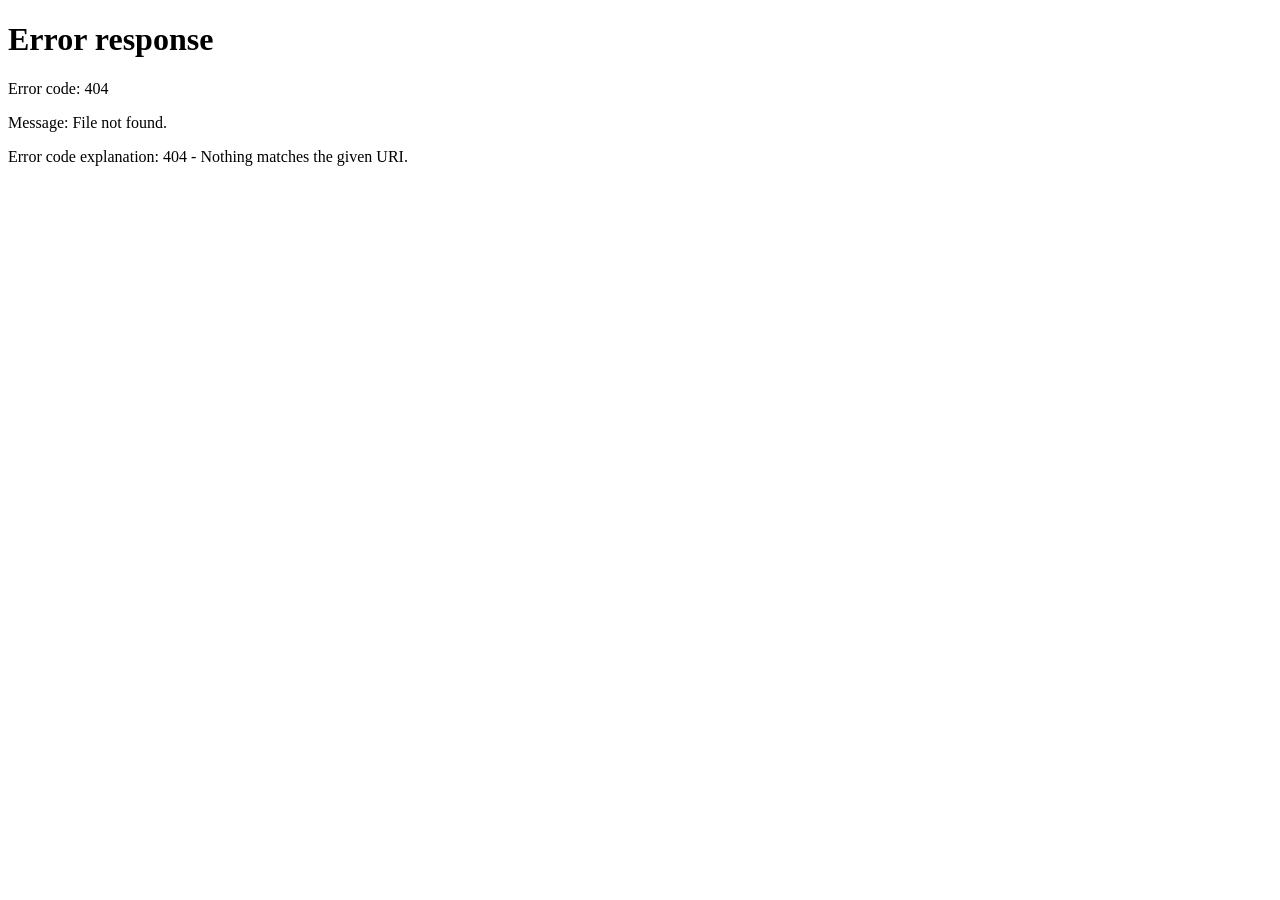
==== dien_tho.html @ 9df23c96 "Update dien_tho.html" ====
<!DOCTYPE html>
<html lang="vi">
<head>
    <meta charset="UTF-8">
    <meta name="viewport" content="width=device-width, initial-scale=1.0, maximum-scale=1.0, user-scalable=no">
    <title>K-Drive - Điện Thờ Phong Thủy</title>
    <link href="https://fonts.googleapis.com/css2?family=Space+Grotesk:wght@500;600;700&display=swap" rel="stylesheet">
    <style>
        * { box-sizing: border-box; margin: 0; padding: 0; touch-action: manipulation; }
        body { background-color: #050505; height: 100vh; width: 100vw; display: flex; justify-content: center; align-items: center; overflow: hidden; font-family: 'Space Grotesk', sans-serif; user-select: none; -webkit-user-select: none; -webkit-touch-callout: none; overscroll-behavior: none; }
        input, select { user-select: auto !important; -webkit-user-select: auto !important; touch-action: auto !important; pointer-events: auto !important; }

        /* --- LỚP MA TRẬN NẰM DƯỚI CÙNG --- */
        #matrixCanvas { position: fixed; top: 0; left: 0; width: 100vw; height: 100vh; z-index: 0; opacity: 0.35; pointer-events: none; }

        .kdrive-bg-target { width: 100%; height: 100%; object-fit: fill; position: absolute; z-index: 1; opacity: 0.15; filter: blur(4px) grayscale(100%) brightness(0.5); }
        .hexagon-forcefield { position: absolute; top: 0; left: 0; width: 100%; height: 100%; z-index: 2; pointer-events: none; opacity: 0.2; }
        #hexCanvas { width: 100%; height: 100%; display: block; }

        /* MÀN HÌNH CHỜ THỈNH THẦN */
        .thantai-preview-overlay { position: fixed; top: 0; left: 0; width: 100vw; height: 100vh; background: rgba(5, 5, 5, 0.85); backdrop-filter: blur(8px); z-index: 45000; display: flex; flex-direction: column; justify-content: center; align-items: center; opacity: 1; transition: opacity 0.4s; }
        .big-thantai-img { width: 300px; max-width: 85vw; filter: drop-shadow(0 0 20px rgba(128, 128, 128, 0.5)); animation: levitateGod 3s ease-in-out infinite; cursor: pointer; pointer-events: none; }
        @keyframes levitateGod { 0%, 100% { transform: translateY(0); } 50% { transform: translateY(-15px); filter: drop-shadow(0 0 35px rgba(210, 210, 210, 0.6)); } }
        .summon-text { margin-top: 30px; font-family: 'Share Tech Mono', monospace; font-size: 16px; color: #808080; text-shadow: 0 0 10px #808080; letter-spacing: 2px; pointer-events: none; animation: pulseAlpha 1.5s infinite; }
        @keyframes pulseAlpha { 0%, 100% { opacity: 1; filter: drop-shadow(0 0 10px #808080); } 50% { opacity: 0.5; filter: drop-shadow(0 0 20px #808080); } }

        /* KHUNG ĐIỆN THỜ (ĐÃ XÓA VIỀN) */
        .altar-overlay { position: fixed; top: 0; left: 0; width: 100vw; height: 100vh; background: rgba(5,5,5,0.85); backdrop-filter: blur(8px); z-index: 50000; display: flex; justify-content: center; align-items: center; opacity: 0; pointer-events: none; transition: 0.4s cubic-bezier(0.1, 0.8, 0.3, 1); }
        .altar-overlay.active { opacity: 1; pointer-events: auto; }
        
        .altar-panel { 
            background: linear-gradient(135deg, rgba(15,15,15,0.9), rgba(5,5,5,0.95));
            border: none; /* Bỏ viền khung chính */
            box-shadow: inset 0 0 30px rgba(0,0,0,0.8); /* Chỉ giữ lại bóng đổ chìm */
            width: 92%; max-width: 380px; padding: 20px; position: relative; max-height: 85vh; overflow-y: auto; overflow-x: hidden;
            clip-path: polygon(15px 0%, calc(100% - 15px) 0%, 100% 15px, 100% calc(100% - 15px), calc(100% - 15px) 100%, 15px 100%, 0% calc(100% - 15px), 0% 15px);
        }
        .altar-panel::-webkit-scrollbar { width: 4px; }
        .altar-panel::-webkit-scrollbar-thumb { background: #555; border-radius: 4px; }
        
        /* BÁT QUÁI XOAY */
        .altar-panel::after { 
            content: ''; position: absolute; top: 50%; left: 50%; width: 280px; height: 280px; 
            background-image: url('https://upload.wikimedia.org/wikipedia/commons/0/07/Bagua_Taijitu.svg');
            background-size: contain; background-repeat: no-repeat; background-position: center;
            opacity: 0.2; pointer-events: none; z-index: 0; filter: invert(1);
            animation: spinBaguaCore 15s linear infinite;
        }
        @keyframes spinBaguaCore { 0% { transform: translate(-50%, -50%) rotate(0deg); } 100% { transform: translate(-50%, -50%) rotate(360deg); } }
        
        .altar-panel > * { position: relative; z-index: 1; }
        .altar-panel::before { content: 'NEURAL ALTAR'; position: absolute; top: -10px; left: 25px; background: transparent; padding: 0 10px; font-family: 'Share Tech Mono', monospace; font-size: 12px; color: #555; letter-spacing: 2px; z-index: 2;}
        .altar-title { font-family: 'Share Tech Mono', monospace; color: #808080; font-size: 15px; margin-bottom: 10px; border-bottom: 1px solid rgba(128,128,128,0.2); padding-bottom: 5px; text-shadow: 0 0 5px rgba(128,128,128,0.3); }
        .altar-info { font-family: 'Space Grotesk', sans-serif; font-size: 12px; color: #808080; line-height: 1.5; margin-bottom: 15px; }
        .altar-info .highlight { color: #d2d2d2; font-weight: bold; }
        
        /* Ô NHẬP LIỆU (ĐÃ BỎ KHUNG, CHỈ CÒN ĐƯỜNG KẺ DƯỚI) */
        .input-box { margin-bottom: 12px; display: flex; flex-direction: column; transition: 0.3s; }
        .input-box label { font-family: 'Share Tech Mono', monospace; font-size: 11px; color: #808080; margin-bottom: 4px; text-transform: uppercase; letter-spacing: 1px;}
        .input-box input, .input-box select { 
            background: transparent; /* Nền trong suốt */
            border: none; /* Bỏ viền */
            border-bottom: 1px dashed rgba(128,128,128,0.5); /* Chỉ giữ đường đứt nét dưới */
            padding: 8px 0; 
            color: #d2d2d2; 
            font-family: 'Space Grotesk', sans-serif; 
            font-size: 14px; 
            border-radius: 0; 
            outline: none; 
            transition: 0.3s;
        }
        .input-box input:focus, .input-box select:focus { border-bottom-color: #d2d2d2; text-shadow: 0 0 5px rgba(210,210,210,0.5); }
        .input-box select option { background: #111; color: #ccc; }
        
        /* LA BÀN (ĐÃ BỎ KHUNG, TRÔI LƠ LỬNG) */
        .compass-wrapper { 
            width: 80px; height: 80px; margin: 10px auto; 
            background: transparent; /* Nền trong suốt */
            position: relative; cursor: crosshair; overflow: hidden; transition: 0.3s; 
            border: none; /* Bỏ khung la bàn */
        }
        .compass-wrapper.scanning { filter: drop-shadow(0 0 10px rgba(210,210,210,0.3)); }
        .compass-dial { width: 100%; height: 100%; position: absolute; top: 0; left: 0; transition: transform 0.1s ease-out; }
        .compass-dial span { position: absolute; font-family: 'Share Tech Mono', monospace; font-weight: bold; color: #808080; font-size: 12px; text-shadow: 0 0 5px #808080; }
        .dir-n { top: 2px; left: 50%; transform: translateX(-50%); color: #ff3333 !important; text-shadow: 0 0 5px #ff3333 !important; }
        .dir-s { bottom: 2px; left: 50%; transform: translateX(-50%); }
        .dir-e { top: 50%; right: 4px; transform: translateY(-50%); }
        .dir-w { top: 50%; left: 4px; transform: translateY(-50%); }
        .compass-pointer { position: absolute; top: 50%; left: 50%; width: 2px; height: 35px; background: #ff3333; transform: translate(-50%, -100%); box-shadow: 0 0 8px #ff3333; clip-path: polygon(50% 0%, 100% 100%, 0% 100%); z-index: 2; pointer-events: none; }
        .compass-status { text-align: center; color: #808080; font-family: 'Share Tech Mono', monospace; font-size: 10px; margin-top: 5px; font-weight: normal; cursor: pointer; }

        /* BÀN POKER (ĐÃ BỎ KHUNG, CHỈ CÒN CÁC VỊ TRÍ GHẾ) */
        .poker-table-hologram { width: 100%; height: 80px; margin: 15px 0 5px 0; position: relative; display: flex; justify-content: center; align-items: center; }
        .table-surface { 
            width: 180px; height: 60px; 
            border: none; /* Bỏ viền bàn */
            background: transparent; /* Nền trong suốt */
            position: relative; 
        }
        .table-surface::after { content: 'NEURAL RING'; position: absolute; top: 50%; left: 50%; transform: translate(-50%, -50%); font-family: 'Share Tech Mono', monospace; font-size: 11px; color: rgba(128, 128, 128, 0.2); letter-spacing: 2px; pointer-events: none; }
        .seat { position: absolute; width: 22px; height: 22px; background: #0a0a0a; border: 1px dashed #555; border-radius: 50%; display: flex; justify-content: center; align-items: center; font-size: 10px; font-family: 'Share Tech Mono', monospace; color: #808080; cursor: pointer; transition: 0.2s; z-index: 2; transform: translate(-50%, -50%); }
        .seat.selected { background: transparent; border: 1px solid #d2d2d2; color: #d2d2d2; font-weight: bold; box-shadow: 0 0 10px rgba(210,210,210,0.5); transform: translate(-50%, -50%) scale(1.15); }
        .s1 { left: 25%; top: 100%; } .s2 { left: 0%; top: 50%; } .s3 { left: 20%; top: 0%; } .s4 { left: 40%; top: 0%; } .s5 { left: 60%; top: 0%; } .s6 { left: 80%; top: 0%; } .s7 { left: 100%; top: 50%; } .s8 { left: 75%; top: 100%; } .s9 { left: 50%; top: 100%; }
        .seat-status { text-align: center; color: #808080; font-family: 'Share Tech Mono', monospace; font-size: 11px; margin-top: 8px; font-weight: normal; }

        /* NÚT BẤM (GỌN GÀNG, KHÔNG KHUNG CỨNG) */
        .login-btn-submit { padding: 12px 25px; background: transparent; color: #a0a0a0; font-weight: 600; font-size: 14px; border: 1px dashed #555; border-radius: 4px; cursor: pointer; width: 100%; font-family: 'Space Grotesk', sans-serif; transition: all 0.3s; letter-spacing: 1px;}
        .login-btn-submit:hover { background: rgba(128,128,128,0.1); border-color: #d2d2d2; color: #d2d2d2; }
        .login-btn-submit.active-btn { border-style: solid; background: rgba(210,210,210,0.1); color: #d2d2d2; border-color: #d2d2d2; }
        
        .close-btn { position: absolute; top: -15px; right: -15px; width: 36px; height: 36px; background: #050505; border: 1px solid #555; border-radius: 50%; color: #808080; font-weight: normal; cursor: pointer; display: flex; justify-content: center; align-items: center; z-index: 35001; transition: 0.3s;}
        .close-btn:hover { background: rgba(128,128,128,0.2); color: #d2d2d2; border-color: #d2d2d2; }
        .btn-back-home { position: absolute; top: 20px; left: 20px; color: #808080; font-weight: bold; text-shadow: 0 0 10px #808080; cursor: pointer; z-index: 60000; font-family: 'Share Tech Mono', monospace; font-size: 14px; text-decoration: underline; }

        .incense-container { display: flex; justify-content: center; gap: 20px; margin: 15px 0; height: 35px; position: relative; }
        .laser-stick { width: 2px; height: 100%; background: rgba(128,128,128,0.1); transition: 0.5s; position: relative; border-radius: 2px; }
        .laser-stick.ignited { background: #d2d2d2; box-shadow: 0 0 12px #d2d2d2, 0 0 25px #fff; animation: burnDown 10s linear forwards; }
        @keyframes burnDown { 100% { height: 10%; opacity: 0.5; } }
    </style>
</head>
<body>
    <canvas id="matrixCanvas"></canvas>

    <img src="https://i.postimg.cc/J4xHjMr7/1.webp" class="kdrive-bg-target">
    <div class="hexagon-forcefield" id="hexShield"><canvas id="hexCanvas"></canvas></div>
    
    <div class="btn-back-home" onclick="window.location.href='index.html'">[ 🔙 VỀ SẢNH CHÍNH ]</div>

    <div id="thantaiPreviewOverlay" class="thantai-preview-overlay" onclick="openAltarForm()">
        <img src="https://github.com/happyk1900/anh-va-nhac-tram-huan-luyen-chien-binh-/blob/main/ban%20tho%20ong%20dia.png?raw=true" class="big-thantai-img">
        <div class="summon-text">[ CHẠM ĐỂ THỈNH THẦN ]</div>
    </div>

    <div class="altar-overlay" id="altarOverlay">
        <div class="altar-panel">
            <div class="close-btn" onclick="window.location.href='index.html'">X</div>
            <div class="altar-title">> NEURAL MONITOR / ĐIỆN THỜ</div>
            
            <div class="altar-info">
                • Thiên thời: <span class="highlight" id="lblLunar">Đang tính toán...</span><br>
                • Thời khắc: <span class="highlight" id="lblZodiac">Đang định vị...</span><br>
                • Phân tích AI: <span class="highlight" style="color:#d2d2d2;" id="lblBuff">Đang quét...</span>
            </div>

            <div id="altarStage1_PhongThuy">
                <div class="input-box">
                    <label>1. Địa lợi (Hướng Bắc Thực)</label>
                    <div class="compass-wrapper" onclick="toggleCompass()">
                        <div id="compassDial" class="compass-dial"><span class="dir-n">B</span><span class="dir-e">Đ</span><span class="dir-s">N</span><span class="dir-w">T</span></div>
                        <div class="compass-pointer"></div>
                    </div>
                    <div class="compass-status" id="compassStatus" onclick="toggleCompass()">[ CHẠM ĐỂ QUÉT - LẮC SỐ 8 NẾU KẸT ]</div>
                    <input type="hidden" id="inpFacing" value="Chưa đồng bộ">
                </div>

                <div class="input-box">
                    <label>2. Vị trí ghế (Table Position)</label>
                    <div class="poker-table-hologram">
                        <div class="table-surface">
                            <span class="seat s1" onclick="selectSeat(1)">1</span><span class="seat s2" onclick="selectSeat(2)">2</span>
                            <span class="seat s3" onclick="selectSeat(3)">3</span><span class="seat s4" onclick="selectSeat(4)">4</span>
                            <span class="seat s5" onclick="selectSeat(5)">5</span><span class="seat s6" onclick="selectSeat(6)">6</span>
                            <span class="seat s7" onclick="selectSeat(7)">7</span><span class="seat s8" onclick="selectSeat(8)">8</span>
                            <span class="seat s9" onclick="selectSeat(9)">9</span>
                        </div>
                    </div>
                    <div class="seat-status" id="seatStatus">[ CHẠM VÀO SƠ ĐỒ ĐỂ CHỌN GHẾ ]</div>
                    <input type="hidden" id="inpPosition" value="Chưa đồng bộ">
                </div>
            </div>

            <div id="btnDoiBanWrapper" style="display: none; text-align: center; margin: 10px 0;">
                <button class="login-btn-submit" onclick="startChangeTable()">[ 🔄 XÁC NHẬN PHONG THỦY ]</button>
            </div>

            <div id="altarStage1_TaiChinh" style="display: flex; gap: 15px; margin-top: 10px;">
                <div class="input-box" style="flex: 1; margin-bottom: 0;">
                    <label>3. SỐ MẠNG</label>
                    <select id="inpLives">
                        <option value="Mạng 1">Mạng 1</option><option value="Mạng 2">Mạng 2</option><option value="Mạng 3">Mạng 3</option><option value="Mạng 4">Mạng 4</option><option value="Mạng 5">Mạng 5</option>
                    </select>
                </div>
                <div class="input-box" style="flex: 1.5; margin-bottom: 0;">
                    <label>4. TIỀN VỐN</label>
                    <input type="text" id="inpBuyIn" placeholder="VD: 10,000" oninput="formatCurrency(this)">
                </div>
            </div>

            <div id="altarStage2" style="display: none;">
                <div class="input-box" style="margin-top: 20px;">
                    <label style="color: #d2d2d2;">5. KẾT THÚC (ÂM HAY DƯƠNG BAO NHIÊU)</label>
                    <input type="text" id="inpLoss" placeholder="VD: +5,000 hoặc -5,000" style="font-weight: bold; color: #d2d2d2;" oninput="formatCurrency(this)">
                </div>
            </div>

            <div class="incense-container" id="incenseBox">
                <div class="laser-stick" id="inc1"></div><div class="laser-stick" id="inc2"></div><div class="laser-stick" id="inc3"></div>
            </div>

            <button class="login-btn-submit active-btn" id="btnThapNhang" onclick="executeRitual()">[ THẮP NHANG & XUẤT TRẬN ]</button>
        </div>
    </div>

    <script>
        const mCanvas = document.getElementById('matrixCanvas');
        if (mCanvas) {
            const mCtx = mCanvas.getContext('2d');
            mCanvas.width = window.innerWidth; mCanvas.height = window.innerHeight;
            const mChars = "天地玄黃宇宙洪荒日月盈昃辰宿列張".split("");
            let drops = Array(Math.floor(mCanvas.width/15)).fill(1);
            function drawMatrix() {
                mCtx.fillStyle = "rgba(5, 5, 5, 0.15)";
                mCtx.fillRect(0, 0, mCanvas.width, mCanvas.height);
                mCtx.fillStyle = "#888888";
                mCtx.font = "14px monospace";
                drops.forEach((y, i) => {
                    const text = mChars[Math.floor(Math.random()*mChars.length)];
                    mCtx.fillText(text, i*15, y*15);
                    if(y*15 > mCanvas.height && Math.random() > 0.975) drops[i] = 0;
                    drops[i]++;
                });
            }
            setInterval(drawMatrix, 1000); 
        }

        const templeAudio = new Audio("https://github.com/happyk1900/anh-va-nhac-tram-huan-luyen-chien-binh-/raw/refs/heads/main/Temple%20of%20Zero%20dien%20tho.mp3");
        templeAudio.loop = true;

        const RITUAL_API_URL = "https://script.google.com/macros/s/AKfycbzCFY9erioL9YUCjhMf76YJWYORTaV6ADVEGh7wsQcdX8XeIJAST0VtQqd9xMz_8UgO/exec";
        let currentUsername = sessionStorage.getItem('kdrive_username');

        window.addEventListener('DOMContentLoaded', () => {
            if (sessionStorage.getItem('kdrive_session') !== 'active') {
                window.location.href = 'index.html'; return;
            }
            initHexGrid(); renderCanvas();
        });

        const hexCanvas = document.getElementById('hexCanvas');
        const hexCtx = hexCanvas.getContext('2d'); let hexGrid = []; let canvasW = 0, canvasH = 0;
        function initHexGrid() { hexCanvas.width = window.innerWidth; hexCanvas.height = window.innerHeight; canvasW = hexCanvas.width; canvasH = hexCanvas.height; hexGrid = []; let r = 24; let h3 = Math.sqrt(3) * r; let cols = Math.ceil(canvasW / h3) + 1; let rows = Math.ceil(canvasH / (r*1.5)) + 1; for(let row=0; row<rows; row++) { for(let col=0; col<cols; col++) { hexGrid.push({x: col * h3 + (row%2===1 ? h3/2 : 0), y: row * r*1.5, energy: 0}); } } }
        window.addEventListener('resize', initHexGrid);
        function renderCanvas() { hexCtx.clearRect(0, 0, canvasW, canvasH); hexCtx.lineWidth = 1.2; for(let hex of hexGrid) { hex.energy = Math.random() * 0.9; hex.energy *= 0.88; let alpha = 0.12 + hex.energy; if(alpha>1) alpha=1; hexCtx.strokeStyle = `rgba(128,128,128,${alpha})`; hexCtx.fillStyle = alpha > 0.22 ? `rgba(128,128,128,${(alpha-0.15)*0.3})` : 'transparent'; hexCtx.beginPath(); for (let i=0; i<6; i++) { let a = Math.PI/180*(60*i-30); hexCtx.lineTo(hex.x + 20*Math.cos(a), hex.y + 20*Math.sin(a)); } hexCtx.closePath(); hexCtx.stroke(); if(hexCtx.fillStyle!=='transparent') hexCtx.fill(); } requestAnimationFrame(renderCanvas); }

        function formatCurrency(input) { let isNegative = input.value.startsWith('-'); let isPositive = input.value.startsWith('+'); let val = input.value.replace(/[^0-9]/g, ''); if(val === '') { input.value = isNegative ? '-' : (isPositive ? '+' : ''); return; } let formatted = parseInt(val, 10).toLocaleString('en-US'); if (isNegative) formatted = '-' + formatted; if (isPositive) formatted = '+' + formatted; input.value = formatted; }

        function checkAltarState() {
            const savedSession = localStorage.getItem('kdrive_altar_session_' + currentUsername);
            let btn = document.getElementById('btnThapNhang');
            let boxIncense = document.getElementById('incenseBox');
            if(savedSession) {
                document.getElementById('altarStage1_PhongThuy').style.display = 'none';
                document.getElementById('altarStage1_TaiChinh').style.display = 'none';
                document.getElementById('altarStage2').style.display = 'block'; document.getElementById('btnDoiBanWrapper').style.display = 'block'; boxIncense.style.display = 'none';
                btn.innerHTML = "[ TẠ LỄ & LƯU SỔ SINH TỬ ]"; btn.onclick = finishRitual; 
            } else {
                document.getElementById('altarStage1_PhongThuy').style.display = 'block';
                document.getElementById('altarStage1_TaiChinh').style.display = 'flex';
                document.getElementById('altarStage2').style.display = 'none'; document.getElementById('btnDoiBanWrapper').style.display = 'none'; boxIncense.style.display = 'flex'; 
                document.getElementById('inc1').classList.remove('ignited'); document.getElementById('inc2').classList.remove('ignited'); document.getElementById('inc3').classList.remove('ignited');
                btn.innerHTML = "[ THẮP NHANG & XUẤT TRẬN ]"; btn.onclick = executeRitual;
            }
        }

        function startChangeTable() {
            document.getElementById('altarStage1_PhongThuy').style.display = 'block';
            document.getElementById('altarStage2').style.display = 'none'; document.getElementById('btnDoiBanWrapper').style.display = 'none';
            let btn = document.getElementById('btnThapNhang'); btn.innerHTML = "[ XÁC NHẬN PHONG THỦY ]"; btn.onclick = saveNewTable; 
        }

        function saveNewTable() {
            let sessionData = JSON.parse(localStorage.getItem('kdrive_altar_session_' + currentUsername));
            if(sessionData) {
                let newFacing = document.getElementById('inpFacing').value; let newPosition = document.getElementById('inpPosition').value;
                if (newFacing !== "Chưa đồng bộ") { sessionData.facing += " ➔ " + newFacing; } if (newPosition !== "Chưa đồng bộ") { sessionData.position += " ➔ " + newPosition; }
                localStorage.setItem('kdrive_altar_session_' + currentUsername, JSON.stringify(sessionData));
                document.getElementById('inpFacing').value = "Chưa đồng bộ"; document.getElementById('inpPosition').value = "Chưa đồng bộ";
                document.getElementById('compassStatus').innerText = "[ ĐÃ CỘNG DỒN LỊCH SỬ ]"; document.getElementById('seatStatus').innerText = "[ ĐÃ CỘNG DỒN VỊ TRÍ ]";
                let btn = document.getElementById('btnThapNhang'); btn.innerHTML = "[ CẬP NHẬT THÀNH CÔNG ✓ ]"; btn.classList.remove('active-btn');
                setTimeout(() => { checkAltarState(); btn.classList.add('active-btn'); }, 1500);
            }
        }

        function openAltarForm() {
            templeAudio.play().catch(e => console.log("Trình duyệt chặn Audio"));
            
            const preview = document.getElementById('thantaiPreviewOverlay'); preview.style.display = 'none';
            const altar = document.getElementById('altarOverlay');
            let d = new Date(); let lunarFormatter = new Intl.DateTimeFormat('vi-VN-u-ca-chinese', {day: '2-digit', month: '2-digit'});
            document.getElementById('lblLunar').innerText = "Ngày " + lunarFormatter.format(d) + " [Âm Lịch]";
            let zInfo = getZodiacHour(); document.getElementById('lblZodiac').innerText = zInfo.z; document.getElementById('lblBuff').innerText = zInfo.b;
            checkAltarState(); altar.classList.add('active');
        }

        function getZodiacHour() {
            const hrs = new Date().getHours();
            if(hrs >= 23 || hrs < 1) return {z: "Giờ Tý (Chuột)", b: "Tâm điểm bóng tối. Tránh All-in."};
            if(hrs >= 1 && hrs < 3) return {z: "Giờ Sửu (Trâu)", b: "Năng lượng bền bỉ. Chơi chậm."};
            if(hrs >= 3 && hrs < 5) return {z: "Giờ Dần (Hổ)", b: "Hoang dã. Sẵn sàng ép sân."};
            if(hrs >= 5 && hrs < 7) return {z: "Giờ Mão (Mèo)", b: "Linh hoạt. Phù hợp rình rập."};
            if(hrs >= 7 && hrs < 9) return {z: "Giờ Thìn (Rồng)", b: "Quyền lực. Tăng tỷ lệ Bluff."};
            if(hrs >= 9 && hrs < 11) return {z: "Giờ Tỵ (Rắn)", b: "Hiểm độc. Setup bẫy Check-raise."};
            if(hrs >= 11 && hrs < 13) return {z: "Giờ Ngọ (Ngựa)", b: "Tốc độ. Lối chơi càn lướt."};
            if(hrs >= 13 && hrs < 15) return {z: "Giờ Mùi (Dê)", b: "Ôn hòa. Giữ Pot nhỏ."};
            if(hrs >= 15 && hrs < 17) return {z: "Giờ Thân (Khỉ)", b: "Đột biến. Đánh lừa phán đoán."};
            if(hrs >= 17 && hrs < 19) return {z: "Giờ Dậu (Gà)", b: "Cảnh giác. Quan sát Sizing."};
            if(hrs >= 19 && hrs < 21) return {z: "Giờ Tuất (Chó)", b: "Phòng thủ. Bảo vệ Blind."};
            return {z: "Giờ Hợi (Heo)", b: "Tĩnh lặng. Kín đáo thu hoạch."};
        }

        let isCompassActive = false; let currentHeading = 0;
        function toggleCompass() {
            const statusEl = document.getElementById('compassStatus'); const wrapperEl = document.querySelector('.compass-wrapper');
            if(isCompassActive) {
                isCompassActive = false; window.removeEventListener('deviceorientationabsolute', handleOrientation); window.removeEventListener('deviceorientation', handleOrientation);
                wrapperEl.classList.remove('scanning'); let finalDir = getDirectionString(currentHeading);
                statusEl.innerText = "[ ĐÃ KHÓA: " + finalDir + " ]"; statusEl.style.color = "#d2d2d2"; document.getElementById('inpFacing').value = finalDir;
                if(navigator.vibrate) navigator.vibrate([50, 50, 100]);
            } else {
                if (typeof DeviceOrientationEvent !== 'undefined' && typeof DeviceOrientationEvent.requestPermission === 'function') { DeviceOrientationEvent.requestPermission().then(permissionState => { if (permissionState === 'granted') { startCompassHardware(); } else { alert("BOO cần quyền la bàn!"); } }).catch(console.error); } else { startCompassHardware(); }
            }
        }
        function startCompassHardware() {
            isCompassActive = true; document.querySelector('.compass-wrapper').classList.add('scanning');
            document.getElementById('compassStatus').innerText = "[ ĐANG QUÉT TIÊN THIÊN... ]"; document.getElementById('compassStatus').style.color = "#d2d2d2";
            if ('ondeviceorientationabsolute' in window) { window.addEventListener('deviceorientationabsolute', handleOrientation); } else { window.addEventListener('deviceorientation', handleOrientation); }
        }
        function handleOrientation(event) {
            let alpha = event.alpha; if(event.webkitCompassHeading) { alpha = event.webkitCompassHeading; } else if (event.absolute || 'ondeviceorientationabsolute' in window) { alpha = 360 - alpha; } else { alpha = 360 - alpha; } 
            currentHeading = alpha; document.getElementById('compassDial').style.transform = `rotate(${-alpha}deg)`;
        }
        function getDirectionString(angle) {
            if (angle >= 337.5 || angle < 22.5) return "CHÍNH BẮC (Rình Rập)"; if (angle >= 22.5 && angle < 67.5) return "ĐÔNG BẮC (Cẩn Trọng)";
            if (angle >= 67.5 && angle < 112.5) return "CHÍNH ĐÔNG (Tấn Công)"; if (angle >= 112.5 && angle < 157.5) return "ĐÔNG NAM (Tài Lộc)";
            if (angle >= 157.5 && angle < 202.5) return "CHÍNH NAM (Đỉnh Cao)"; if (angle >= 202.5 && angle < 247.5) return "TÂY NAM (Phòng Thủ)";
            if (angle >= 247.5 && angle < 292.5) return "CHÍNH TÂY (Sát Phạt)"; return "TÂY BẮC (Thống Trị)";
        }

        function selectSeat(seatNum) {
            document.querySelectorAll('.seat').forEach(el => el.classList.remove('selected')); event.target.classList.add('selected');
            document.getElementById('seatStatus').innerText = `[ ĐÃ KHÓA: GHẾ SỐ ${seatNum} ]`; document.getElementById('seatStatus').style.color = "#d2d2d2"; document.getElementById('inpPosition').value = `Ghế ${seatNum}`;
            if(navigator.vibrate) navigator.vibrate([50]);
        }

        function executeRitual() {
            const btn = document.getElementById('btnThapNhang');
            if(document.getElementById('inpFacing').value === 'Chưa đồng bộ' || !document.getElementById('inpBuyIn').value) {
                btn.innerText = "[ ĐIỀN THIẾU THÔNG TIN ]"; btn.style.borderColor = "#ff3333"; btn.style.color = "#ff3333";
                setTimeout(() => { btn.innerText = "[ THẮP NHANG & XUẤT TRẬN ]"; btn.style.borderColor = "#d2d2d2"; btn.style.color = "#d2d2d2"; }, 1500); return;
            }
            btn.disabled = true; btn.innerText = "[ ĐANG KẾT NỐI TÂM LINH... ]";
            const sessionData = { lunarDate: document.getElementById('lblLunar').innerText, zodiacHour: document.getElementById('lblZodiac').innerText, facing: document.getElementById('inpFacing').value, position: document.getElementById('inpPosition').value, buyIn: document.getElementById('inpLives').value + " - Vốn: " + document.getElementById('inpBuyIn').value, aiEvaluation: "Buff: " + document.getElementById('lblBuff').innerText };
            localStorage.setItem('kdrive_altar_session_' + currentUsername, JSON.stringify(sessionData));
            document.getElementById('inc1').classList.add('ignited'); document.getElementById('inc2').classList.add('ignited'); document.getElementById('inc3').classList.add('ignited');
            if(navigator.vibrate) navigator.vibrate([100, 50, 100]);
            btn.innerText = "[ ĐÃ THỈNH THẦN ✓ ]"; btn.style.background = "rgba(210,210,210,0.1)"; btn.style.color = "#d2d2d2";
            setTimeout(() => { window.location.href = 'index.html'; }, 2200);
        }

        function finishRitual() {
            let lossVal = document.getElementById('inpLoss').value;
            if(!lossVal) { alert('Hãy nhập số tiền Kết thúc Âm hay Dương!'); return; }
            const btn = document.getElementById('btnThapNhang'); btn.disabled = true; btn.innerText = "[ ĐANG GHI SỔ SINH TỬ... ]";
            let sessionData = JSON.parse(localStorage.getItem('kdrive_altar_session_' + currentUsername)); sessionData.loss = lossVal;
            fetch(RITUAL_API_URL, { method: "POST", mode: "no-cors", headers: { "Content-Type": "application/json" }, body: JSON.stringify(sessionData) })
            .then(() => {
                localStorage.removeItem('kdrive_altar_session_' + currentUsername);
                if(navigator.vibrate) navigator.vibrate([100, 50, 100]);
                btn.innerText = "[ ĐÃ KHÓA SỔ THÀNH CÔNG ✓ ]"; btn.style.background = "rgba(210,210,210,0.1)"; btn.style.color = "#d2d2d2";
                setTimeout(() => { window.location.href = 'index.html'; }, 2200);
            }).catch(err => { btn.disabled = false; btn.innerText = "[ LỖI KẾT NỐI - THỬ LẠI ]"; btn.style.borderColor = "#ff3333"; btn.style.color = "#ff3333"; });
        }
    </script>
</body>
</html>
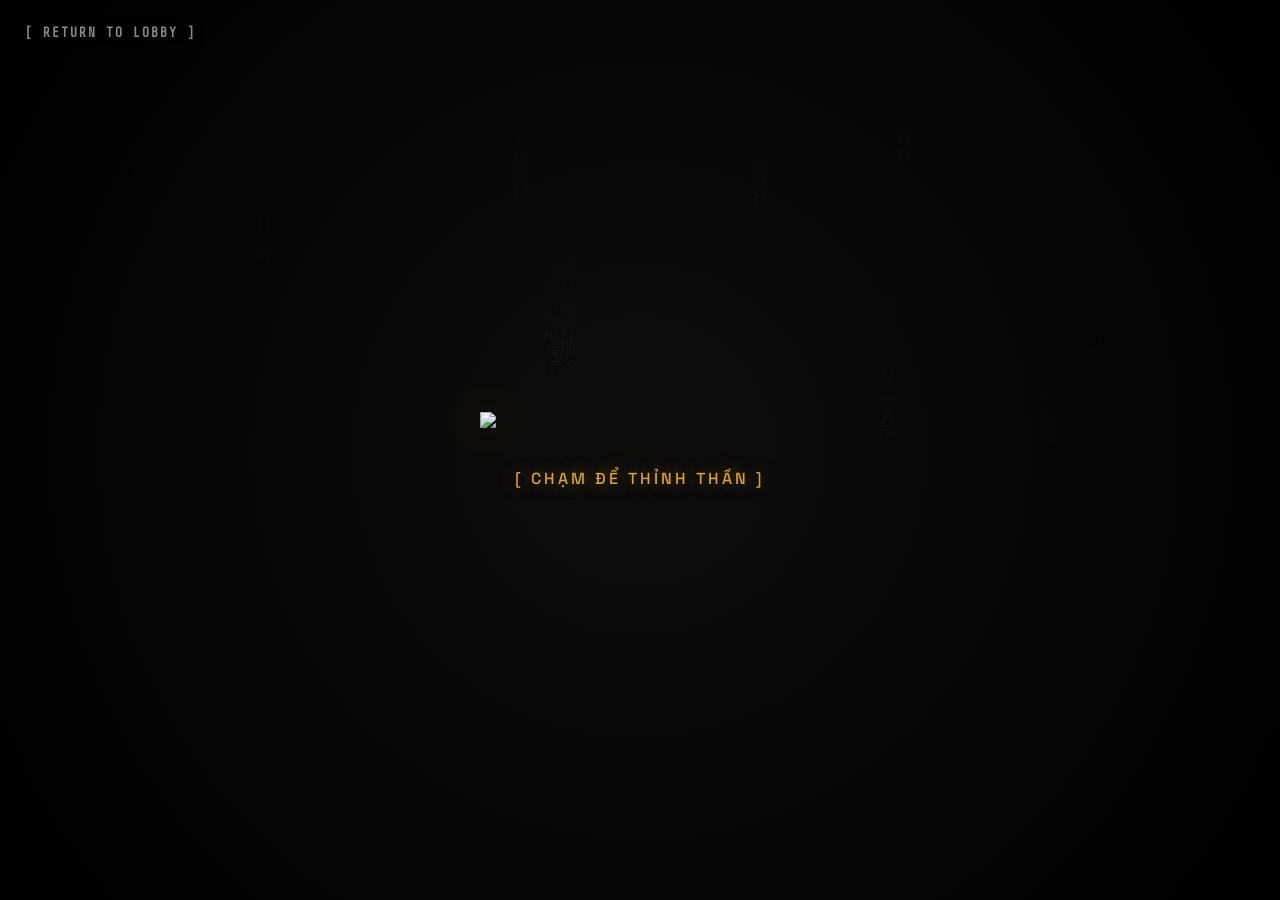
==== commit 895c0444: "Update dien_tho.html" ====
--- a/dien_tho.html
+++ b/dien_tho.html
@@ -3,372 +3,359 @@
 <head>
     <meta charset="UTF-8">
     <meta name="viewport" content="width=device-width, initial-scale=1.0, maximum-scale=1.0, user-scalable=no">
-    <title>K-Drive - Điện Thờ Phong Thủy</title>
-    <link href="https://fonts.googleapis.com/css2?family=Space+Grotesk:wght@500;600;700&display=swap" rel="stylesheet">
+    <title>K-Drive - Neural Altar</title>
+    <link href="https://fonts.googleapis.com/css2?family=Space+Grotesk:ital,wght@0,400;0,500;0,700;1,400&family=Share+Tech+Mono&display=swap" rel="stylesheet">
     <style>
         * { box-sizing: border-box; margin: 0; padding: 0; touch-action: manipulation; }
-        body { background-color: #050505; height: 100vh; width: 100vw; display: flex; justify-content: center; align-items: center; overflow: hidden; font-family: 'Space Grotesk', sans-serif; user-select: none; -webkit-user-select: none; -webkit-touch-callout: none; overscroll-behavior: none; }
+        body { background-color: #000; height: 100vh; width: 100vw; display: flex; justify-content: center; align-items: center; overflow: hidden; font-family: 'Space Grotesk', sans-serif; user-select: none; -webkit-user-select: none; -webkit-touch-callout: none; color: #d2d2d2; }
         input, select { user-select: auto !important; -webkit-user-select: auto !important; touch-action: auto !important; pointer-events: auto !important; }
 
-        /* --- LỚP MA TRẬN NẰM DƯỚI CÙNG --- */
-        #matrixCanvas { position: fixed; top: 0; left: 0; width: 100vw; height: 100vh; z-index: 0; opacity: 0.35; pointer-events: none; }
-
-        .kdrive-bg-target { width: 100%; height: 100%; object-fit: fill; position: absolute; z-index: 1; opacity: 0.15; filter: blur(4px) grayscale(100%) brightness(0.5); }
-        .hexagon-forcefield { position: absolute; top: 0; left: 0; width: 100%; height: 100%; z-index: 2; pointer-events: none; opacity: 0.2; }
-        #hexCanvas { width: 100%; height: 100%; display: block; }
-
-        /* MÀN HÌNH CHỜ THỈNH THẦN */
-        .thantai-preview-overlay { position: fixed; top: 0; left: 0; width: 100vw; height: 100vh; background: rgba(5, 5, 5, 0.85); backdrop-filter: blur(8px); z-index: 45000; display: flex; flex-direction: column; justify-content: center; align-items: center; opacity: 1; transition: opacity 0.4s; }
-        .big-thantai-img { width: 300px; max-width: 85vw; filter: drop-shadow(0 0 20px rgba(128, 128, 128, 0.5)); animation: levitateGod 3s ease-in-out infinite; cursor: pointer; pointer-events: none; }
-        @keyframes levitateGod { 0%, 100% { transform: translateY(0); } 50% { transform: translateY(-15px); filter: drop-shadow(0 0 35px rgba(210, 210, 210, 0.6)); } }
-        .summon-text { margin-top: 30px; font-family: 'Share Tech Mono', monospace; font-size: 16px; color: #808080; text-shadow: 0 0 10px #808080; letter-spacing: 2px; pointer-events: none; animation: pulseAlpha 1.5s infinite; }
-        @keyframes pulseAlpha { 0%, 100% { opacity: 1; filter: drop-shadow(0 0 10px #808080); } 50% { opacity: 0.5; filter: drop-shadow(0 0 20px #808080); } }
-
-        /* KHUNG ĐIỆN THỜ (ĐÃ XÓA VIỀN) */
-        .altar-overlay { position: fixed; top: 0; left: 0; width: 100vw; height: 100vh; background: rgba(5,5,5,0.85); backdrop-filter: blur(8px); z-index: 50000; display: flex; justify-content: center; align-items: center; opacity: 0; pointer-events: none; transition: 0.4s cubic-bezier(0.1, 0.8, 0.3, 1); }
-        .altar-overlay.active { opacity: 1; pointer-events: auto; }
-        
-        .altar-panel { 
-            background: linear-gradient(135deg, rgba(15,15,15,0.9), rgba(5,5,5,0.95));
-            border: none; /* Bỏ viền khung chính */
-            box-shadow: inset 0 0 30px rgba(0,0,0,0.8); /* Chỉ giữ lại bóng đổ chìm */
-            width: 92%; max-width: 380px; padding: 20px; position: relative; max-height: 85vh; overflow-y: auto; overflow-x: hidden;
-            clip-path: polygon(15px 0%, calc(100% - 15px) 0%, 100% 15px, 100% calc(100% - 15px), calc(100% - 15px) 100%, 15px 100%, 0% calc(100% - 15px), 0% 15px);
-        }
-        .altar-panel::-webkit-scrollbar { width: 4px; }
-        .altar-panel::-webkit-scrollbar-thumb { background: #555; border-radius: 4px; }
-        
-        /* BÁT QUÁI XOAY */
-        .altar-panel::after { 
-            content: ''; position: absolute; top: 50%; left: 50%; width: 280px; height: 280px; 
-            background-image: url('https://upload.wikimedia.org/wikipedia/commons/0/07/Bagua_Taijitu.svg');
-            background-size: contain; background-repeat: no-repeat; background-position: center;
-            opacity: 0.2; pointer-events: none; z-index: 0; filter: invert(1);
-            animation: spinBaguaCore 15s linear infinite;
-        }
-        @keyframes spinBaguaCore { 0% { transform: translate(-50%, -50%) rotate(0deg); } 100% { transform: translate(-50%, -50%) rotate(360deg); } }
-        
-        .altar-panel > * { position: relative; z-index: 1; }
-        .altar-panel::before { content: 'NEURAL ALTAR'; position: absolute; top: -10px; left: 25px; background: transparent; padding: 0 10px; font-family: 'Share Tech Mono', monospace; font-size: 12px; color: #555; letter-spacing: 2px; z-index: 2;}
-        .altar-title { font-family: 'Share Tech Mono', monospace; color: #808080; font-size: 15px; margin-bottom: 10px; border-bottom: 1px solid rgba(128,128,128,0.2); padding-bottom: 5px; text-shadow: 0 0 5px rgba(128,128,128,0.3); }
-        .altar-info { font-family: 'Space Grotesk', sans-serif; font-size: 12px; color: #808080; line-height: 1.5; margin-bottom: 15px; }
-        .altar-info .highlight { color: #d2d2d2; font-weight: bold; }
-        
-        /* Ô NHẬP LIỆU (ĐÃ BỎ KHUNG, CHỈ CÒN ĐƯỜNG KẺ DƯỚI) */
-        .input-box { margin-bottom: 12px; display: flex; flex-direction: column; transition: 0.3s; }
-        .input-box label { font-family: 'Share Tech Mono', monospace; font-size: 11px; color: #808080; margin-bottom: 4px; text-transform: uppercase; letter-spacing: 1px;}
-        .input-box input, .input-box select { 
-            background: transparent; /* Nền trong suốt */
-            border: none; /* Bỏ viền */
-            border-bottom: 1px dashed rgba(128,128,128,0.5); /* Chỉ giữ đường đứt nét dưới */
-            padding: 8px 0; 
-            color: #d2d2d2; 
-            font-family: 'Space Grotesk', sans-serif; 
-            font-size: 14px; 
-            border-radius: 0; 
-            outline: none; 
-            transition: 0.3s;
-        }
-        .input-box input:focus, .input-box select:focus { border-bottom-color: #d2d2d2; text-shadow: 0 0 5px rgba(210,210,210,0.5); }
+        /* MA TRẬN XÁM TRẮNG NỔI SÁNG */
+        #matrixCanvas { position: fixed; top: 0; left: 0; width: 100vw; height: 100vh; z-index: 0; opacity: 0.85; pointer-events: none; }
+        
+        /* KHÓI MỜ NỀN */
+        .ambient-smoke { position: fixed; top: 0; left: 0; width: 200vw; height: 100vh; background: url('https://raw.githubusercontent.com/happyk1900/anh-va-nhac-tram-huan-luyen-chien-binh-/main/smoke-texture.png') repeat-x; background-size: auto 100%; opacity: 0.15; z-index: 1; pointer-events: none; animation: driftSmoke 60s linear infinite; filter: blur(5px); mix-blend-mode: screen; }
+        @keyframes driftSmoke { 0% { transform: translateX(0); } 100% { transform: translateX(-50vw); } }
+
+        /* NÚT ĐIỀU HƯỚNG BẢO LƯU TIẾNG ANH */
+        .btn-return-lobby { position: absolute; top: 25px; left: 25px; color: #888; font-weight: bold; cursor: pointer; z-index: 60000; font-family: 'Share Tech Mono', monospace; font-size: 13px; text-decoration: none; text-transform: uppercase; letter-spacing: 2px; transition: 0.3s; text-shadow: 0 0 10px #000, 0 0 5px #000; }
+        .btn-return-lobby:hover { color: #fff; text-shadow: 0 0 15px rgba(255,255,255,0.6), 0 0 5px #000; }
+
+        /* SẢNH CHỜ THẦN TÀI */
+        .thantai-overlay { position: fixed; top: 0; left: 0; width: 100vw; height: 100vh; background: radial-gradient(circle at center, rgba(15,15,15,0.9) 0%, #000 100%); z-index: 45000; display: flex; flex-direction: column; justify-content: center; align-items: center; transition: opacity 1.5s ease-in-out, visibility 1.5s; }
+        .big-thantai-img { width: 320px; max-width: 85vw; filter: drop-shadow(0 0 20px rgba(218, 165, 32, 0.15)) grayscale(10%); animation: levitateGod 4s ease-in-out infinite; cursor: pointer; }
+        @keyframes levitateGod { 0%, 100% { transform: translateY(0) scale(1); filter: drop-shadow(0 0 20px rgba(218, 165, 32, 0.15)) grayscale(10%); } 50% { transform: translateY(-10px) scale(1.02); filter: drop-shadow(0 0 40px rgba(218, 165, 32, 0.4)) grayscale(0%); } }
+        .summon-text { margin-top: 40px; font-family: 'Space Grotesk', sans-serif; font-size: 16px; color: #DAA520; text-shadow: 0 0 15px rgba(218,165,32,0.5), 0 0 5px #000; letter-spacing: 3px; pointer-events: none; animation: pulseAlpha 2s infinite; font-weight: 500; }
+        @keyframes pulseAlpha { 0%, 100% { opacity: 1; } 50% { opacity: 0.4; } }
+
+        /* ĐIỆN THỜ TRONG SUỐT HOÀN TOÀN (VÔ ẢNH) */
+        .altar-overlay { position: fixed; top: 0; left: 0; width: 100vw; height: 100vh; background: transparent; z-index: 50000; display: flex; justify-content: center; align-items: center; opacity: 0; visibility: hidden; transition: 1.5s ease; }
+        .altar-overlay.active { opacity: 1; visibility: visible; }
+        .altar-panel { width: 95%; max-width: 420px; padding: 20px; position: relative; height: 85vh; overflow-y: auto; overflow-x: hidden; scrollbar-width: none; }
+        .altar-panel::-webkit-scrollbar { display: none; }
+        
+        /* ĐỔ BÓNG CHÌM BẢO VỆ CHỮ TRÊN NỀN MA TRẬN */
+        .altar-panel > * { position: relative; z-index: 1; text-shadow: 1px 1px 3px #000, 0 0 10px #000, 0 0 20px #000; }
+        
+        /* TIÊU ĐỀ VÀNG ĐỒNG */
+        .gold-title { font-family: 'Share Tech Mono', monospace; font-size: 13px; color: #DAA520; margin-bottom: 8px; text-transform: uppercase; letter-spacing: 1px; text-align: center; text-shadow: 1px 1px 2px #000, 0 0 10px rgba(0,0,0,1), 0 0 5px rgba(218, 165, 32, 0.5);}
+        
+        /* THÔNG TIN NGÀY GIỜ & BOO TÂM LINH (VỆT SÁNG QUÉT NGANG) */
+        .info-text { text-align: center; color: #fff; font-size: 15px; margin-bottom: 25px; line-height: 1.6; text-shadow: 1px 1px 2px #000, 0 0 10px #000;}
+        .boo-voice { 
+            font-style: italic; font-weight: 500; font-size: 14px;
+            background: linear-gradient(120deg, #888888 0%, #888888 40%, #FFFFFF 50%, #888888 60%, #888888 100%);
+            background-size: 200% auto;
+            -webkit-background-clip: text;
+            -webkit-text-fill-color: transparent;
+            animation: shineSweep 3.5s linear infinite;
+            filter: drop-shadow(0 0 5px rgba(0,0,0,0.8));
+        }
+        @keyframes shineSweep { 0% { background-position: 200% center; } 100% { background-position: -200% center; } }
+
+        /* VÒNG LA BÀN ĐIỆN TRẮNG TINH KHIẾT VÀ BÁT QUÁI */
+        .compass-wrapper { width: 150px; height: 150px; margin: 15px auto 25px auto; position: relative; cursor: pointer; display: flex; justify-content: center; align-items: center;}
+        
+        /* Vòng đứt đoạn mô phỏng hào Bát Quái */
+        .plasma-ring { position: absolute; width: 140px; height: 140px; border: 1px dashed rgba(255,255,255,0.2); border-radius: 50%; box-shadow: inset 0 0 20px rgba(255,255,255,0.05), 0 0 20px rgba(0,0,0,0.8); z-index: 1; }
+        
+        /* Dòng điện Plasma trắng chạy viền */
+        .plasma-spinner { position: absolute; width: 140px; height: 140px; border-radius: 50%; animation: spinPlasma 5s linear infinite; z-index: 2; }
+        .plasma-dot { position: absolute; top: -4px; left: 50%; transform: translateX(-50%); width: 8px; height: 8px; background: #FFF; border-radius: 50%; box-shadow: 0 0 10px #FFF, 0 0 20px #FFF, 0 0 30px #FFF; }
+        
+        /* Trạng thái La bàn */
+        .scanning .plasma-spinner { animation: spinPlasma 0.4s linear infinite; }
+        .locked .plasma-spinner { animation: none; opacity: 0.3; transition: 0.5s; }
+        .locked .plasma-ring { box-shadow: 0 0 30px rgba(255,255,255,0.4), inset 0 0 20px rgba(255,255,255,0.2); border: 1px solid rgba(255,255,255,0.6); transition: 0.5s;}
+        @keyframes spinPlasma { 100% { transform: rotate(360deg); } }
+
+        .compass-dial { width: 100%; height: 100%; position: absolute; transition: transform 0.1s ease-out; z-index: 3;}
+        .compass-dial span { position: absolute; font-family: 'Share Tech Mono', monospace; font-size: 18px; font-weight: bold; color: #C41E3A; text-shadow: 1px 1px 2px #000, 0 0 10px rgba(0,0,0,1), 0 0 8px rgba(196, 30, 58, 0.8); } /* Đỏ Chu Sa */
+        .dir-n { top: 0; left: 50%; transform: translateX(-50%); } .dir-s { bottom: 0; left: 50%; transform: translateX(-50%); } .dir-e { top: 50%; right: 0; transform: translateY(-50%); } .dir-w { top: 50%; left: 0; transform: translateY(-50%); }
+        .compass-pointer { position: absolute; top: 50%; left: 50%; width: 2px; height: 65px; background: #DAA520; transform: translate(-50%, -100%); z-index: 5; pointer-events: none; box-shadow: 0 0 8px #DAA520, 0 0 5px #000; }
+        
+        .compass-status { text-align: center; color: #DAA520; font-family: 'Share Tech Mono', monospace; font-size: 13px; margin-top: 5px; cursor: pointer; height: 20px; text-shadow: 1px 1px 2px #000, 0 0 10px #000;}
+
+        /* BÀN POKER CÓ VIỀN TRẮNG XÁM MỜ */
+        .poker-table-hologram { width: 100%; height: 120px; margin: 15px 0 25px 0; position: relative; display: flex; justify-content: center; align-items: center; }
+        .table-surface { width: 260px; height: 95px; border: 1px dashed rgba(200, 200, 200, 0.2); border-radius: 50px; position: relative; box-shadow: inset 0 0 40px rgba(0,0,0,0.8), 0 0 20px rgba(0,0,0,0.8); background: rgba(0,0,0,0.3); }
+        .seat { position: absolute; width: 28px; height: 28px; background: rgba(10,10,10,0.9); border: 1px solid #555; border-radius: 50%; display: flex; justify-content: center; align-items: center; font-size: 12px; font-family: 'Share Tech Mono', monospace; color: #aaa; cursor: pointer; transition: 0.3s; transform: translate(-50%, -50%); z-index: 2; box-shadow: 0 0 10px #000;}
+        .seat.selected { border: 1px solid #DAA520; color: #DAA520; font-weight: bold; box-shadow: 0 0 15px rgba(218,165,32,0.5), 0 0 10px #000; transform: translate(-50%, -50%) scale(1.2); background: rgba(20,20,20,0.9);}
+        .s1 { left: 25%; top: 100%; } .s2 { left: 0%; top: 50%; } .s3 { left: 20%; top: 0%; } .s4 { left: 40%; top: 0%; } .s5 { left: 60%; top: 0%; } .s6 { left: 80%; top: 0%; } .s7 { left: 100%; top: 50%; } .s8 { left: 75%; top: 100%; } .s9 { left: 50%; top: 100%; }
+
+        /* Ô NHẬP LIỆU */
+        .input-box { margin-bottom: 25px; display: flex; flex-direction: column; }
+        .input-box input, .input-box select { background: transparent; border: none; border-bottom: 1px dashed #666; padding: 10px 0; color: #fff; font-family: 'Space Grotesk', sans-serif; font-size: 16px; border-radius: 0; outline: none; transition: 0.3s; text-align: center; font-weight: 500; text-shadow: 1px 1px 2px #000, 0 0 5px #000, 0 0 15px #000; }
+        .input-box input:focus, .input-box select:focus { border-bottom-color: #DAA520; border-bottom-style: solid; text-shadow: 0 0 5px rgba(218,165,32,0.5), 0 0 15px #000; }
         .input-box select option { background: #111; color: #ccc; }
-        
-        /* LA BÀN (ĐÃ BỎ KHUNG, TRÔI LƠ LỬNG) */
-        .compass-wrapper { 
-            width: 80px; height: 80px; margin: 10px auto; 
-            background: transparent; /* Nền trong suốt */
-            position: relative; cursor: crosshair; overflow: hidden; transition: 0.3s; 
-            border: none; /* Bỏ khung la bàn */
-        }
-        .compass-wrapper.scanning { filter: drop-shadow(0 0 10px rgba(210,210,210,0.3)); }
-        .compass-dial { width: 100%; height: 100%; position: absolute; top: 0; left: 0; transition: transform 0.1s ease-out; }
-        .compass-dial span { position: absolute; font-family: 'Share Tech Mono', monospace; font-weight: bold; color: #808080; font-size: 12px; text-shadow: 0 0 5px #808080; }
-        .dir-n { top: 2px; left: 50%; transform: translateX(-50%); color: #ff3333 !important; text-shadow: 0 0 5px #ff3333 !important; }
-        .dir-s { bottom: 2px; left: 50%; transform: translateX(-50%); }
-        .dir-e { top: 50%; right: 4px; transform: translateY(-50%); }
-        .dir-w { top: 50%; left: 4px; transform: translateY(-50%); }
-        .compass-pointer { position: absolute; top: 50%; left: 50%; width: 2px; height: 35px; background: #ff3333; transform: translate(-50%, -100%); box-shadow: 0 0 8px #ff3333; clip-path: polygon(50% 0%, 100% 100%, 0% 100%); z-index: 2; pointer-events: none; }
-        .compass-status { text-align: center; color: #808080; font-family: 'Share Tech Mono', monospace; font-size: 10px; margin-top: 5px; font-weight: normal; cursor: pointer; }
-
-        /* BÀN POKER (ĐÃ BỎ KHUNG, CHỈ CÒN CÁC VỊ TRÍ GHẾ) */
-        .poker-table-hologram { width: 100%; height: 80px; margin: 15px 0 5px 0; position: relative; display: flex; justify-content: center; align-items: center; }
-        .table-surface { 
-            width: 180px; height: 60px; 
-            border: none; /* Bỏ viền bàn */
-            background: transparent; /* Nền trong suốt */
-            position: relative; 
-        }
-        .table-surface::after { content: 'NEURAL RING'; position: absolute; top: 50%; left: 50%; transform: translate(-50%, -50%); font-family: 'Share Tech Mono', monospace; font-size: 11px; color: rgba(128, 128, 128, 0.2); letter-spacing: 2px; pointer-events: none; }
-        .seat { position: absolute; width: 22px; height: 22px; background: #0a0a0a; border: 1px dashed #555; border-radius: 50%; display: flex; justify-content: center; align-items: center; font-size: 10px; font-family: 'Share Tech Mono', monospace; color: #808080; cursor: pointer; transition: 0.2s; z-index: 2; transform: translate(-50%, -50%); }
-        .seat.selected { background: transparent; border: 1px solid #d2d2d2; color: #d2d2d2; font-weight: bold; box-shadow: 0 0 10px rgba(210,210,210,0.5); transform: translate(-50%, -50%) scale(1.15); }
-        .s1 { left: 25%; top: 100%; } .s2 { left: 0%; top: 50%; } .s3 { left: 20%; top: 0%; } .s4 { left: 40%; top: 0%; } .s5 { left: 60%; top: 0%; } .s6 { left: 80%; top: 0%; } .s7 { left: 100%; top: 50%; } .s8 { left: 75%; top: 100%; } .s9 { left: 50%; top: 100%; }
-        .seat-status { text-align: center; color: #808080; font-family: 'Share Tech Mono', monospace; font-size: 11px; margin-top: 8px; font-weight: normal; }
-
-        /* NÚT BẤM (GỌN GÀNG, KHÔNG KHUNG CỨNG) */
-        .login-btn-submit { padding: 12px 25px; background: transparent; color: #a0a0a0; font-weight: 600; font-size: 14px; border: 1px dashed #555; border-radius: 4px; cursor: pointer; width: 100%; font-family: 'Space Grotesk', sans-serif; transition: all 0.3s; letter-spacing: 1px;}
-        .login-btn-submit:hover { background: rgba(128,128,128,0.1); border-color: #d2d2d2; color: #d2d2d2; }
-        .login-btn-submit.active-btn { border-style: solid; background: rgba(210,210,210,0.1); color: #d2d2d2; border-color: #d2d2d2; }
-        
-        .close-btn { position: absolute; top: -15px; right: -15px; width: 36px; height: 36px; background: #050505; border: 1px solid #555; border-radius: 50%; color: #808080; font-weight: normal; cursor: pointer; display: flex; justify-content: center; align-items: center; z-index: 35001; transition: 0.3s;}
-        .close-btn:hover { background: rgba(128,128,128,0.2); color: #d2d2d2; border-color: #d2d2d2; }
-        .btn-back-home { position: absolute; top: 20px; left: 20px; color: #808080; font-weight: bold; text-shadow: 0 0 10px #808080; cursor: pointer; z-index: 60000; font-family: 'Share Tech Mono', monospace; font-size: 14px; text-decoration: underline; }
-
-        .incense-container { display: flex; justify-content: center; gap: 20px; margin: 15px 0; height: 35px; position: relative; }
-        .laser-stick { width: 2px; height: 100%; background: rgba(128,128,128,0.1); transition: 0.5s; position: relative; border-radius: 2px; }
-        .laser-stick.ignited { background: #d2d2d2; box-shadow: 0 0 12px #d2d2d2, 0 0 25px #fff; animation: burnDown 10s linear forwards; }
-        @keyframes burnDown { 100% { height: 10%; opacity: 0.5; } }
+
+        /* NÚT LỆNH THUẦN VIỆT */
+        .action-btn { padding: 15px; background: rgba(0,0,0,0.7); color: #d2d2d2; font-weight: 500; font-size: 14px; border: 1px solid #555; cursor: pointer; width: 100%; font-family: 'Space Grotesk', sans-serif; letter-spacing: 2px; text-transform: uppercase; transition: 0.4s; margin-top: 10px; text-shadow: 1px 1px 2px #000, 0 0 10px #000; box-shadow: 0 0 20px rgba(0,0,0,0.8);}
+        .btn-ritual { border-color: #DAA520; color: #DAA520; box-shadow: 0 0 20px rgba(0,0,0,0.9), inset 0 0 10px rgba(218,165,32,0.1); background: rgba(20,20,20,0.8); }
+        .btn-ritual.locked { border-color: #555; color: #777; box-shadow: 0 0 20px rgba(0,0,0,0.9); background: rgba(0,0,0,0.6); pointer-events: none; animation: breatheLock 2s infinite; }
+        @keyframes breatheLock { 0%, 100% { opacity: 1; } 50% { opacity: 0.5; } }
+        .btn-system { font-family: 'Share Tech Mono', monospace; font-size: 12px; border-style: dashed; color: #888; margin-bottom: 40px;}
+
+        /* KHU VỰC THẮP NHANG */
+        .incense-shrine { display: flex; justify-content: center; gap: 25px; margin: 30px 0 15px 0; height: 100px; position: relative; align-items: flex-end; }
+        .incense-stick { width: 3px; height: 100%; background: #220000; position: relative; border-radius: 2px 2px 0 0; display: flex; justify-content: center; transition: height 1s linear; }
+        .incense-core { width: 100%; height: 100%; background: linear-gradient(to bottom, #8B0000, #330000); border-radius: 2px 2px 0 0; }
+        .ember { position: absolute; top: 0; width: 5px; height: 5px; background: #ffaa00; border-radius: 50%; transform: translateY(-50%); box-shadow: 0 0 10px #ff3300, 0 0 20px #ff0000; opacity: 0; transition: opacity 0.5s; z-index: 10; }
+        .ember.burning { opacity: 1; animation: pulseEmber 0.5s infinite alternate; }
+        @keyframes pulseEmber { 0% { box-shadow: 0 0 5px #ff3300; background: #ff6600; } 100% { box-shadow: 0 0 15px #ff0000, 0 0 25px #ffaa00; background: #ffcc00; } }
+        .smoke-particle { position: absolute; top: -10px; width: 2px; height: 2px; background: #ddd; border-radius: 50%; filter: blur(3px); opacity: 0; }
+        @keyframes riseSmoke { 0% { transform: translateY(0) scale(1) translateX(0); opacity: 0.5; filter: blur(2px); } 100% { transform: translateY(-60px) scale(15) translateX(calc(10px - 20px * var(--r))); opacity: 0; filter: blur(8px); } }
+
+        /* MŨI TÊN CUỘN TRANG */
+        .scroll-indicator { text-align: center; color: #DAA520; font-size: 12px; margin-top: 15px; animation: bounce 1.5s infinite; opacity: 0.7; transition: 0.5s; text-shadow: 1px 1px 2px #000, 0 0 10px #000; }
+        @keyframes bounce { 0%, 100% { transform: translateY(0); } 50% { transform: translateY(5px); } }
+
     </style>
 </head>
 <body>
     <canvas id="matrixCanvas"></canvas>
-
-    <img src="https://i.postimg.cc/J4xHjMr7/1.webp" class="kdrive-bg-target">
-    <div class="hexagon-forcefield" id="hexShield"><canvas id="hexCanvas"></canvas></div>
-    
-    <div class="btn-back-home" onclick="window.location.href='index.html'">[ 🔙 VỀ SẢNH CHÍNH ]</div>
-
-    <div id="thantaiPreviewOverlay" class="thantai-preview-overlay" onclick="openAltarForm()">
-        <img src="https://github.com/happyk1900/anh-va-nhac-tram-huan-luyen-chien-binh-/blob/main/ban%20tho%20ong%20dia.png?raw=true" class="big-thantai-img">
+    <div class="ambient-smoke"></div>
+
+    <a href="index.html" class="btn-return-lobby" onclick="doHeavyHaptic()">[ RETURN TO LOBBY ]</a>
+
+    <div id="thantaiScreen" class="thantai-overlay">
+        <img src="https://github.com/happyk1900/anh-va-nhac-tram-huan-luyen-chien-binh-/blob/main/ban%20tho%20ong%20dia.png?raw=true" class="big-thantai-img" onclick="initiateAltar()">
         <div class="summon-text">[ CHẠM ĐỂ THỈNH THẦN ]</div>
     </div>
 
-    <div class="altar-overlay" id="altarOverlay">
-        <div class="altar-panel">
-            <div class="close-btn" onclick="window.location.href='index.html'">X</div>
-            <div class="altar-title">> NEURAL MONITOR / ĐIỆN THỜ</div>
-            
-            <div class="altar-info">
-                • Thiên thời: <span class="highlight" id="lblLunar">Đang tính toán...</span><br>
-                • Thời khắc: <span class="highlight" id="lblZodiac">Đang định vị...</span><br>
-                • Phân tích AI: <span class="highlight" style="color:#d2d2d2;" id="lblBuff">Đang quét...</span>
+    <div id="altarScreen" class="altar-overlay">
+        <div class="altar-panel" id="altarPanel" onscroll="hideScrollIndicator()">
+            
+            <div class="gold-title">1. THIÊN THỜI</div>
+            <div class="info-text">
+                Ngày: <span id="lblLunar" style="font-weight: bold;"></span> [Âm lịch]<br>
+                <div class="boo-voice" id="lblZodiac"></div>
             </div>
 
-            <div id="altarStage1_PhongThuy">
+            <div id="setupPhase">
                 <div class="input-box">
-                    <label>1. Địa lợi (Hướng Bắc Thực)</label>
-                    <div class="compass-wrapper" onclick="toggleCompass()">
+                    <div class="gold-title">2. ĐỊA LỢI</div>
+                    <div class="compass-wrapper" id="compassBtn" onclick="toggleCompass()">
+                        <div class="plasma-ring"></div>
+                        <div class="plasma-spinner"><div class="plasma-dot"></div></div>
                         <div id="compassDial" class="compass-dial"><span class="dir-n">B</span><span class="dir-e">Đ</span><span class="dir-s">N</span><span class="dir-w">T</span></div>
                         <div class="compass-pointer"></div>
                     </div>
-                    <div class="compass-status" id="compassStatus" onclick="toggleCompass()">[ CHẠM ĐỂ QUÉT - LẮC SỐ 8 NẾU KẸT ]</div>
-                    <input type="hidden" id="inpFacing" value="Chưa đồng bộ">
+                    <div class="compass-status" id="compassStatus" onclick="toggleCompass()">[ KHAI MỞ LA BÀN ]</div>
+                    <input type="hidden" id="inpFacing" value="Chưa quét">
                 </div>
 
                 <div class="input-box">
-                    <label>2. Vị trí ghế (Table Position)</label>
+                    <div class="gold-title">3. TỌA ĐỘ GHẾ</div>
                     <div class="poker-table-hologram">
                         <div class="table-surface">
-                            <span class="seat s1" onclick="selectSeat(1)">1</span><span class="seat s2" onclick="selectSeat(2)">2</span>
-                            <span class="seat s3" onclick="selectSeat(3)">3</span><span class="seat s4" onclick="selectSeat(4)">4</span>
-                            <span class="seat s5" onclick="selectSeat(5)">5</span><span class="seat s6" onclick="selectSeat(6)">6</span>
-                            <span class="seat s7" onclick="selectSeat(7)">7</span><span class="seat s8" onclick="selectSeat(8)">8</span>
-                            <span class="seat s9" onclick="selectSeat(9)">9</span>
+                            <span class="seat s1" onclick="selectSeat(1)">1</span><span class="seat s2" onclick="selectSeat(2)">2</span><span class="seat s3" onclick="selectSeat(3)">3</span><span class="seat s4" onclick="selectSeat(4)">4</span><span class="seat s5" onclick="selectSeat(5)">5</span><span class="seat s6" onclick="selectSeat(6)">6</span><span class="seat s7" onclick="selectSeat(7)">7</span><span class="seat s8" onclick="selectSeat(8)">8</span><span class="seat s9" onclick="selectSeat(9)">9</span>
                         </div>
                     </div>
-                    <div class="seat-status" id="seatStatus">[ CHẠM VÀO SƠ ĐỒ ĐỂ CHỌN GHẾ ]</div>
-                    <input type="hidden" id="inpPosition" value="Chưa đồng bộ">
+                    <input type="hidden" id="inpPosition" value="Chưa chọn">
+                </div>
+
+                <div id="financesBox" style="display: flex; gap: 15px;">
+                    <div class="input-box" style="flex: 1;">
+                        <div class="gold-title">4. SỐ MẠNG</div>
+                        <select id="inpLives" onchange="playLightClick()"><option>Mạng 1</option><option>Mạng 2</option><option>Mạng 3</option><option>Mạng 4</option></select>
+                    </div>
+                    <div class="input-box" style="flex: 1.5;">
+                        <div class="gold-title">5. TIỀN VỐN</div>
+                        <input type="text" id="inpBuyIn" placeholder="Nhập chip..." oninput="formatCurrency(this)" onfocus="playLightClick()">
+                    </div>
                 </div>
             </div>
 
-            <div id="btnDoiBanWrapper" style="display: none; text-align: center; margin: 10px 0;">
-                <button class="login-btn-submit" onclick="startChangeTable()">[ 🔄 XÁC NHẬN PHONG THỦY ]</button>
-            </div>
-
-            <div id="altarStage1_TaiChinh" style="display: flex; gap: 15px; margin-top: 10px;">
-                <div class="input-box" style="flex: 1; margin-bottom: 0;">
-                    <label>3. SỐ MẠNG</label>
-                    <select id="inpLives">
-                        <option value="Mạng 1">Mạng 1</option><option value="Mạng 2">Mạng 2</option><option value="Mạng 3">Mạng 3</option><option value="Mạng 4">Mạng 4</option><option value="Mạng 5">Mạng 5</option>
-                    </select>
-                </div>
-                <div class="input-box" style="flex: 1.5; margin-bottom: 0;">
-                    <label>4. TIỀN VỐN</label>
-                    <input type="text" id="inpBuyIn" placeholder="VD: 10,000" oninput="formatCurrency(this)">
+            <div id="finishPhase" style="display: none;">
+                <div class="input-box" style="margin-top: 30px;">
+                    <div class="gold-title">KẾT QUẢ THỰC CHIẾN</div>
+                    <input type="text" id="inpLoss" placeholder="+5,000 / -5,000" style="color: #DAA520; font-size: 20px;" oninput="formatCurrency(this)">
                 </div>
             </div>
 
-            <div id="altarStage2" style="display: none;">
-                <div class="input-box" style="margin-top: 20px;">
-                    <label style="color: #d2d2d2;">5. KẾT THÚC (ÂM HAY DƯƠNG BAO NHIÊU)</label>
-                    <input type="text" id="inpLoss" placeholder="VD: +5,000 hoặc -5,000" style="font-weight: bold; color: #d2d2d2;" oninput="formatCurrency(this)">
-                </div>
+            <div class="scroll-indicator" id="scrollArrow">▼ ▼ ▼</div>
+
+            <div class="incense-shrine" id="incenseBox">
+                <div class="incense-stick" id="inc1"><div class="incense-core"></div><div class="ember"></div></div>
+                <div class="incense-stick" id="inc2" style="height: 110%;"><div class="incense-core"></div><div class="ember"></div></div>
+                <div class="incense-stick" id="inc3"><div class="incense-core"></div><div class="ember"></div></div>
             </div>
 
-            <div class="incense-container" id="incenseBox">
-                <div class="laser-stick" id="inc1"></div><div class="laser-stick" id="inc2"></div><div class="laser-stick" id="inc3"></div>
-            </div>
-
-            <button class="login-btn-submit active-btn" id="btnThapNhang" onclick="executeRitual()">[ THẮP NHANG & XUẤT TRẬN ]</button>
+            <button class="action-btn btn-ritual" id="btnAction" onclick="executeRitual()">[ THẮP NHANG & XUẤT TRẬN ]</button>
+            <button class="action-btn btn-system" id="btnUpdateTable" style="display:none;" onclick="updateTable()">[ ĐỔI VỊ TRÍ GHẾ ]</button>
         </div>
     </div>
 
+    <audio id="bgmAudio" src="https://github.com/happyk1900/anh-va-nhac-tram-huan-luyen-chien-binh-/raw/refs/heads/main/Temple%20of%20Zero%20dien%20tho.mp3" loop preload="auto"></audio>
+    <audio id="sfxGong" src="https://assets.mixkit.co/active_storage/sfx/2281/2281-preview.mp3" preload="auto"></audio>
+
     <script>
-        const mCanvas = document.getElementById('matrixCanvas');
-        if (mCanvas) {
-            const mCtx = mCanvas.getContext('2d');
-            mCanvas.width = window.innerWidth; mCanvas.height = window.innerHeight;
-            const mChars = "天地玄黃宇宙洪荒日月盈昃辰宿列張".split("");
-            let drops = Array(Math.floor(mCanvas.width/15)).fill(1);
-            function drawMatrix() {
-                mCtx.fillStyle = "rgba(5, 5, 5, 0.15)";
-                mCtx.fillRect(0, 0, mCanvas.width, mCanvas.height);
-                mCtx.fillStyle = "#888888";
-                mCtx.font = "14px monospace";
-                drops.forEach((y, i) => {
-                    const text = mChars[Math.floor(Math.random()*mChars.length)];
-                    mCtx.fillText(text, i*15, y*15);
-                    if(y*15 > mCanvas.height && Math.random() > 0.975) drops[i] = 0;
-                    drops[i]++;
-                });
-            }
-            setInterval(drawMatrix, 1000); 
-        }
-
-        const templeAudio = new Audio("https://github.com/happyk1900/anh-va-nhac-tram-huan-luyen-chien-binh-/raw/refs/heads/main/Temple%20of%20Zero%20dien%20tho.mp3");
-        templeAudio.loop = true;
-
-        const RITUAL_API_URL = "https://script.google.com/macros/s/AKfycbzCFY9erioL9YUCjhMf76YJWYORTaV6ADVEGh7wsQcdX8XeIJAST0VtQqd9xMz_8UgO/exec";
-        let currentUsername = sessionStorage.getItem('kdrive_username');
-
-        window.addEventListener('DOMContentLoaded', () => {
-            if (sessionStorage.getItem('kdrive_session') !== 'active') {
-                window.location.href = 'index.html'; return;
-            }
-            initHexGrid(); renderCanvas();
-        });
-
-        const hexCanvas = document.getElementById('hexCanvas');
-        const hexCtx = hexCanvas.getContext('2d'); let hexGrid = []; let canvasW = 0, canvasH = 0;
-        function initHexGrid() { hexCanvas.width = window.innerWidth; hexCanvas.height = window.innerHeight; canvasW = hexCanvas.width; canvasH = hexCanvas.height; hexGrid = []; let r = 24; let h3 = Math.sqrt(3) * r; let cols = Math.ceil(canvasW / h3) + 1; let rows = Math.ceil(canvasH / (r*1.5)) + 1; for(let row=0; row<rows; row++) { for(let col=0; col<cols; col++) { hexGrid.push({x: col * h3 + (row%2===1 ? h3/2 : 0), y: row * r*1.5, energy: 0}); } } }
-        window.addEventListener('resize', initHexGrid);
-        function renderCanvas() { hexCtx.clearRect(0, 0, canvasW, canvasH); hexCtx.lineWidth = 1.2; for(let hex of hexGrid) { hex.energy = Math.random() * 0.9; hex.energy *= 0.88; let alpha = 0.12 + hex.energy; if(alpha>1) alpha=1; hexCtx.strokeStyle = `rgba(128,128,128,${alpha})`; hexCtx.fillStyle = alpha > 0.22 ? `rgba(128,128,128,${(alpha-0.15)*0.3})` : 'transparent'; hexCtx.beginPath(); for (let i=0; i<6; i++) { let a = Math.PI/180*(60*i-30); hexCtx.lineTo(hex.x + 20*Math.cos(a), hex.y + 20*Math.sin(a)); } hexCtx.closePath(); hexCtx.stroke(); if(hexCtx.fillStyle!=='transparent') hexCtx.fill(); } requestAnimationFrame(renderCanvas); }
-
-        function formatCurrency(input) { let isNegative = input.value.startsWith('-'); let isPositive = input.value.startsWith('+'); let val = input.value.replace(/[^0-9]/g, ''); if(val === '') { input.value = isNegative ? '-' : (isPositive ? '+' : ''); return; } let formatted = parseInt(val, 10).toLocaleString('en-US'); if (isNegative) formatted = '-' + formatted; if (isPositive) formatted = '+' + formatted; input.value = formatted; }
-
-        function checkAltarState() {
+        /* TẠO ÂM THANH CƠ HỌC & RUNG */
+        const AudioCtx = window.AudioContext || window.webkitAudioContext; let actx;
+        function initAudio() { if(!actx) actx = new AudioCtx(); if(actx.state === 'suspended') actx.resume(); }
+        
+        function playLightClick() { initAudio(); const osc = actx.createOscillator(); const gain = actx.createGain(); osc.connect(gain); gain.connect(actx.destination); osc.type = 'square'; osc.frequency.setValueAtTime(900, actx.currentTime); gain.gain.setValueAtTime(0.02, actx.currentTime); gain.gain.exponentialRampToValueAtTime(0.001, actx.currentTime + 0.05); osc.start(); osc.stop(actx.currentTime + 0.05); if(navigator.vibrate) navigator.vibrate(20); }
+        
+        function playHeavyClack() { initAudio(); const osc = actx.createOscillator(); const gain = actx.createGain(); osc.connect(gain); gain.connect(actx.destination); osc.type = 'sawtooth'; osc.frequency.setValueAtTime(200, actx.currentTime); gain.gain.setValueAtTime(0.15, actx.currentTime); gain.gain.exponentialRampToValueAtTime(0.001, actx.currentTime + 0.1); osc.start(); osc.stop(actx.currentTime + 0.1); if(navigator.vibrate) navigator.vibrate([50]); }
+
+        function doHeavyHaptic() { if(navigator.vibrate) navigator.vibrate([50]); playHeavyClack(); }
+
+        /* MA TRẬN XÁM TRẮNG ĐỤC */
+        const canvas = document.getElementById('matrixCanvas'); const ctx = canvas.getContext('2d');
+        canvas.width = window.innerWidth; canvas.height = window.innerHeight;
+        const chars = "天地玄黃宇宙洪荒日月盈昃辰宿列張".split("");
+        const fontSize = 16; const columns = canvas.width / fontSize; const drops = [];
+        for(let x = 0; x < columns; x++) drops[x] = Math.random() * -100;
+        function drawMatrix() {
+            ctx.fillStyle = 'rgba(0, 0, 0, 0.15)'; ctx.fillRect(0, 0, canvas.width, canvas.height);
+            ctx.fillStyle = 'rgba(200, 200, 200, 0.4)'; /* Xám trắng mờ */
+            ctx.font = fontSize + "px 'Space Grotesk', monospace";
+            for(let i = 0; i < drops.length; i++) {
+                const text = chars[Math.floor(Math.random() * chars.length)];
+                ctx.fillText(text, i * fontSize, drops[i] * fontSize);
+                if(drops[i] * fontSize > canvas.height && Math.random() > 0.975) drops[i] = 0;
+                drops[i]++;
+            }
+        }
+        setInterval(drawMatrix, 50);
+
+        function hideScrollIndicator() { document.getElementById('scrollArrow').style.opacity = '0'; }
+
+        /* KHỞI ĐỘNG VÀO ĐIỆN THỜ */
+        function initiateAltar() {
+            if(navigator.vibrate) navigator.vibrate([150, 50, 80]);
+            let bgm = document.getElementById('bgmAudio'); let gong = document.getElementById('sfxGong');
+            bgm.volume = 0.5; bgm.play().catch(e=>console.log(e));
+            gong.volume = 0.8; gong.play().catch(e=>console.log(e)); 
+            
+            document.getElementById('thantaiScreen').style.opacity = '0';
+            setTimeout(() => { document.getElementById('thantaiScreen').style.display = 'none'; loadAltarData(); document.getElementById('altarScreen').classList.add('active'); }, 1000);
+        }
+
+        let currentUsername = sessionStorage.getItem('kdrive_username') || 'Guest';
+        function loadAltarData() {
+            let d = new Date(); let lunarFormatter = new Intl.DateTimeFormat('vi-VN-u-ca-chinese', {day: '2-digit', month: '2-digit'});
+            document.getElementById('lblLunar').innerText = lunarFormatter.format(d);
+            document.getElementById('lblZodiac').innerHTML = getZodiacHour();
+            
             const savedSession = localStorage.getItem('kdrive_altar_session_' + currentUsername);
-            let btn = document.getElementById('btnThapNhang');
-            let boxIncense = document.getElementById('incenseBox');
             if(savedSession) {
-                document.getElementById('altarStage1_PhongThuy').style.display = 'none';
-                document.getElementById('altarStage1_TaiChinh').style.display = 'none';
-                document.getElementById('altarStage2').style.display = 'block'; document.getElementById('btnDoiBanWrapper').style.display = 'block'; boxIncense.style.display = 'none';
-                btn.innerHTML = "[ TẠ LỄ & LƯU SỔ SINH TỬ ]"; btn.onclick = finishRitual; 
-            } else {
-                document.getElementById('altarStage1_PhongThuy').style.display = 'block';
-                document.getElementById('altarStage1_TaiChinh').style.display = 'flex';
-                document.getElementById('altarStage2').style.display = 'none'; document.getElementById('btnDoiBanWrapper').style.display = 'none'; boxIncense.style.display = 'flex'; 
-                document.getElementById('inc1').classList.remove('ignited'); document.getElementById('inc2').classList.remove('ignited'); document.getElementById('inc3').classList.remove('ignited');
-                btn.innerHTML = "[ THẮP NHANG & XUẤT TRẬN ]"; btn.onclick = executeRitual;
-            }
-        }
-
-        function startChangeTable() {
-            document.getElementById('altarStage1_PhongThuy').style.display = 'block';
-            document.getElementById('altarStage2').style.display = 'none'; document.getElementById('btnDoiBanWrapper').style.display = 'none';
-            let btn = document.getElementById('btnThapNhang'); btn.innerHTML = "[ XÁC NHẬN PHONG THỦY ]"; btn.onclick = saveNewTable; 
-        }
-
-        function saveNewTable() {
-            let sessionData = JSON.parse(localStorage.getItem('kdrive_altar_session_' + currentUsername));
-            if(sessionData) {
-                let newFacing = document.getElementById('inpFacing').value; let newPosition = document.getElementById('inpPosition').value;
-                if (newFacing !== "Chưa đồng bộ") { sessionData.facing += " ➔ " + newFacing; } if (newPosition !== "Chưa đồng bộ") { sessionData.position += " ➔ " + newPosition; }
-                localStorage.setItem('kdrive_altar_session_' + currentUsername, JSON.stringify(sessionData));
-                document.getElementById('inpFacing').value = "Chưa đồng bộ"; document.getElementById('inpPosition').value = "Chưa đồng bộ";
-                document.getElementById('compassStatus').innerText = "[ ĐÃ CỘNG DỒN LỊCH SỬ ]"; document.getElementById('seatStatus').innerText = "[ ĐÃ CỘNG DỒN VỊ TRÍ ]";
-                let btn = document.getElementById('btnThapNhang'); btn.innerHTML = "[ CẬP NHẬT THÀNH CÔNG ✓ ]"; btn.classList.remove('active-btn');
-                setTimeout(() => { checkAltarState(); btn.classList.add('active-btn'); }, 1500);
-            }
-        }
-
-        function openAltarForm() {
-            templeAudio.play().catch(e => console.log("Trình duyệt chặn Audio"));
-            
-            const preview = document.getElementById('thantaiPreviewOverlay'); preview.style.display = 'none';
-            const altar = document.getElementById('altarOverlay');
-            let d = new Date(); let lunarFormatter = new Intl.DateTimeFormat('vi-VN-u-ca-chinese', {day: '2-digit', month: '2-digit'});
-            document.getElementById('lblLunar').innerText = "Ngày " + lunarFormatter.format(d) + " [Âm Lịch]";
-            let zInfo = getZodiacHour(); document.getElementById('lblZodiac').innerText = zInfo.z; document.getElementById('lblBuff').innerText = zInfo.b;
-            checkAltarState(); altar.classList.add('active');
+                document.getElementById('setupPhase').style.display = 'none'; document.getElementById('finishPhase').style.display = 'block';
+                document.getElementById('btnUpdateTable').style.display = 'block'; document.getElementById('incenseBox').style.display = 'none';
+                document.getElementById('scrollArrow').style.display = 'none';
+                let btn = document.getElementById('btnAction'); btn.innerText = "[ ĐÓNG SỔ & TẠ LỄ ]"; btn.onclick = finishSession;
+            }
         }
 
         function getZodiacHour() {
             const hrs = new Date().getHours();
-            if(hrs >= 23 || hrs < 1) return {z: "Giờ Tý (Chuột)", b: "Tâm điểm bóng tối. Tránh All-in."};
-            if(hrs >= 1 && hrs < 3) return {z: "Giờ Sửu (Trâu)", b: "Năng lượng bền bỉ. Chơi chậm."};
-            if(hrs >= 3 && hrs < 5) return {z: "Giờ Dần (Hổ)", b: "Hoang dã. Sẵn sàng ép sân."};
-            if(hrs >= 5 && hrs < 7) return {z: "Giờ Mão (Mèo)", b: "Linh hoạt. Phù hợp rình rập."};
-            if(hrs >= 7 && hrs < 9) return {z: "Giờ Thìn (Rồng)", b: "Quyền lực. Tăng tỷ lệ Bluff."};
-            if(hrs >= 9 && hrs < 11) return {z: "Giờ Tỵ (Rắn)", b: "Hiểm độc. Setup bẫy Check-raise."};
-            if(hrs >= 11 && hrs < 13) return {z: "Giờ Ngọ (Ngựa)", b: "Tốc độ. Lối chơi càn lướt."};
-            if(hrs >= 13 && hrs < 15) return {z: "Giờ Mùi (Dê)", b: "Ôn hòa. Giữ Pot nhỏ."};
-            if(hrs >= 15 && hrs < 17) return {z: "Giờ Thân (Khỉ)", b: "Đột biến. Đánh lừa phán đoán."};
-            if(hrs >= 17 && hrs < 19) return {z: "Giờ Dậu (Gà)", b: "Cảnh giác. Quan sát Sizing."};
-            if(hrs >= 19 && hrs < 21) return {z: "Giờ Tuất (Chó)", b: "Phòng thủ. Bảo vệ Blind."};
-            return {z: "Giờ Hợi (Heo)", b: "Tĩnh lặng. Kín đáo thu hoạch."};
-        }
-
+            if(hrs >= 19 && hrs < 21) return "BOO Tâm Linh báo: Giờ Tuất - Phòng thủ Blind";
+            return "BOO Tâm Linh báo: Giờ Mão - Linh hoạt, rình rập"; 
+        }
+
+        /* LA BÀN CƠ HỌC TÂM LINH */
         let isCompassActive = false; let currentHeading = 0;
         function toggleCompass() {
-            const statusEl = document.getElementById('compassStatus'); const wrapperEl = document.querySelector('.compass-wrapper');
+            const statusEl = document.getElementById('compassStatus');
+            const compassWrap = document.getElementById('compassBtn');
             if(isCompassActive) {
-                isCompassActive = false; window.removeEventListener('deviceorientationabsolute', handleOrientation); window.removeEventListener('deviceorientation', handleOrientation);
-                wrapperEl.classList.remove('scanning'); let finalDir = getDirectionString(currentHeading);
-                statusEl.innerText = "[ ĐÃ KHÓA: " + finalDir + " ]"; statusEl.style.color = "#d2d2d2"; document.getElementById('inpFacing').value = finalDir;
-                if(navigator.vibrate) navigator.vibrate([50, 50, 100]);
+                isCompassActive = false; 
+                playHeavyClack(); /* Tiếng CẠCH chốt hạ */
+                compassWrap.classList.remove('scanning'); compassWrap.classList.add('locked');
+                window.removeEventListener('deviceorientationabsolute', handleOri); window.removeEventListener('deviceorientation', handleOri);
+                let finalDir = getDirString(currentHeading); 
+                statusEl.innerHTML = `[ <span class="boo-voice">BOO Tâm Linh báo: ${finalDir}</span> ]`; 
+                document.getElementById('inpFacing').value = finalDir;
             } else {
-                if (typeof DeviceOrientationEvent !== 'undefined' && typeof DeviceOrientationEvent.requestPermission === 'function') { DeviceOrientationEvent.requestPermission().then(permissionState => { if (permissionState === 'granted') { startCompassHardware(); } else { alert("BOO cần quyền la bàn!"); } }).catch(console.error); } else { startCompassHardware(); }
-            }
-        }
-        function startCompassHardware() {
-            isCompassActive = true; document.querySelector('.compass-wrapper').classList.add('scanning');
-            document.getElementById('compassStatus').innerText = "[ ĐANG QUÉT TIÊN THIÊN... ]"; document.getElementById('compassStatus').style.color = "#d2d2d2";
-            if ('ondeviceorientationabsolute' in window) { window.addEventListener('deviceorientationabsolute', handleOrientation); } else { window.addEventListener('deviceorientation', handleOrientation); }
-        }
-        function handleOrientation(event) {
-            let alpha = event.alpha; if(event.webkitCompassHeading) { alpha = event.webkitCompassHeading; } else if (event.absolute || 'ondeviceorientationabsolute' in window) { alpha = 360 - alpha; } else { alpha = 360 - alpha; } 
-            currentHeading = alpha; document.getElementById('compassDial').style.transform = `rotate(${-alpha}deg)`;
-        }
-        function getDirectionString(angle) {
-            if (angle >= 337.5 || angle < 22.5) return "CHÍNH BẮC (Rình Rập)"; if (angle >= 22.5 && angle < 67.5) return "ĐÔNG BẮC (Cẩn Trọng)";
-            if (angle >= 67.5 && angle < 112.5) return "CHÍNH ĐÔNG (Tấn Công)"; if (angle >= 112.5 && angle < 157.5) return "ĐÔNG NAM (Tài Lộc)";
-            if (angle >= 157.5 && angle < 202.5) return "CHÍNH NAM (Đỉnh Cao)"; if (angle >= 202.5 && angle < 247.5) return "TÂY NAM (Phòng Thủ)";
-            if (angle >= 247.5 && angle < 292.5) return "CHÍNH TÂY (Sát Phạt)"; return "TÂY BẮC (Thống Trị)";
-        }
-
-        function selectSeat(seatNum) {
-            document.querySelectorAll('.seat').forEach(el => el.classList.remove('selected')); event.target.classList.add('selected');
-            document.getElementById('seatStatus').innerText = `[ ĐÃ KHÓA: GHẾ SỐ ${seatNum} ]`; document.getElementById('seatStatus').style.color = "#d2d2d2"; document.getElementById('inpPosition').value = `Ghế ${seatNum}`;
-            if(navigator.vibrate) navigator.vibrate([50]);
-        }
-
+                isCompassActive = true; 
+                playLightClick(); /* Tiếng Tách khởi động */
+                compassWrap.classList.remove('locked'); compassWrap.classList.add('scanning');
+                statusEl.innerHTML = `[ <span style="color:#aaa;">ĐANG TÌM PHƯƠNG VỊ...</span> ]`;
+                if ('ondeviceorientationabsolute' in window) { window.addEventListener('deviceorientationabsolute', handleOri); } else { window.addEventListener('deviceorientation', handleOri); }
+            }
+        }
+        function handleOri(e) { let alpha = e.webkitCompassHeading || (360 - e.alpha); currentHeading = alpha; document.getElementById('compassDial').style.transform = `rotate(${-alpha}deg)`; }
+        function getDirString(a) { 
+            if(a>=112.5&&a<157.5) return "Đông Nam - Tài Lộc"; 
+            if(a>=247.5&&a<292.5) return "Chính Tây - Sát Phạt";
+            return "Chính Nam - Bình Ổn"; 
+        }
+
+        function selectSeat(num) { 
+            playLightClick(); /* Tiếng Tách chọn ghế */
+            document.querySelectorAll('.seat').forEach(el => el.classList.remove('selected')); event.target.classList.add('selected'); document.getElementById('inpPosition').value = `Ghế ${num}`; 
+        }
+        
+        function formatCurrency(inp) { let val = inp.value.replace(/[^0-9\-\+]/g, ''); inp.value = val; }
+
+        /* THẮP NHANG 60S */
+        let smokeInterval;
         function executeRitual() {
-            const btn = document.getElementById('btnThapNhang');
-            if(document.getElementById('inpFacing').value === 'Chưa đồng bộ' || !document.getElementById('inpBuyIn').value) {
-                btn.innerText = "[ ĐIỀN THIẾU THÔNG TIN ]"; btn.style.borderColor = "#ff3333"; btn.style.color = "#ff3333";
-                setTimeout(() => { btn.innerText = "[ THẮP NHANG & XUẤT TRẬN ]"; btn.style.borderColor = "#d2d2d2"; btn.style.color = "#d2d2d2"; }, 1500); return;
-            }
-            btn.disabled = true; btn.innerText = "[ ĐANG KẾT NỐI TÂM LINH... ]";
-            const sessionData = { lunarDate: document.getElementById('lblLunar').innerText, zodiacHour: document.getElementById('lblZodiac').innerText, facing: document.getElementById('inpFacing').value, position: document.getElementById('inpPosition').value, buyIn: document.getElementById('inpLives').value + " - Vốn: " + document.getElementById('inpBuyIn').value, aiEvaluation: "Buff: " + document.getElementById('lblBuff').innerText };
-            localStorage.setItem('kdrive_altar_session_' + currentUsername, JSON.stringify(sessionData));
-            document.getElementById('inc1').classList.add('ignited'); document.getElementById('inc2').classList.add('ignited'); document.getElementById('inc3').classList.add('ignited');
-            if(navigator.vibrate) navigator.vibrate([100, 50, 100]);
-            btn.innerText = "[ ĐÃ THỈNH THẦN ✓ ]"; btn.style.background = "rgba(210,210,210,0.1)"; btn.style.color = "#d2d2d2";
-            setTimeout(() => { window.location.href = 'index.html'; }, 2200);
-        }
-
-        function finishRitual() {
-            let lossVal = document.getElementById('inpLoss').value;
-            if(!lossVal) { alert('Hãy nhập số tiền Kết thúc Âm hay Dương!'); return; }
-            const btn = document.getElementById('btnThapNhang'); btn.disabled = true; btn.innerText = "[ ĐANG GHI SỔ SINH TỬ... ]";
-            let sessionData = JSON.parse(localStorage.getItem('kdrive_altar_session_' + currentUsername)); sessionData.loss = lossVal;
-            fetch(RITUAL_API_URL, { method: "POST", mode: "no-cors", headers: { "Content-Type": "application/json" }, body: JSON.stringify(sessionData) })
-            .then(() => {
-                localStorage.removeItem('kdrive_altar_session_' + currentUsername);
-                if(navigator.vibrate) navigator.vibrate([100, 50, 100]);
-                btn.innerText = "[ ĐÃ KHÓA SỔ THÀNH CÔNG ✓ ]"; btn.style.background = "rgba(210,210,210,0.1)"; btn.style.color = "#d2d2d2";
-                setTimeout(() => { window.location.href = 'index.html'; }, 2200);
-            }).catch(err => { btn.disabled = false; btn.innerText = "[ LỖI KẾT NỐI - THỬ LẠI ]"; btn.style.borderColor = "#ff3333"; btn.style.color = "#ff3333"; });
+            if(document.getElementById('inpFacing').value === 'Chưa quét' || (!document.getElementById('inpBuyIn').value && document.getElementById('financesBox').style.display !== 'none')) { 
+                playHeavyClack(); document.getElementById('btnAction').innerText = "[ LỖI: THIẾU DỮ LIỆU ]"; 
+                setTimeout(() => document.getElementById('btnAction').innerText = "[ THẮP NHANG & XUẤT TRẬN ]", 1500); return; 
+            }
+            
+            // Xử lý ném thẳng nếu đang trong chế độ Update Ghế
+            if(document.getElementById('financesBox').style.display === 'none') {
+                playHeavyClack();
+                let btn = document.getElementById('btnAction'); btn.innerText = "[ ĐÃ CẬP NHẬT TỌA ĐỘ ✓ ]";
+                setTimeout(() => { window.location.reload(); }, 1000);
+                return;
+            }
+
+            playHeavyClack(); document.getElementById('sfxGong').play().catch(e=>{}); if(navigator.vibrate) navigator.vibrate([100, 50, 100]);
+            let btn = document.getElementById('btnAction'); btn.classList.add('locked'); btn.onclick = null;
+            document.getElementById('altarPanel').scrollTop = document.getElementById('altarPanel').scrollHeight; 
+            
+            document.querySelectorAll('.ember').forEach(e => e.classList.add('burning'));
+            smokeInterval = setInterval(createSmoke, 300);
+
+            let timeLeft = 60;
+            let burn = setInterval(() => {
+                timeLeft--;
+                btn.innerText = `[ ĐANG KẾT NỐI TÂM LINH - 00:${timeLeft < 10 ? '0'+timeLeft : timeLeft} ]`;
+                let pct = (timeLeft / 60) * 100;
+                document.getElementById('inc1').style.height = `${pct}%`; document.getElementById('inc2').style.height = `${pct * 1.1}%`; document.getElementById('inc3').style.height = `${pct}%`;
+
+                if(timeLeft <= 0) {
+                    clearInterval(burn); clearInterval(smokeInterval); document.querySelectorAll('.ember').forEach(e => e.classList.remove('burning'));
+                    localStorage.setItem('kdrive_altar_session_' + currentUsername, JSON.stringify({ active: true }));
+                    if(navigator.vibrate) navigator.vibrate([500]); 
+                    btn.classList.remove('locked'); btn.innerText = "[ ĐÃ THỈNH THẦN ✓ ]"; btn.style.background = "rgba(218,165,32,0.2)";
+                    setTimeout(() => { window.location.href = 'index.html'; }, 2000);
+                }
+            }, 1000);
+        }
+
+        function createSmoke() {
+            document.querySelectorAll('.ember').forEach(ember => {
+                if(!ember.classList.contains('burning')) return;
+                const smoke = document.createElement('div'); smoke.className = 'smoke-particle'; smoke.style.setProperty('--r', Math.random());
+                ember.appendChild(smoke); setTimeout(() => smoke.remove(), 2500);
+            });
+        }
+
+        function finishSession() {
+            if(!document.getElementById('inpLoss').value) return;
+            playHeavyClack(); if(navigator.vibrate) navigator.vibrate([100, 50, 100]); let btn = document.getElementById('btnAction'); btn.innerText = "[ ĐANG LƯU SỔ SINH TỬ... ]";
+            setTimeout(() => { localStorage.removeItem('kdrive_altar_session_' + currentUsername); btn.innerText = "[ ĐÃ TẠ LỄ THÀNH CÔNG ✓ ]"; setTimeout(() => { window.location.href = 'index.html'; }, 1500); }, 1000);
+        }
+
+        /* CHẾ ĐỘ ĐỔI GHẾ: ẨN MẠNG & VỐN */
+        function updateTable() { 
+            playHeavyClack(); 
+            document.getElementById('setupPhase').style.display = 'block'; 
+            document.getElementById('finishPhase').style.display = 'none'; 
+            document.getElementById('financesBox').style.display = 'none'; /* Ẩn Mục 4 và 5 */
+            document.getElementById('incenseBox').style.display = 'none'; /* Ẩn Lư Nhang */
+            document.getElementById('scrollArrow').style.display = 'none';
+            document.getElementById('btnUpdateTable').style.display = 'none';
+
+            let btn = document.getElementById('btnAction'); 
+            btn.innerText = "[ XÁC NHẬN TỌA ĐỘ ]"; 
+            btn.onclick = executeRitual; /* Mượn hàm executeRitual để bypass */
         }
     </script>
 </body>
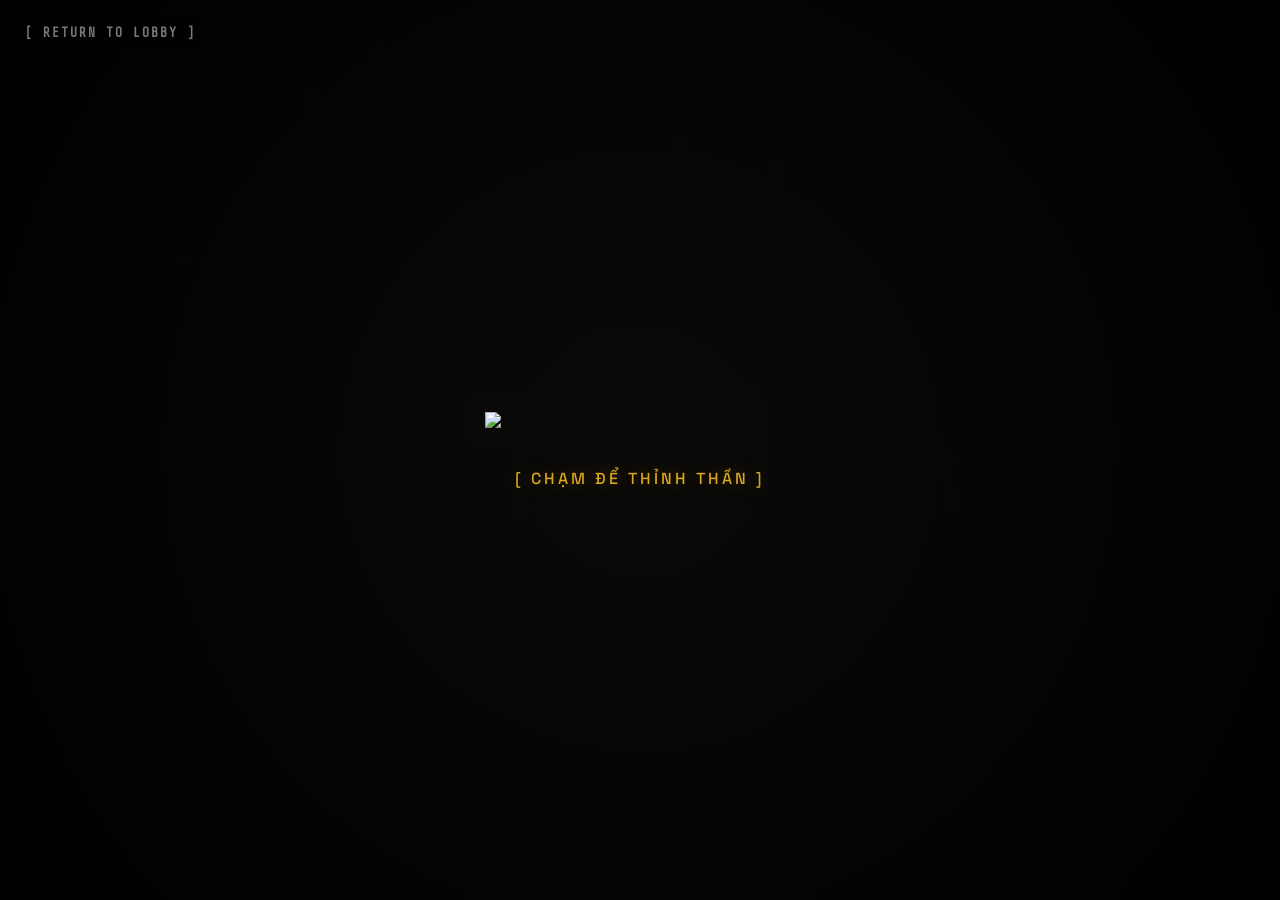
==== commit a024bf9b: "Update dien_tho.html" ====
--- a/dien_tho.html
+++ b/dien_tho.html
@@ -10,105 +10,96 @@
         body { background-color: #000; height: 100vh; width: 100vw; display: flex; justify-content: center; align-items: center; overflow: hidden; font-family: 'Space Grotesk', sans-serif; user-select: none; -webkit-user-select: none; -webkit-touch-callout: none; color: #d2d2d2; }
         input, select { user-select: auto !important; -webkit-user-select: auto !important; touch-action: auto !important; pointer-events: auto !important; }
 
-        /* MA TRẬN XÁM TRẮNG NỔI SÁNG */
+        /* MA TRẬN XÁM TRẮNG ĐỤC TRONG SUỐT */
         #matrixCanvas { position: fixed; top: 0; left: 0; width: 100vw; height: 100vh; z-index: 0; opacity: 0.85; pointer-events: none; }
-        
-        /* KHÓI MỜ NỀN */
-        .ambient-smoke { position: fixed; top: 0; left: 0; width: 200vw; height: 100vh; background: url('https://raw.githubusercontent.com/happyk1900/anh-va-nhac-tram-huan-luyen-chien-binh-/main/smoke-texture.png') repeat-x; background-size: auto 100%; opacity: 0.15; z-index: 1; pointer-events: none; animation: driftSmoke 60s linear infinite; filter: blur(5px); mix-blend-mode: screen; }
+        .ambient-smoke { position: fixed; top: 0; left: 0; width: 200vw; height: 100vh; background: url('https://raw.githubusercontent.com/happyk1900/anh-va-nhac-tram-huan-luyen-chien-binh-/main/smoke-texture.png') repeat-x; background-size: auto 100%; opacity: 0.12; z-index: 1; pointer-events: none; animation: driftSmoke 60s linear infinite; filter: blur(5px); mix-blend-mode: screen; }
         @keyframes driftSmoke { 0% { transform: translateX(0); } 100% { transform: translateX(-50vw); } }
 
-        /* NÚT ĐIỀU HƯỚNG BẢO LƯU TIẾNG ANH */
-        .btn-return-lobby { position: absolute; top: 25px; left: 25px; color: #888; font-weight: bold; cursor: pointer; z-index: 60000; font-family: 'Share Tech Mono', monospace; font-size: 13px; text-decoration: none; text-transform: uppercase; letter-spacing: 2px; transition: 0.3s; text-shadow: 0 0 10px #000, 0 0 5px #000; }
-        .btn-return-lobby:hover { color: #fff; text-shadow: 0 0 15px rgba(255,255,255,0.6), 0 0 5px #000; }
+        .btn-return-lobby { position: absolute; top: 25px; left: 25px; color: #777; font-weight: bold; cursor: pointer; z-index: 60000; font-family: 'Share Tech Mono', monospace; font-size: 13px; text-decoration: none; text-transform: uppercase; letter-spacing: 2px; transition: 0.3s; text-shadow: 0 0 10px #000; }
+        .btn-return-lobby:hover { color: #fff; text-shadow: 0 0 15px rgba(255,255,255,0.6); }
 
         /* SẢNH CHỜ THẦN TÀI */
-        .thantai-overlay { position: fixed; top: 0; left: 0; width: 100vw; height: 100vh; background: radial-gradient(circle at center, rgba(15,15,15,0.9) 0%, #000 100%); z-index: 45000; display: flex; flex-direction: column; justify-content: center; align-items: center; transition: opacity 1.5s ease-in-out, visibility 1.5s; }
-        .big-thantai-img { width: 320px; max-width: 85vw; filter: drop-shadow(0 0 20px rgba(218, 165, 32, 0.15)) grayscale(10%); animation: levitateGod 4s ease-in-out infinite; cursor: pointer; }
-        @keyframes levitateGod { 0%, 100% { transform: translateY(0) scale(1); filter: drop-shadow(0 0 20px rgba(218, 165, 32, 0.15)) grayscale(10%); } 50% { transform: translateY(-10px) scale(1.02); filter: drop-shadow(0 0 40px rgba(218, 165, 32, 0.4)) grayscale(0%); } }
-        .summon-text { margin-top: 40px; font-family: 'Space Grotesk', sans-serif; font-size: 16px; color: #DAA520; text-shadow: 0 0 15px rgba(218,165,32,0.5), 0 0 5px #000; letter-spacing: 3px; pointer-events: none; animation: pulseAlpha 2s infinite; font-weight: 500; }
+        .thantai-overlay { position: fixed; top: 0; left: 0; width: 100vw; height: 100vh; background: radial-gradient(circle at center, rgba(10,10,10,0.95) 0%, #000 100%); z-index: 45000; display: flex; flex-direction: column; justify-content: center; align-items: center; transition: opacity 1.5s ease-in-out, visibility 1.5s; }
+        .big-thantai-img { width: 310px; max-width: 85vw; filter: drop-shadow(0 0 20px rgba(218, 165, 32, 0.1)) grayscale(10%); animation: levitateGod 4s ease-in-out infinite; cursor: pointer; }
+        @keyframes levitateGod { 0%, 100% { transform: translateY(0) scale(1); } 50% { transform: translateY(-10px) scale(1.02); filter: drop-shadow(0 0 40px rgba(218, 165, 32, 0.35)) grayscale(0%); } }
+        .summon-text { margin-top: 40px; font-family: 'Space Grotesk', sans-serif; font-size: 16px; color: #DAA520; text-shadow: 0 0 15px rgba(218,165,32,0.4), 0 0 5px #000; letter-spacing: 3px; animation: pulseAlpha 2s infinite; font-weight: 500; }
         @keyframes pulseAlpha { 0%, 100% { opacity: 1; } 50% { opacity: 0.4; } }
 
-        /* ĐIỆN THỜ TRONG SUỐT HOÀN TOÀN (VÔ ẢNH) */
+        /* ĐIỆN THỜ TRONG SUỐT TUYỆT ĐỐI (VÔ ẢNH) */
         .altar-overlay { position: fixed; top: 0; left: 0; width: 100vw; height: 100vh; background: transparent; z-index: 50000; display: flex; justify-content: center; align-items: center; opacity: 0; visibility: hidden; transition: 1.5s ease; }
         .altar-overlay.active { opacity: 1; visibility: visible; }
         .altar-panel { width: 95%; max-width: 420px; padding: 20px; position: relative; height: 85vh; overflow-y: auto; overflow-x: hidden; scrollbar-width: none; }
         .altar-panel::-webkit-scrollbar { display: none; }
+        .altar-panel > * { position: relative; z-index: 1; text-shadow: 1px 1px 3px #000, 0 0 12px #000, 0 0 25px #000; }
         
-        /* ĐỔ BÓNG CHÌM BẢO VỆ CHỮ TRÊN NỀN MA TRẬN */
-        .altar-panel > * { position: relative; z-index: 1; text-shadow: 1px 1px 3px #000, 0 0 10px #000, 0 0 20px #000; }
-        
-        /* TIÊU ĐỀ VÀNG ĐỒNG */
-        .gold-title { font-family: 'Share Tech Mono', monospace; font-size: 13px; color: #DAA520; margin-bottom: 8px; text-transform: uppercase; letter-spacing: 1px; text-align: center; text-shadow: 1px 1px 2px #000, 0 0 10px rgba(0,0,0,1), 0 0 5px rgba(218, 165, 32, 0.5);}
-        
-        /* THÔNG TIN NGÀY GIỜ & BOO TÂM LINH (VỆT SÁNG QUÉT NGANG) */
-        .info-text { text-align: center; color: #fff; font-size: 15px; margin-bottom: 25px; line-height: 1.6; text-shadow: 1px 1px 2px #000, 0 0 10px #000;}
-        .boo-voice { 
-            font-style: italic; font-weight: 500; font-size: 14px;
-            background: linear-gradient(120deg, #888888 0%, #888888 40%, #FFFFFF 50%, #888888 60%, #888888 100%);
-            background-size: 200% auto;
-            -webkit-background-clip: text;
-            -webkit-text-fill-color: transparent;
-            animation: shineSweep 3.5s linear infinite;
-            filter: drop-shadow(0 0 5px rgba(0,0,0,0.8));
-        }
-        @keyframes shineSweep { 0% { background-position: 200% center; } 100% { background-position: -200% center; } }
-
-        /* VÒNG LA BÀN ĐIỆN TRẮNG TINH KHIẾT VÀ BÁT QUÁI */
+        .gold-title { font-family: 'Share Tech Mono', monospace; font-size: 13px; color: #DAA520; margin-bottom: 10px; text-transform: uppercase; letter-spacing: 1px; text-align: center; }
+        .theater-toggle { color: #fff; cursor: pointer; margin-left: 6px; font-weight: bold; font-family: 'Space Grotesk', sans-serif; text-shadow: 0 0 8px #FFF; transition: 0.2s; font-size: 13px; }
+        .theater-toggle:hover { color: #DAA520; text-shadow: 0 0 8px #DAA520; }
+
+        /* BOO TÂM LINH HUYẾT NGẢI RỈ MÁU, GLITCH MA QUÁI */
+        .info-text { text-align: center; color: #fff; font-size: 15px; margin-bottom: 25px; line-height: 1.6; }
+        .boo-voice-creepy { 
+            font-family: 'Georgia', 'Times New Roman', serif;
+            font-style: italic; font-weight: bold; font-size: 16px; margin-top: 8px; display: block;
+            color: #8B0000; 
+            text-shadow: 0 0 5px #ff0000, 0 2px 4px rgba(139,0,0,0.8);
+            animation: bloodGlitch 3.5s infinite;
+        }
+        @keyframes bloodGlitch {
+            0%, 88% { transform: translate(0); text-shadow: 0 0 5px #ff0000, 0 2px 4px rgba(139,0,0,0.8); color: #8B0000; }
+            90% { transform: translate(-1px, 2px); text-shadow: 0 5px 12px #ff0000; color: #ff3333; } 
+            92% { transform: translate(1px, -1px); text-shadow: 0 0 5px #ff0000; color: #8B0000; }
+            94% { transform: translate(0, 3px); text-shadow: 0 10px 15px #ff0000; color: #ff0000; } 
+            96% { transform: translate(0); color: #8B0000; text-shadow: 0 0 5px #ff0000; }
+        }
+
+        /* LA BÀN ĐIỆN PLASMA TRẮNG TINH KHIẾT */
         .compass-wrapper { width: 150px; height: 150px; margin: 15px auto 25px auto; position: relative; cursor: pointer; display: flex; justify-content: center; align-items: center;}
-        
-        /* Vòng đứt đoạn mô phỏng hào Bát Quái */
-        .plasma-ring { position: absolute; width: 140px; height: 140px; border: 1px dashed rgba(255,255,255,0.2); border-radius: 50%; box-shadow: inset 0 0 20px rgba(255,255,255,0.05), 0 0 20px rgba(0,0,0,0.8); z-index: 1; }
-        
-        /* Dòng điện Plasma trắng chạy viền */
-        .plasma-spinner { position: absolute; width: 140px; height: 140px; border-radius: 50%; animation: spinPlasma 5s linear infinite; z-index: 2; }
-        .plasma-dot { position: absolute; top: -4px; left: 50%; transform: translateX(-50%); width: 8px; height: 8px; background: #FFF; border-radius: 50%; box-shadow: 0 0 10px #FFF, 0 0 20px #FFF, 0 0 30px #FFF; }
-        
-        /* Trạng thái La bàn */
+        .plasma-ring { position: absolute; width: 135px; height: 135px; border: 1px dashed rgba(255,255,255,0.15); border-radius: 50%; box-shadow: 0 0 15px rgba(255,255,255,0.1), inset 0 0 15px rgba(255,255,255,0.05); }
+        .plasma-spinner { position: absolute; width: 135px; height: 135px; border-radius: 50%; animation: spinPlasma 6s linear infinite; }
+        .plasma-dot { position: absolute; top: -4px; left: 50%; transform: translateX(-50%); width: 8px; height: 8px; background: #FFF; border-radius: 50%; box-shadow: 0 0 12px #FFF, 0 0 25px #FFF; }
         .scanning .plasma-spinner { animation: spinPlasma 0.4s linear infinite; }
-        .locked .plasma-spinner { animation: none; opacity: 0.3; transition: 0.5s; }
-        .locked .plasma-ring { box-shadow: 0 0 30px rgba(255,255,255,0.4), inset 0 0 20px rgba(255,255,255,0.2); border: 1px solid rgba(255,255,255,0.6); transition: 0.5s;}
+        .locked-effect .plasma-ring { animation: pulseLock 0.4s ease-out; }
         @keyframes spinPlasma { 100% { transform: rotate(360deg); } }
+        @keyframes pulseLock { 0% { box-shadow: 0 0 0px #FFF; border-color: #FFF; } 50% { box-shadow: 0 0 35px #FFF, inset 0 0 20px #FFF; border-color: #FFF; } 100% { box-shadow: 0 0 15px rgba(255,255,255,0.1); } }
 
         .compass-dial { width: 100%; height: 100%; position: absolute; transition: transform 0.1s ease-out; z-index: 3;}
-        .compass-dial span { position: absolute; font-family: 'Share Tech Mono', monospace; font-size: 18px; font-weight: bold; color: #C41E3A; text-shadow: 1px 1px 2px #000, 0 0 10px rgba(0,0,0,1), 0 0 8px rgba(196, 30, 58, 0.8); } /* Đỏ Chu Sa */
+        .compass-dial span { position: absolute; font-family: 'Share Tech Mono', monospace; font-size: 18px; font-weight: bold; color: #444; transition: color 0.3s, text-shadow 0.3s; }
         .dir-n { top: 0; left: 50%; transform: translateX(-50%); } .dir-s { bottom: 0; left: 50%; transform: translateX(-50%); } .dir-e { top: 50%; right: 0; transform: translateY(-50%); } .dir-w { top: 50%; left: 0; transform: translateY(-50%); }
-        .compass-pointer { position: absolute; top: 50%; left: 50%; width: 2px; height: 65px; background: #DAA520; transform: translate(-50%, -100%); z-index: 5; pointer-events: none; box-shadow: 0 0 8px #DAA520, 0 0 5px #000; }
-        
-        .compass-status { text-align: center; color: #DAA520; font-family: 'Share Tech Mono', monospace; font-size: 13px; margin-top: 5px; cursor: pointer; height: 20px; text-shadow: 1px 1px 2px #000, 0 0 10px #000;}
-
-        /* BÀN POKER CÓ VIỀN TRẮNG XÁM MỜ */
+        .compass-pointer { position: absolute; top: 50%; left: 50%; width: 2px; height: 62px; background: #DAA520; transform: translate(-50%, -100%); z-index: 5; pointer-events: none; box-shadow: 0 0 8px #DAA520; }
+        .compass-status { text-align: center; color: #DAA520; font-family: 'Share Tech Mono', monospace; font-size: 13px; margin-top: 5px; cursor: pointer; height: 20px;}
+
+        /* BÀN POKER CÓ VIỀN */
         .poker-table-hologram { width: 100%; height: 120px; margin: 15px 0 25px 0; position: relative; display: flex; justify-content: center; align-items: center; }
-        .table-surface { width: 260px; height: 95px; border: 1px dashed rgba(200, 200, 200, 0.2); border-radius: 50px; position: relative; box-shadow: inset 0 0 40px rgba(0,0,0,0.8), 0 0 20px rgba(0,0,0,0.8); background: rgba(0,0,0,0.3); }
-        .seat { position: absolute; width: 28px; height: 28px; background: rgba(10,10,10,0.9); border: 1px solid #555; border-radius: 50%; display: flex; justify-content: center; align-items: center; font-size: 12px; font-family: 'Share Tech Mono', monospace; color: #aaa; cursor: pointer; transition: 0.3s; transform: translate(-50%, -50%); z-index: 2; box-shadow: 0 0 10px #000;}
-        .seat.selected { border: 1px solid #DAA520; color: #DAA520; font-weight: bold; box-shadow: 0 0 15px rgba(218,165,32,0.5), 0 0 10px #000; transform: translate(-50%, -50%) scale(1.2); background: rgba(20,20,20,0.9);}
+        .table-surface { width: 260px; height: 95px; border: 1px dashed rgba(200, 200, 200, 0.2); border-radius: 50px; position: relative; box-shadow: inset 0 0 40px rgba(0,0,0,0.9); background: rgba(0,0,0,0.2); }
+        .seat { position: absolute; width: 28px; height: 28px; background: rgba(15,15,15,0.9); border: 1px solid #444; border-radius: 50%; display: flex; justify-content: center; align-items: center; font-size: 12px; font-family: 'Share Tech Mono', monospace; color: #888; cursor: pointer; transition: 0.3s; transform: translate(-50%, -50%); z-index: 2;}
+        .seat.selected { border: 1px solid #DAA520; color: #DAA520; font-weight: bold; box-shadow: 0 0 15px rgba(218,165,32,0.6); transform: translate(-50%, -50%) scale(1.2); background: rgba(25,25,25,0.95);}
         .s1 { left: 25%; top: 100%; } .s2 { left: 0%; top: 50%; } .s3 { left: 20%; top: 0%; } .s4 { left: 40%; top: 0%; } .s5 { left: 60%; top: 0%; } .s6 { left: 80%; top: 0%; } .s7 { left: 100%; top: 50%; } .s8 { left: 75%; top: 100%; } .s9 { left: 50%; top: 100%; }
 
         /* Ô NHẬP LIỆU */
         .input-box { margin-bottom: 25px; display: flex; flex-direction: column; }
-        .input-box input, .input-box select { background: transparent; border: none; border-bottom: 1px dashed #666; padding: 10px 0; color: #fff; font-family: 'Space Grotesk', sans-serif; font-size: 16px; border-radius: 0; outline: none; transition: 0.3s; text-align: center; font-weight: 500; text-shadow: 1px 1px 2px #000, 0 0 5px #000, 0 0 15px #000; }
-        .input-box input:focus, .input-box select:focus { border-bottom-color: #DAA520; border-bottom-style: solid; text-shadow: 0 0 5px rgba(218,165,32,0.5), 0 0 15px #000; }
+        .input-box input, .input-box select { background: transparent; border: none; border-bottom: 1px dashed #555; padding: 10px 0; color: #fff; font-family: 'Space Grotesk', sans-serif; font-size: 18px; border-radius: 0; outline: none; transition: 0.3s; text-align: center; font-weight: bold; }
+        .input-box input:focus, .input-box select:focus { border-bottom-color: #DAA520; border-bottom-style: solid; text-shadow: 0 0 8px rgba(218,165,32,0.5); }
         .input-box select option { background: #111; color: #ccc; }
 
-        /* NÚT LỆNH THUẦN VIỆT */
-        .action-btn { padding: 15px; background: rgba(0,0,0,0.7); color: #d2d2d2; font-weight: 500; font-size: 14px; border: 1px solid #555; cursor: pointer; width: 100%; font-family: 'Space Grotesk', sans-serif; letter-spacing: 2px; text-transform: uppercase; transition: 0.4s; margin-top: 10px; text-shadow: 1px 1px 2px #000, 0 0 10px #000; box-shadow: 0 0 20px rgba(0,0,0,0.8);}
-        .btn-ritual { border-color: #DAA520; color: #DAA520; box-shadow: 0 0 20px rgba(0,0,0,0.9), inset 0 0 10px rgba(218,165,32,0.1); background: rgba(20,20,20,0.8); }
-        .btn-ritual.locked { border-color: #555; color: #777; box-shadow: 0 0 20px rgba(0,0,0,0.9); background: rgba(0,0,0,0.6); pointer-events: none; animation: breatheLock 2s infinite; }
+        /* NÚT LỆNH KHÔNG GIAN KÉP */
+        .action-btn { padding: 15px; background: rgba(0,0,0,0.75); color: #d2d2d2; font-weight: 500; font-size: 14px; border: 1px solid #555; cursor: pointer; width: 100%; font-family: 'Space Grotesk', sans-serif; letter-spacing: 2px; text-transform: uppercase; transition: 0.4s; margin-top: 10px;}
+        .btn-ritual { border-color: #DAA520; color: #DAA520; background: rgba(20,20,20,0.8); box-shadow: 0 0 20px rgba(0,0,0,0.8); }
+        .btn-ritual.locked { border-color: #444; color: #666; background: rgba(0,0,0,0.5); pointer-events: none; animation: breatheLock 2s infinite; }
         @keyframes breatheLock { 0%, 100% { opacity: 1; } 50% { opacity: 0.5; } }
-        .btn-system { font-family: 'Share Tech Mono', monospace; font-size: 12px; border-style: dashed; color: #888; margin-bottom: 40px;}
+        
+        .btn-view-edit { font-family: 'Share Tech Mono', monospace; font-size: 12px; border: 1px dashed #555; color: #777; margin-top: 20px; background: transparent; box-shadow: none; text-shadow: none;}
+        .btn-view-edit:hover { color: #ccc; border-color: #888; }
 
         /* KHU VỰC THẮP NHANG */
         .incense-shrine { display: flex; justify-content: center; gap: 25px; margin: 30px 0 15px 0; height: 100px; position: relative; align-items: flex-end; }
         .incense-stick { width: 3px; height: 100%; background: #220000; position: relative; border-radius: 2px 2px 0 0; display: flex; justify-content: center; transition: height 1s linear; }
         .incense-core { width: 100%; height: 100%; background: linear-gradient(to bottom, #8B0000, #330000); border-radius: 2px 2px 0 0; }
-        .ember { position: absolute; top: 0; width: 5px; height: 5px; background: #ffaa00; border-radius: 50%; transform: translateY(-50%); box-shadow: 0 0 10px #ff3300, 0 0 20px #ff0000; opacity: 0; transition: opacity 0.5s; z-index: 10; }
+        .ember { position: absolute; top: 0; width: 5px; height: 5px; background: #ffaa00; border-radius: 50%; transform: translateY(-50%); box-shadow: 0 0 10px #ff3300, 0 0 20px #ff0000; opacity: 0; z-index: 10; }
         .ember.burning { opacity: 1; animation: pulseEmber 0.5s infinite alternate; }
         @keyframes pulseEmber { 0% { box-shadow: 0 0 5px #ff3300; background: #ff6600; } 100% { box-shadow: 0 0 15px #ff0000, 0 0 25px #ffaa00; background: #ffcc00; } }
         .smoke-particle { position: absolute; top: -10px; width: 2px; height: 2px; background: #ddd; border-radius: 50%; filter: blur(3px); opacity: 0; }
         @keyframes riseSmoke { 0% { transform: translateY(0) scale(1) translateX(0); opacity: 0.5; filter: blur(2px); } 100% { transform: translateY(-60px) scale(15) translateX(calc(10px - 20px * var(--r))); opacity: 0; filter: blur(8px); } }
-
-        /* MŨI TÊN CUỘN TRANG */
-        .scroll-indicator { text-align: center; color: #DAA520; font-size: 12px; margin-top: 15px; animation: bounce 1.5s infinite; opacity: 0.7; transition: 0.5s; text-shadow: 1px 1px 2px #000, 0 0 10px #000; }
-        @keyframes bounce { 0%, 100% { transform: translateY(0); } 50% { transform: translateY(5px); } }
 
     </style>
 </head>
@@ -124,17 +115,19 @@
     </div>
 
     <div id="altarScreen" class="altar-overlay">
-        <div class="altar-panel" id="altarPanel" onscroll="hideScrollIndicator()">
-            
-            <div class="gold-title">1. THIÊN THỜI</div>
-            <div class="info-text">
-                Ngày: <span id="lblLunar" style="font-weight: bold;"></span> [Âm lịch]<br>
-                <div class="boo-voice" id="lblZodiac"></div>
-            </div>
-
+        <div class="altar-panel" id="altarPanel" onclick="blurInputs(event)">
+            
             <div id="setupPhase">
+                <div id="thienThoiBox">
+                    <div class="gold-title">1. THIÊN THỜI</div>
+                    <div class="info-text">
+                        Ngày: <span id="lblLunar" style="font-weight: bold;"></span> [Âm lịch]
+                        <span class="boo-voice-creepy" id="lblZodiac">BOO Tâm Linh báo: Giờ Mão - Linh hoạt, rình rập</span>
+                    </div>
+                </div>
+
                 <div class="input-box">
-                    <div class="gold-title">2. ĐỊA LỢI</div>
+                    <div class="gold-title">2. ĐỊA LỢI <span id="lblTheater" class="theater-toggle" onclick="cycleTheater()">[TÂM TRẬN]</span></div>
                     <div class="compass-wrapper" id="compassBtn" onclick="toggleCompass()">
                         <div class="plasma-ring"></div>
                         <div class="plasma-spinner"><div class="plasma-dot"></div></div>
@@ -162,19 +155,17 @@
                     </div>
                     <div class="input-box" style="flex: 1.5;">
                         <div class="gold-title">5. TIỀN VỐN</div>
-                        <input type="text" id="inpBuyIn" placeholder="Nhập chip..." oninput="formatCurrency(this)" onfocus="playLightClick()">
+                        <input type="text" id="inpBuyIn" class="auto-format" placeholder="Nhập chip..." oninput="formatNumber(this)" onkeypress="blurOnEnter(event)" onfocus="playLightClick()">
                     </div>
                 </div>
             </div>
 
-            <div id="finishPhase" style="display: none;">
-                <div class="input-box" style="margin-top: 30px;">
+            <div id="finishPhase" style="display: none; margin-top: 80px;">
+                <div class="input-box">
                     <div class="gold-title">KẾT QUẢ THỰC CHIẾN</div>
-                    <input type="text" id="inpLoss" placeholder="+5,000 / -5,000" style="color: #DAA520; font-size: 20px;" oninput="formatCurrency(this)">
+                    <input type="text" id="inpLoss" class="auto-format" placeholder="Ví dụ: 5,000" style="color: #DAA520; font-size: 24px;" oninput="formatNumber(this)" onkeypress="blurOnEnter(event)">
                 </div>
             </div>
-
-            <div class="scroll-indicator" id="scrollArrow">▼ ▼ ▼</div>
 
             <div class="incense-shrine" id="incenseBox">
                 <div class="incense-stick" id="inc1"><div class="incense-core"></div><div class="ember"></div></div>
@@ -183,25 +174,46 @@
             </div>
 
             <button class="action-btn btn-ritual" id="btnAction" onclick="executeRitual()">[ THẮP NHANG & XUẤT TRẬN ]</button>
-            <button class="action-btn btn-system" id="btnUpdateTable" style="display:none;" onclick="updateTable()">[ ĐỔI VỊ TRÍ GHẾ ]</button>
+            <button class="action-btn btn-view-edit" id="btnViewEdit" style="display:none;" onclick="openViewSpace()">[ 👁 XEM TỌA ĐỘ / ĐỔI BÀN ]</button>
         </div>
     </div>
 
     <audio id="bgmAudio" src="https://github.com/happyk1900/anh-va-nhac-tram-huan-luyen-chien-binh-/raw/refs/heads/main/Temple%20of%20Zero%20dien%20tho.mp3" loop preload="auto"></audio>
-    <audio id="sfxGong" src="https://assets.mixkit.co/active_storage/sfx/2281/2281-preview.mp3" preload="auto"></audio>
+    <audio id="sfxGong" src="https://github.com/happyk1900/anh-va-nhac-tram-huan-luyen-chien-binh-/raw/refs/heads/main/Chuong%20chua%20v26%20final.mp3?raw=true" preload="auto"></audio>
 
     <script>
-        /* TẠO ÂM THANH CƠ HỌC & RUNG */
+        /* PHÂN CẤP TẦN SỐ SÓNG ÂM */
         const AudioCtx = window.AudioContext || window.webkitAudioContext; let actx;
         function initAudio() { if(!actx) actx = new AudioCtx(); if(actx.state === 'suspended') actx.resume(); }
         
-        function playLightClick() { initAudio(); const osc = actx.createOscillator(); const gain = actx.createGain(); osc.connect(gain); gain.connect(actx.destination); osc.type = 'square'; osc.frequency.setValueAtTime(900, actx.currentTime); gain.gain.setValueAtTime(0.02, actx.currentTime); gain.gain.exponentialRampToValueAtTime(0.001, actx.currentTime + 0.05); osc.start(); osc.stop(actx.currentTime + 0.05); if(navigator.vibrate) navigator.vibrate(20); }
+        function playLightClick() { initAudio(); const osc = actx.createOscillator(); const gain = actx.createGain(); osc.connect(gain); gain.connect(actx.destination); osc.type = 'square'; osc.frequency.setValueAtTime(900, actx.currentTime); gain.gain.setValueAtTime(0.015, actx.currentTime); gain.gain.exponentialRampToValueAtTime(0.001, actx.currentTime + 0.04); osc.start(); osc.stop(actx.currentTime + 0.04); if(navigator.vibrate) navigator.vibrate(20); }
         
-        function playHeavyClack() { initAudio(); const osc = actx.createOscillator(); const gain = actx.createGain(); osc.connect(gain); gain.connect(actx.destination); osc.type = 'sawtooth'; osc.frequency.setValueAtTime(200, actx.currentTime); gain.gain.setValueAtTime(0.15, actx.currentTime); gain.gain.exponentialRampToValueAtTime(0.001, actx.currentTime + 0.1); osc.start(); osc.stop(actx.currentTime + 0.1); if(navigator.vibrate) navigator.vibrate([50]); }
+        function playHeavyClack() { initAudio(); const osc = actx.createOscillator(); const gain = actx.createGain(); osc.connect(gain); gain.connect(actx.destination); osc.type = 'sawtooth'; osc.frequency.setValueAtTime(180, actx.currentTime); gain.gain.setValueAtTime(0.12, actx.currentTime); gain.gain.exponentialRampToValueAtTime(0.001, actx.currentTime + 0.08); osc.start(); osc.stop(actx.currentTime + 0.08); if(navigator.vibrate) navigator.vibrate([50]); }
+
+        // TIẾNG MÕ ĐANH VANG (Khóa chuẩn 60 BPM = 1000ms trùng khớp nhạc nền)
+        function playMoClick() { if(!actx) return; const osc = actx.createOscillator(); const gain = actx.createGain(); const filter = actx.createBiquadFilter(); osc.connect(filter); filter.connect(gain); gain.connect(actx.destination); osc.type = 'triangle'; osc.frequency.setValueAtTime(550, actx.currentTime); filter.type = 'lowpass'; filter.frequency.setValueAtTime(800, actx.currentTime); gain.gain.setValueAtTime(0.3, actx.currentTime); gain.gain.exponentialRampToValueAtTime(0.001, actx.currentTime + 0.08); osc.start(); osc.stop(actx.currentTime + 0.08); }
+
+        // TIẾNG KHÁNH ĐỒNG XẢ THIỀN BUÔNG BỎ ÁP LỰC KHI ĐÓNG SỔ
+        function playKhanhChime() { initAudio(); const osc = actx.createOscillator(); const gain = actx.createGain(); osc.connect(gain); gain.connect(actx.destination); osc.type = 'sine'; osc.frequency.setValueAtTime(2200, actx.currentTime); osc.frequency.exponentialRampToValueAtTime(1800, actx.currentTime + 2.5); gain.gain.setValueAtTime(0.4, actx.currentTime); gain.gain.exponentialRampToValueAtTime(0.001, actx.currentTime + 2.5); osc.start(); osc.stop(actx.currentTime + 2.5); if(navigator.vibrate) navigator.vibrate([80, 40, 80]); }
 
         function doHeavyHaptic() { if(navigator.vibrate) navigator.vibrate([50]); playHeavyClack(); }
 
-        /* MA TRẬN XÁM TRẮNG ĐỤC */
+        /* TỰ ĐỘNG PHẨY SỐ & PHÍM TỰ TỤT KHI CHẠM NGOÀI */
+        function formatNumber(inp) {
+            let val = inp.value.replace(/[^0-9\-]/g, '');
+            if(val !== '') {
+                let isNeg = val.startsWith('-');
+                val = val.replace(/\-/g, '');
+                if(val !== '') {
+                    val = parseInt(val, 10).toLocaleString('en-US');
+                    inp.value = (isNeg ? '-' : '') + val;
+                } else { inp.value = '-'; }
+            } else { inp.value = ''; }
+        }
+        function blurOnEnter(e) { if(e.key === 'Enter') { e.target.blur(); playLightClick(); } }
+        function blurInputs(e) { if(!e.target.classList.contains('auto-format')) { document.querySelectorAll('.auto-format').forEach(i => i.blur()); } }
+
+        /* CANVA MA TRẬN */
         const canvas = document.getElementById('matrixCanvas'); const ctx = canvas.getContext('2d');
         canvas.width = window.innerWidth; canvas.height = window.innerHeight;
         const chars = "天地玄黃宇宙洪荒日月盈昃辰宿列張".split("");
@@ -209,7 +221,7 @@
         for(let x = 0; x < columns; x++) drops[x] = Math.random() * -100;
         function drawMatrix() {
             ctx.fillStyle = 'rgba(0, 0, 0, 0.15)'; ctx.fillRect(0, 0, canvas.width, canvas.height);
-            ctx.fillStyle = 'rgba(200, 200, 200, 0.4)'; /* Xám trắng mờ */
+            ctx.fillStyle = 'rgba(210, 210, 210, 0.4)'; 
             ctx.font = fontSize + "px 'Space Grotesk', monospace";
             for(let i = 0; i < drops.length; i++) {
                 const text = chars[Math.floor(Math.random() * chars.length)];
@@ -220,111 +232,169 @@
         }
         setInterval(drawMatrix, 50);
 
-        function hideScrollIndicator() { document.getElementById('scrollArrow').style.opacity = '0'; }
-
-        /* KHỞI ĐỘNG VÀO ĐIỆN THỜ */
+        /* KÍCH HOẠT VÀO MẬT THẤT */
         function initiateAltar() {
             if(navigator.vibrate) navigator.vibrate([150, 50, 80]);
-            let bgm = document.getElementById('bgmAudio'); let gong = document.getElementById('sfxGong');
-            bgm.volume = 0.5; bgm.play().catch(e=>console.log(e));
-            gong.volume = 0.8; gong.play().catch(e=>console.log(e)); 
-            
+            let bgm = document.getElementById('bgmAudio'); 
+            bgm.volume = 0.4; bgm.play().catch(e=>console.log(e));
             document.getElementById('thantaiScreen').style.opacity = '0';
             setTimeout(() => { document.getElementById('thantaiScreen').style.display = 'none'; loadAltarData(); document.getElementById('altarScreen').classList.add('active'); }, 1000);
         }
 
         let currentUsername = sessionStorage.getItem('kdrive_username') || 'Guest';
+        let isEditSpaceActive = false;
+
         function loadAltarData() {
             let d = new Date(); let lunarFormatter = new Intl.DateTimeFormat('vi-VN-u-ca-chinese', {day: '2-digit', month: '2-digit'});
             document.getElementById('lblLunar').innerText = lunarFormatter.format(d);
-            document.getElementById('lblZodiac').innerHTML = getZodiacHour();
+            updateCompassAnchor("TÂM TRẬN");
             
             const savedSession = localStorage.getItem('kdrive_altar_session_' + currentUsername);
-            if(savedSession) {
-                document.getElementById('setupPhase').style.display = 'none'; document.getElementById('finishPhase').style.display = 'block';
-                document.getElementById('btnUpdateTable').style.display = 'block'; document.getElementById('incenseBox').style.display = 'none';
-                document.getElementById('scrollArrow').style.display = 'none';
-                let btn = document.getElementById('btnAction'); btn.innerText = "[ ĐÓNG SỔ & TẠ LỄ ]"; btn.onclick = finishSession;
-            }
-        }
-
-        function getZodiacHour() {
-            const hrs = new Date().getHours();
-            if(hrs >= 19 && hrs < 21) return "BOO Tâm Linh báo: Giờ Tuất - Phòng thủ Blind";
-            return "BOO Tâm Linh báo: Giờ Mão - Linh hoạt, rình rập"; 
-        }
-
-        /* LA BÀN CƠ HỌC TÂM LINH */
+            if(savedSession) { openFinishSpace(); }
+        }
+
+        /* VẬN HÀNH KHÔNG GIAN KÉP (DUAL SPACE LUỒNG) */
+        function openFinishSpace() {
+            isEditSpaceActive = false;
+            document.getElementById('setupPhase').style.display = 'none'; 
+            document.getElementById('incenseBox').style.display = 'none'; 
+            document.getElementById('finishPhase').style.display = 'block'; 
+            
+            let btn = document.getElementById('btnAction'); 
+            btn.style.background = "transparent"; btn.classList.remove('locked');
+            btn.innerText = "[ ĐÓNG SỔ & TẠ LỄ ]"; btn.onclick = finishSession;
+            
+            let btnView = document.getElementById('btnViewEdit');
+            btnView.style.display = 'block'; btnView.innerText = "[ 👁 XEM TỌA ĐỘ / ĐỔI BÀN ]";
+        }
+
+        function openViewSpace() {
+            playHeavyClack();
+            isEditSpaceActive = true;
+            document.getElementById('finishPhase').style.display = 'none';
+            document.getElementById('setupPhase').style.display = 'block';
+            document.getElementById('financesBox').style.display = 'none'; 
+            document.getElementById('btnViewEdit').style.display = 'none'; 
+            
+            let btn = document.getElementById('btnAction'); 
+            btn.innerText = "[ QUAY LẠI TẠ LỄ ]"; 
+            btn.onclick = () => { playHeavyClack(); openFinishSpace(); }; 
+        }
+
+        function markEditChanged() {
+            if(isEditSpaceActive) {
+                let btn = document.getElementById('btnAction'); 
+                btn.innerText = "[ LƯU TỌA ĐỘ MỚI ]"; 
+                btn.onclick = () => { 
+                    playHeavyClack(); 
+                    if(navigator.vibrate) navigator.vibrate([50]);
+                    btn.innerText = "[ ĐÃ PHONG ẤN TỌA ĐỘ VỊ TRÍ MỚI ✓ ]";
+                    setTimeout(openFinishSpace, 800); 
+                };
+            }
+        }
+
+        /* ĐỔI TRẬN ĐỊA LÃNH THỔ INLINE */
+        const theaters = ["TÂM TRẬN", "BẮC TRẬN", "NAM TRẬN", "ĐÔNG TRẬN", "TÂY TRẬN"];
+        let activeTheaterIdx = 0;
+        function cycleTheater() {
+            activeTheaterIdx = (activeTheaterIdx + 1) % theaters.length;
+            const tName = theaters[activeTheaterIdx];
+            document.getElementById('lblTheater').innerText = `[${tName}]`;
+            playLightClick(); updateCompassAnchor(tName); markEditChanged();
+        }
+
+        function updateCompassAnchor(theater) {
+            document.querySelectorAll('.compass-dial span').forEach(el => { el.style.color = '#333'; el.style.textShadow = 'none'; });
+            if(theater === "TÂM TRẬN" || theater === "BẮC TRẬN") {
+                let b = document.querySelector('.dir-n'); b.style.color = '#C41E3A'; b.style.textShadow = '0 0 10px rgba(196,30,58,0.8)';
+            } else if(theater === "NAM TRẬN") {
+                let n = document.querySelector('.dir-s'); n.style.color = '#C41E3A'; n.style.textShadow = '0 0 10px rgba(196,30,58,0.8)';
+            } else if(theater === "ĐÔNG TRẬN") {
+                let d = document.querySelector('.dir-e'); d.style.color = '#C41E3A'; d.style.textShadow = '0 0 10px rgba(196,30,58,0.8)';
+            } else if(theater === "TÂY TRẬN") {
+                let t = document.querySelector('.dir-w'); t.style.color = '#C41E3A'; t.style.textShadow = '0 0 10px rgba(196,30,58,0.8)';
+            }
+        }
+
+        /* ĐIỀU HƯỚNG LA BÀN */
         let isCompassActive = false; let currentHeading = 0;
         function toggleCompass() {
             const statusEl = document.getElementById('compassStatus');
             const compassWrap = document.getElementById('compassBtn');
             if(isCompassActive) {
                 isCompassActive = false; 
-                playHeavyClack(); /* Tiếng CẠCH chốt hạ */
-                compassWrap.classList.remove('scanning'); compassWrap.classList.add('locked');
+                playHeavyClack();
+                compassWrap.classList.remove('scanning'); compassWrap.classList.add('locked-effect');
+                setTimeout(() => compassWrap.classList.remove('locked-effect'), 500);
                 window.removeEventListener('deviceorientationabsolute', handleOri); window.removeEventListener('deviceorientation', handleOri);
+                
                 let finalDir = getDirString(currentHeading); 
-                statusEl.innerHTML = `[ <span class="boo-voice">BOO Tâm Linh báo: ${finalDir}</span> ]`; 
+                statusEl.innerHTML = `<span style="color:#C41E3A; font-weight:bold;">${finalDir}</span>`; 
                 document.getElementById('inpFacing').value = finalDir;
+                
+                let booMsg = "Linh hoạt, rình rập";
+                if(finalDir.includes("Tài Lộc")) booMsg = "Vượng khí. Chủ động tấn công ép pot.";
+                if(finalDir.includes("Sát Phạt")) booMsg = "Tà khí. Đánh tight, đợi hand quái vật.";
+                document.getElementById('lblZodiac').innerText = `BOO Tâm Linh báo: Hướng ${finalDir} - ${booMsg}`;
+                
+                markEditChanged();
             } else {
                 isCompassActive = true; 
-                playLightClick(); /* Tiếng Tách khởi động */
-                compassWrap.classList.remove('locked'); compassWrap.classList.add('scanning');
-                statusEl.innerHTML = `[ <span style="color:#aaa;">ĐANG TÌM PHƯƠNG VỊ...</span> ]`;
+                playLightClick(); 
+                compassWrap.classList.add('scanning');
+                statusEl.innerHTML = `[ <span style="color:#aaa;">ĐANG QUÉT PHƯƠNG VỊ...</span> ]`;
+                document.getElementById('lblZodiac').innerText = `BOO Tâm Linh báo: Đang đo tần số tà khí...`;
                 if ('ondeviceorientationabsolute' in window) { window.addEventListener('deviceorientationabsolute', handleOri); } else { window.addEventListener('deviceorientation', handleOri); }
             }
         }
         function handleOri(e) { let alpha = e.webkitCompassHeading || (360 - e.alpha); currentHeading = alpha; document.getElementById('compassDial').style.transform = `rotate(${-alpha}deg)`; }
         function getDirString(a) { 
-            if(a>=112.5&&a<157.5) return "Đông Nam - Tài Lộc"; 
-            if(a>=247.5&&a<292.5) return "Chính Tây - Sát Phạt";
-            return "Chính Nam - Bình Ổn"; 
-        }
-
-        function selectSeat(num) { 
-            playLightClick(); /* Tiếng Tách chọn ghế */
-            document.querySelectorAll('.seat').forEach(el => el.classList.remove('selected')); event.target.classList.add('selected'); document.getElementById('inpPosition').value = `Ghế ${num}`; 
-        }
-        
-        function formatCurrency(inp) { let val = inp.value.replace(/[^0-9\-\+]/g, ''); inp.value = val; }
-
-        /* THẮP NHANG 60S */
-        let smokeInterval;
+            if(a>=112.5&&a<157.5) return "Đông Nam (Tài Lộc)"; 
+            if(a>=247.5&&a<292.5) return "Chính Tây (Sát Phạt)";
+            return "Chính Nam (Bình Ổn)"; 
+        }
+
+        function selectSeat(num) { playLightClick(); document.querySelectorAll('.seat').forEach(el => el.classList.remove('selected')); event.target.classList.add('selected'); document.getElementById('inpPosition').value = `Ghế ${num}`; markEditChanged(); }
+
+        /* QUY TRÌNH THẮP NHANG THIỀN ĐỊNH CHUẨN 60BPM MÕ -> CHUÔNG CHÙA THẬT */
+        let smokeInterval, moInterval;
         function executeRitual() {
-            if(document.getElementById('inpFacing').value === 'Chưa quét' || (!document.getElementById('inpBuyIn').value && document.getElementById('financesBox').style.display !== 'none')) { 
-                playHeavyClack(); document.getElementById('btnAction').innerText = "[ LỖI: THIẾU DỮ LIỆU ]"; 
+            if(document.getElementById('inpFacing').value === 'Chưa quét' || !document.getElementById('inpBuyIn').value) { 
+                playHeavyClack(); document.getElementById('btnAction').innerText = "[ LỖI: THIẾU DỮ LIỆU BÀN NỈ ]"; 
                 setTimeout(() => document.getElementById('btnAction').innerText = "[ THẮP NHANG & XUẤT TRẬN ]", 1500); return; 
             }
-            
-            // Xử lý ném thẳng nếu đang trong chế độ Update Ghế
-            if(document.getElementById('financesBox').style.display === 'none') {
-                playHeavyClack();
-                let btn = document.getElementById('btnAction'); btn.innerText = "[ ĐÃ CẬP NHẬT TỌA ĐỘ ✓ ]";
-                setTimeout(() => { window.location.reload(); }, 1000);
-                return;
-            }
-
-            playHeavyClack(); document.getElementById('sfxGong').play().catch(e=>{}); if(navigator.vibrate) navigator.vibrate([100, 50, 100]);
+
+            playHeavyClack(); if(navigator.vibrate) navigator.vibrate([100, 50, 100]);
             let btn = document.getElementById('btnAction'); btn.classList.add('locked'); btn.onclick = null;
             document.getElementById('altarPanel').scrollTop = document.getElementById('altarPanel').scrollHeight; 
             
             document.querySelectorAll('.ember').forEach(e => e.classList.add('burning'));
             smokeInterval = setInterval(createSmoke, 300);
+            
+            // TIẾNG MÕ TỤNG NIỆM GÕ KHỚP NHỊP 60 BPM (ĐÚNG 1 GIÂY / 1 NHỊP)
+            moInterval = setInterval(playMoClick, 1000);
 
             let timeLeft = 60;
             let burn = setInterval(() => {
                 timeLeft--;
-                btn.innerText = `[ ĐANG KẾT NỐI TÂM LINH - 00:${timeLeft < 10 ? '0'+timeLeft : timeLeft} ]`;
+                btn.innerText = `[ ĐANG ÉP TÂM LÝ VÀO ZONE - 00:${timeLeft < 10 ? '0'+timeLeft : timeLeft} ]`;
                 let pct = (timeLeft / 60) * 100;
                 document.getElementById('inc1').style.height = `${pct}%`; document.getElementById('inc2').style.height = `${pct * 1.1}%`; document.getElementById('inc3').style.height = `${pct}%`;
 
                 if(timeLeft <= 0) {
-                    clearInterval(burn); clearInterval(smokeInterval); document.querySelectorAll('.ember').forEach(e => e.classList.remove('burning'));
+                    clearInterval(burn); clearInterval(smokeInterval); clearInterval(moInterval);
+                    document.querySelectorAll('.ember').forEach(e => e.classList.remove('burning'));
                     localStorage.setItem('kdrive_altar_session_' + currentUsername, JSON.stringify({ active: true }));
-                    if(navigator.vibrate) navigator.vibrate([500]); 
+                    
+                    // KẾT THÚC THẮP NHANG: 1 TIẾNG ĐẠI HỒNG CHUNG CHÙA ĐỒNG VANG RỀN NGUYÊN BẢN
+                    let bigBell = document.getElementById('sfxGong');
+                    bigBell.volume = 1.0; bigBell.play().catch(e=>{});
+                    if(navigator.vibrate) navigator.vibrate([600]); 
+                    
                     btn.classList.remove('locked'); btn.innerText = "[ ĐÃ THỈNH THẦN ✓ ]"; btn.style.background = "rgba(218,165,32,0.2)";
-                    setTimeout(() => { window.location.href = 'index.html'; }, 2000);
+                    
+                    setTimeout(() => { openFinishSpace(); }, 2000);
                 }
             }, 1000);
         }
@@ -337,25 +407,15 @@
             });
         }
 
+        /* ĐÓNG SỔ TẠ LỄ + TIẾNG KHÁNH XẢ THIỀN THANH TỊNH */
         function finishSession() {
-            if(!document.getElementById('inpLoss').value) return;
-            playHeavyClack(); if(navigator.vibrate) navigator.vibrate([100, 50, 100]); let btn = document.getElementById('btnAction'); btn.innerText = "[ ĐANG LƯU SỔ SINH TỬ... ]";
-            setTimeout(() => { localStorage.removeItem('kdrive_altar_session_' + currentUsername); btn.innerText = "[ ĐÃ TẠ LỄ THÀNH CÔNG ✓ ]"; setTimeout(() => { window.location.href = 'index.html'; }, 1500); }, 1000);
-        }
-
-        /* CHẾ ĐỘ ĐỔI GHẾ: ẨN MẠNG & VỐN */
-        function updateTable() { 
-            playHeavyClack(); 
-            document.getElementById('setupPhase').style.display = 'block'; 
-            document.getElementById('finishPhase').style.display = 'none'; 
-            document.getElementById('financesBox').style.display = 'none'; /* Ẩn Mục 4 và 5 */
-            document.getElementById('incenseBox').style.display = 'none'; /* Ẩn Lư Nhang */
-            document.getElementById('scrollArrow').style.display = 'none';
-            document.getElementById('btnUpdateTable').style.display = 'none';
-
-            let btn = document.getElementById('btnAction'); 
-            btn.innerText = "[ XÁC NHẬN TỌA ĐỘ ]"; 
-            btn.onclick = executeRitual; /* Mượn hàm executeRitual để bypass */
+            if(!document.getElementById('inpLoss').value) {
+                playHeavyClack(); document.getElementById('btnAction').innerText = "[ NHẬP KẾT QUẢ ĐỂ ĐÓNG SỔ ]"; 
+                setTimeout(() => document.getElementById('btnAction').innerText = "[ ĐÓNG SỔ & TẠ LỄ ]", 1500); return;
+            }
+            playKhanhChime(); 
+            let btn = document.getElementById('btnAction'); btn.innerText = "[ ĐANG KẾT TOÁN SỔ SINH TỬ... ]";
+            setTimeout(() => { localStorage.removeItem('kdrive_altar_session_' + currentUsername); btn.innerText = "[ ĐÃ RỜI BÀN AN TOÀN ✓ ]"; setTimeout(() => { window.location.href = 'index.html'; }, 1500); }, 1000);
         }
     </script>
 </body>
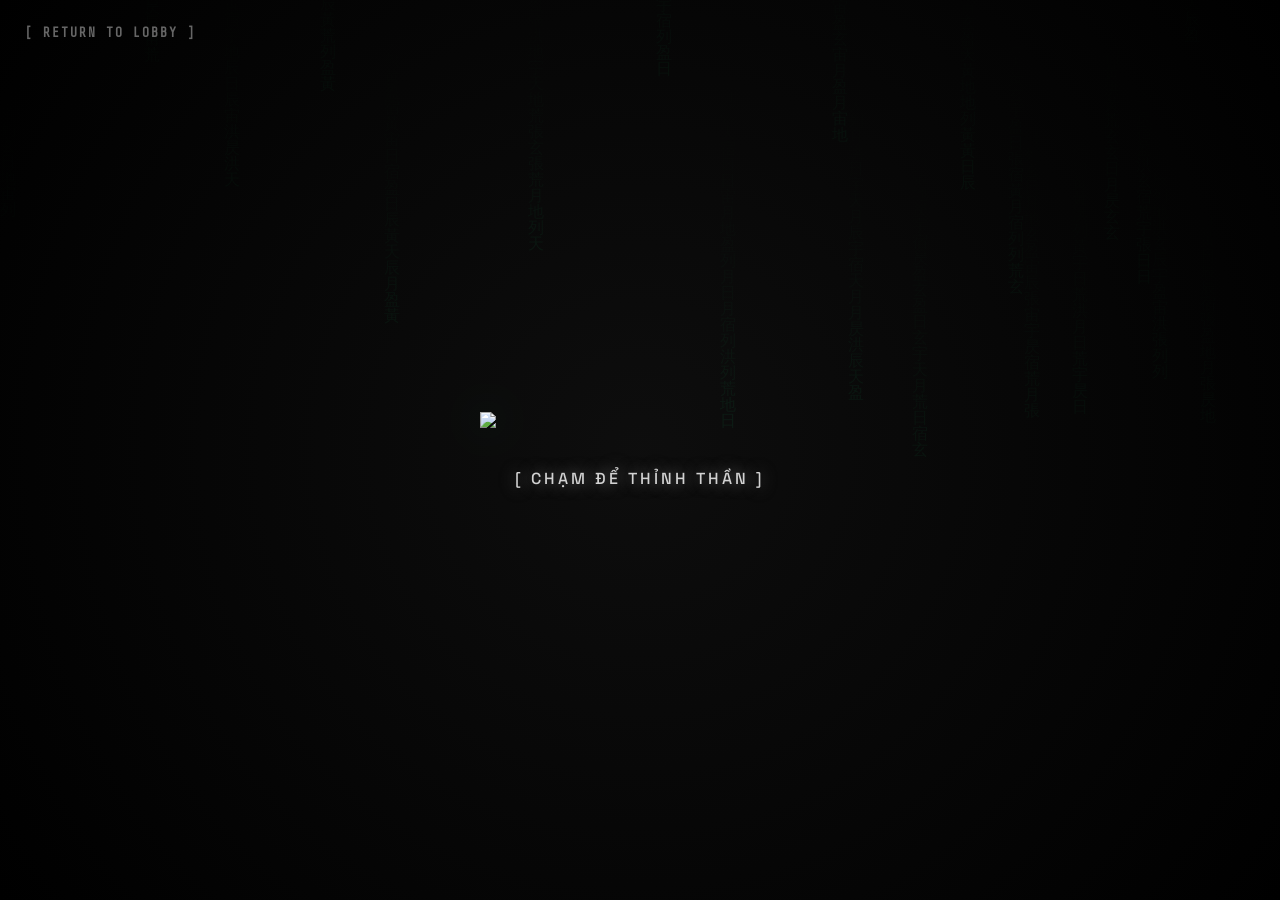
==== commit 0729b817: "Update dien_tho.html" ====
--- a/dien_tho.html
+++ b/dien_tho.html
@@ -4,102 +4,86 @@
     <meta charset="UTF-8">
     <meta name="viewport" content="width=device-width, initial-scale=1.0, maximum-scale=1.0, user-scalable=no">
     <title>K-Drive - Neural Altar</title>
-    <link href="https://fonts.googleapis.com/css2?family=Space+Grotesk:ital,wght@0,400;0,500;0,700;1,400&family=Share+Tech+Mono&display=swap" rel="stylesheet">
+    <link href="https://fonts.googleapis.com/css2?family=Space+Grotesk:wght@400;500;700&family=Share+Tech+Mono&display=swap" rel="stylesheet">
     <style>
         * { box-sizing: border-box; margin: 0; padding: 0; touch-action: manipulation; }
-        body { background-color: #000; height: 100vh; width: 100vw; display: flex; justify-content: center; align-items: center; overflow: hidden; font-family: 'Space Grotesk', sans-serif; user-select: none; -webkit-user-select: none; -webkit-touch-callout: none; color: #d2d2d2; }
+        body { background-color: #000; height: 100vh; width: 100vw; display: flex; justify-content: center; align-items: center; overflow: hidden; font-family: 'Space Grotesk', sans-serif; user-select: none; -webkit-user-select: none; -webkit-touch-callout: none; color: #a0a0a0; }
         input, select { user-select: auto !important; -webkit-user-select: auto !important; touch-action: auto !important; pointer-events: auto !important; }
 
-        /* MA TRẬN XÁM TRẮNG ĐỤC TRONG SUỐT */
+        /* MA TRẬN NỔI SÁNG */
         #matrixCanvas { position: fixed; top: 0; left: 0; width: 100vw; height: 100vh; z-index: 0; opacity: 0.85; pointer-events: none; }
-        .ambient-smoke { position: fixed; top: 0; left: 0; width: 200vw; height: 100vh; background: url('https://raw.githubusercontent.com/happyk1900/anh-va-nhac-tram-huan-luyen-chien-binh-/main/smoke-texture.png') repeat-x; background-size: auto 100%; opacity: 0.12; z-index: 1; pointer-events: none; animation: driftSmoke 60s linear infinite; filter: blur(5px); mix-blend-mode: screen; }
+        
+        /* KHÓI MỜ NỀN */
+        .ambient-smoke { position: fixed; top: 0; left: 0; width: 200vw; height: 100vh; background: url('https://raw.githubusercontent.com/happyk1900/anh-va-nhac-tram-huan-luyen-chien-binh-/main/smoke-texture.png') repeat-x; background-size: auto 100%; opacity: 0.15; z-index: 1; pointer-events: none; animation: driftSmoke 60s linear infinite; filter: blur(5px); mix-blend-mode: screen; }
         @keyframes driftSmoke { 0% { transform: translateX(0); } 100% { transform: translateX(-50vw); } }
 
-        .btn-return-lobby { position: absolute; top: 25px; left: 25px; color: #777; font-weight: bold; cursor: pointer; z-index: 60000; font-family: 'Share Tech Mono', monospace; font-size: 13px; text-decoration: none; text-transform: uppercase; letter-spacing: 2px; transition: 0.3s; text-shadow: 0 0 10px #000; }
-        .btn-return-lobby:hover { color: #fff; text-shadow: 0 0 15px rgba(255,255,255,0.6); }
+        /* NÚT ĐIỀU HƯỚNG */
+        .btn-return-lobby { position: absolute; top: 25px; left: 25px; color: #666; font-weight: bold; cursor: pointer; z-index: 60000; font-family: 'Share Tech Mono', monospace; font-size: 13px; text-decoration: none; text-transform: uppercase; letter-spacing: 2px; transition: 0.3s; }
+        .btn-return-lobby:hover { color: #d2d2d2; text-shadow: 0 0 10px rgba(210,210,210,0.5); }
 
         /* SẢNH CHỜ THẦN TÀI */
-        .thantai-overlay { position: fixed; top: 0; left: 0; width: 100vw; height: 100vh; background: radial-gradient(circle at center, rgba(10,10,10,0.95) 0%, #000 100%); z-index: 45000; display: flex; flex-direction: column; justify-content: center; align-items: center; transition: opacity 1.5s ease-in-out, visibility 1.5s; }
-        .big-thantai-img { width: 310px; max-width: 85vw; filter: drop-shadow(0 0 20px rgba(218, 165, 32, 0.1)) grayscale(10%); animation: levitateGod 4s ease-in-out infinite; cursor: pointer; }
-        @keyframes levitateGod { 0%, 100% { transform: translateY(0) scale(1); } 50% { transform: translateY(-10px) scale(1.02); filter: drop-shadow(0 0 40px rgba(218, 165, 32, 0.35)) grayscale(0%); } }
-        .summon-text { margin-top: 40px; font-family: 'Space Grotesk', sans-serif; font-size: 16px; color: #DAA520; text-shadow: 0 0 15px rgba(218,165,32,0.4), 0 0 5px #000; letter-spacing: 3px; animation: pulseAlpha 2s infinite; font-weight: 500; }
+        .thantai-overlay { position: fixed; top: 0; left: 0; width: 100vw; height: 100vh; background: radial-gradient(circle at center, rgba(15,15,15,0.9) 0%, #000 100%); z-index: 45000; display: flex; flex-direction: column; justify-content: center; align-items: center; transition: opacity 1.5s ease-in-out, visibility 1.5s; }
+        .big-thantai-img { width: 320px; max-width: 85vw; filter: drop-shadow(0 0 20px rgba(0, 255, 136, 0.1)) grayscale(10%); animation: levitateGod 4s ease-in-out infinite; cursor: pointer; }
+        @keyframes levitateGod { 0%, 100% { transform: translateY(0) scale(1); filter: drop-shadow(0 0 20px rgba(0, 255, 136, 0.1)) grayscale(10%); } 50% { transform: translateY(-10px) scale(1.02); filter: drop-shadow(0 0 40px rgba(0, 255, 136, 0.3)) grayscale(0%); } }
+        .summon-text { margin-top: 40px; font-family: 'Space Grotesk', sans-serif; font-size: 16px; color: #d2d2d2; text-shadow: 0 0 15px rgba(210,210,210,0.5); letter-spacing: 3px; pointer-events: none; animation: pulseAlpha 2s infinite; font-weight: 500; }
         @keyframes pulseAlpha { 0%, 100% { opacity: 1; } 50% { opacity: 0.4; } }
 
-        /* ĐIỆN THỜ TRONG SUỐT TUYỆT ĐỐI (VÔ ẢNH) */
-        .altar-overlay { position: fixed; top: 0; left: 0; width: 100vw; height: 100vh; background: transparent; z-index: 50000; display: flex; justify-content: center; align-items: center; opacity: 0; visibility: hidden; transition: 1.5s ease; }
+        /* ĐIỆN THỜ KÍNH MỜ (THẤY MA TRẬN) */
+        .altar-overlay { position: fixed; top: 0; left: 0; width: 100vw; height: 100vh; background: rgba(8, 8, 8, 0.65); backdrop-filter: blur(6px); z-index: 50000; display: flex; justify-content: center; align-items: center; opacity: 0; visibility: hidden; transition: 1.5s ease; }
         .altar-overlay.active { opacity: 1; visibility: visible; }
         .altar-panel { width: 95%; max-width: 420px; padding: 20px; position: relative; height: 85vh; overflow-y: auto; overflow-x: hidden; scrollbar-width: none; }
         .altar-panel::-webkit-scrollbar { display: none; }
-        .altar-panel > * { position: relative; z-index: 1; text-shadow: 1px 1px 3px #000, 0 0 12px #000, 0 0 25px #000; }
-        
-        .gold-title { font-family: 'Share Tech Mono', monospace; font-size: 13px; color: #DAA520; margin-bottom: 10px; text-transform: uppercase; letter-spacing: 1px; text-align: center; }
-        .theater-toggle { color: #fff; cursor: pointer; margin-left: 6px; font-weight: bold; font-family: 'Space Grotesk', sans-serif; text-shadow: 0 0 8px #FFF; transition: 0.2s; font-size: 13px; }
-        .theater-toggle:hover { color: #DAA520; text-shadow: 0 0 8px #DAA520; }
-
-        /* BOO TÂM LINH HUYẾT NGẢI RỈ MÁU, GLITCH MA QUÁI */
-        .info-text { text-align: center; color: #fff; font-size: 15px; margin-bottom: 25px; line-height: 1.6; }
-        .boo-voice-creepy { 
-            font-family: 'Georgia', 'Times New Roman', serif;
-            font-style: italic; font-weight: bold; font-size: 16px; margin-top: 8px; display: block;
-            color: #8B0000; 
-            text-shadow: 0 0 5px #ff0000, 0 2px 4px rgba(139,0,0,0.8);
-            animation: bloodGlitch 3.5s infinite;
-        }
-        @keyframes bloodGlitch {
-            0%, 88% { transform: translate(0); text-shadow: 0 0 5px #ff0000, 0 2px 4px rgba(139,0,0,0.8); color: #8B0000; }
-            90% { transform: translate(-1px, 2px); text-shadow: 0 5px 12px #ff0000; color: #ff3333; } 
-            92% { transform: translate(1px, -1px); text-shadow: 0 0 5px #ff0000; color: #8B0000; }
-            94% { transform: translate(0, 3px); text-shadow: 0 10px 15px #ff0000; color: #ff0000; } 
-            96% { transform: translate(0); color: #8B0000; text-shadow: 0 0 5px #ff0000; }
-        }
-
-        /* LA BÀN ĐIỆN PLASMA TRẮNG TINH KHIẾT */
-        .compass-wrapper { width: 150px; height: 150px; margin: 15px auto 25px auto; position: relative; cursor: pointer; display: flex; justify-content: center; align-items: center;}
-        .plasma-ring { position: absolute; width: 135px; height: 135px; border: 1px dashed rgba(255,255,255,0.15); border-radius: 50%; box-shadow: 0 0 15px rgba(255,255,255,0.1), inset 0 0 15px rgba(255,255,255,0.05); }
-        .plasma-spinner { position: absolute; width: 135px; height: 135px; border-radius: 50%; animation: spinPlasma 6s linear infinite; }
-        .plasma-dot { position: absolute; top: -4px; left: 50%; transform: translateX(-50%); width: 8px; height: 8px; background: #FFF; border-radius: 50%; box-shadow: 0 0 12px #FFF, 0 0 25px #FFF; }
-        .scanning .plasma-spinner { animation: spinPlasma 0.4s linear infinite; }
-        .locked-effect .plasma-ring { animation: pulseLock 0.4s ease-out; }
-        @keyframes spinPlasma { 100% { transform: rotate(360deg); } }
-        @keyframes pulseLock { 0% { box-shadow: 0 0 0px #FFF; border-color: #FFF; } 50% { box-shadow: 0 0 35px #FFF, inset 0 0 20px #FFF; border-color: #FFF; } 100% { box-shadow: 0 0 15px rgba(255,255,255,0.1); } }
-
-        .compass-dial { width: 100%; height: 100%; position: absolute; transition: transform 0.1s ease-out; z-index: 3;}
-        .compass-dial span { position: absolute; font-family: 'Share Tech Mono', monospace; font-size: 18px; font-weight: bold; color: #444; transition: color 0.3s, text-shadow 0.3s; }
+        
+        .altar-panel > * { position: relative; z-index: 1; }
+        
+        /* ĐÁNH SỐ VÀNG ĐỒNG (GOLD) */
+        .gold-title { font-family: 'Share Tech Mono', monospace; font-size: 12px; color: #DAA520; margin-bottom: 8px; text-transform: uppercase; letter-spacing: 1px; text-align: center; text-shadow: 0 0 8px rgba(218, 165, 32, 0.4);}
+        
+        /* BÁT QUÁI NỔI KHỐI XOAY CHẬM (PHƯƠNG ÁN B) */
+        .compass-wrapper { width: 140px; height: 140px; margin: 15px auto 25px auto; position: relative; cursor: pointer; display: flex; justify-content: center; align-items: center;}
+        .bagua-base { position: absolute; width: 120px; height: 120px; background-image: url('https://upload.wikimedia.org/wikipedia/commons/0/07/Bagua_Taijitu.svg'); background-size: cover; border-radius: 50%; filter: grayscale(100%) brightness(1.5) drop-shadow(0 10px 15px rgba(0,0,0,0.9)); box-shadow: inset 0 0 20px rgba(255,255,255,0.2), 0 0 10px rgba(255,255,255,0.1); opacity: 0.6; animation: spinBagua 60s linear infinite; }
+        @keyframes spinBagua { 100% { transform: rotate(360deg); } }
+        
+        .compass-dial { width: 100%; height: 100%; position: absolute; transition: transform 0.1s ease-out; }
+        .compass-dial span { position: absolute; font-family: 'Share Tech Mono', monospace; font-size: 16px; font-weight: bold; color: #C41E3A; text-shadow: 0 0 8px rgba(196, 30, 58, 0.8), 0 0 2px #000; } /* Màu Đỏ Chu Sa */
         .dir-n { top: 0; left: 50%; transform: translateX(-50%); } .dir-s { bottom: 0; left: 50%; transform: translateX(-50%); } .dir-e { top: 50%; right: 0; transform: translateY(-50%); } .dir-w { top: 50%; left: 0; transform: translateY(-50%); }
-        .compass-pointer { position: absolute; top: 50%; left: 50%; width: 2px; height: 62px; background: #DAA520; transform: translate(-50%, -100%); z-index: 5; pointer-events: none; box-shadow: 0 0 8px #DAA520; }
-        .compass-status { text-align: center; color: #DAA520; font-family: 'Share Tech Mono', monospace; font-size: 13px; margin-top: 5px; cursor: pointer; height: 20px;}
-
-        /* BÀN POKER CÓ VIỀN */
-        .poker-table-hologram { width: 100%; height: 120px; margin: 15px 0 25px 0; position: relative; display: flex; justify-content: center; align-items: center; }
-        .table-surface { width: 260px; height: 95px; border: 1px dashed rgba(200, 200, 200, 0.2); border-radius: 50px; position: relative; box-shadow: inset 0 0 40px rgba(0,0,0,0.9); background: rgba(0,0,0,0.2); }
-        .seat { position: absolute; width: 28px; height: 28px; background: rgba(15,15,15,0.9); border: 1px solid #444; border-radius: 50%; display: flex; justify-content: center; align-items: center; font-size: 12px; font-family: 'Share Tech Mono', monospace; color: #888; cursor: pointer; transition: 0.3s; transform: translate(-50%, -50%); z-index: 2;}
-        .seat.selected { border: 1px solid #DAA520; color: #DAA520; font-weight: bold; box-shadow: 0 0 15px rgba(218,165,32,0.6); transform: translate(-50%, -50%) scale(1.2); background: rgba(25,25,25,0.95);}
+        .compass-pointer { position: absolute; top: 50%; left: 50%; width: 2px; height: 60px; background: #DAA520; transform: translate(-50%, -100%); z-index: 5; pointer-events: none; box-shadow: 0 0 5px #DAA520; }
+        
+        .compass-status { text-align: center; color: #DAA520; font-family: 'Space Grotesk', sans-serif; font-size: 13px; margin-top: 5px; font-weight: 500; cursor: pointer; height: 20px; text-shadow: 0 0 8px rgba(218,165,32,0.3);}
+
+        /* BÀN POKER KẺ VIỀN */
+        .poker-table-hologram { width: 100%; height: 110px; margin: 15px 0 25px 0; position: relative; display: flex; justify-content: center; align-items: center; }
+        .table-surface { width: 240px; height: 90px; border: 1px dashed rgba(255, 255, 255, 0.2); border-radius: 60px; position: relative; box-shadow: inset 0 0 20px rgba(0,0,0,0.5); }
+        .seat { position: absolute; width: 26px; height: 26px; background: #050505; border: 1px solid #444; border-radius: 50%; display: flex; justify-content: center; align-items: center; font-size: 11px; font-family: 'Share Tech Mono', monospace; color: #888; cursor: pointer; transition: 0.3s; transform: translate(-50%, -50%); z-index: 2;}
+        .seat.selected { border: 1px solid #DAA520; color: #DAA520; font-weight: bold; box-shadow: 0 0 15px rgba(218,165,32,0.5); transform: translate(-50%, -50%) scale(1.2); background: rgba(218,165,32,0.1);}
         .s1 { left: 25%; top: 100%; } .s2 { left: 0%; top: 50%; } .s3 { left: 20%; top: 0%; } .s4 { left: 40%; top: 0%; } .s5 { left: 60%; top: 0%; } .s6 { left: 80%; top: 0%; } .s7 { left: 100%; top: 50%; } .s8 { left: 75%; top: 100%; } .s9 { left: 50%; top: 100%; }
 
         /* Ô NHẬP LIỆU */
         .input-box { margin-bottom: 25px; display: flex; flex-direction: column; }
-        .input-box input, .input-box select { background: transparent; border: none; border-bottom: 1px dashed #555; padding: 10px 0; color: #fff; font-family: 'Space Grotesk', sans-serif; font-size: 18px; border-radius: 0; outline: none; transition: 0.3s; text-align: center; font-weight: bold; }
-        .input-box input:focus, .input-box select:focus { border-bottom-color: #DAA520; border-bottom-style: solid; text-shadow: 0 0 8px rgba(218,165,32,0.5); }
-        .input-box select option { background: #111; color: #ccc; }
-
-        /* NÚT LỆNH KHÔNG GIAN KÉP */
-        .action-btn { padding: 15px; background: rgba(0,0,0,0.75); color: #d2d2d2; font-weight: 500; font-size: 14px; border: 1px solid #555; cursor: pointer; width: 100%; font-family: 'Space Grotesk', sans-serif; letter-spacing: 2px; text-transform: uppercase; transition: 0.4s; margin-top: 10px;}
-        .btn-ritual { border-color: #DAA520; color: #DAA520; background: rgba(20,20,20,0.8); box-shadow: 0 0 20px rgba(0,0,0,0.8); }
-        .btn-ritual.locked { border-color: #444; color: #666; background: rgba(0,0,0,0.5); pointer-events: none; animation: breatheLock 2s infinite; }
+        .input-box input, .input-box select { background: transparent; border: none; border-bottom: 1px dashed #555; padding: 10px 0; color: #d2d2d2; font-family: 'Space Grotesk', sans-serif; font-size: 16px; border-radius: 0; outline: none; transition: 0.3s; text-align: center; font-weight: 500; }
+        .input-box input:focus, .input-box select:focus { border-bottom-color: #DAA520; border-bottom-style: solid; text-shadow: 0 0 5px rgba(218,165,32,0.3); }
+        .input-box select option { background: #0a0a0a; color: #ccc; }
+
+        /* NÚT LỆNH */
+        .action-btn { padding: 15px; background: transparent; color: #d2d2d2; font-weight: 500; font-size: 14px; border: 1px solid #444; cursor: pointer; width: 100%; font-family: 'Space Grotesk', sans-serif; letter-spacing: 2px; text-transform: uppercase; transition: 0.4s; margin-top: 10px;}
+        .btn-ritual { border-color: #DAA520; color: #DAA520; text-shadow: 0 0 5px rgba(218,165,32,0.3); background: rgba(218,165,32,0.05); }
+        .btn-ritual.locked { border-color: #555; color: #555; text-shadow: none; background: transparent; pointer-events: none; animation: breatheLock 2s infinite; }
         @keyframes breatheLock { 0%, 100% { opacity: 1; } 50% { opacity: 0.5; } }
-        
-        .btn-view-edit { font-family: 'Share Tech Mono', monospace; font-size: 12px; border: 1px dashed #555; color: #777; margin-top: 20px; background: transparent; box-shadow: none; text-shadow: none;}
-        .btn-view-edit:hover { color: #ccc; border-color: #888; }
+        .btn-system { font-family: 'Share Tech Mono', monospace; font-size: 12px; border-style: dashed; color: #666; margin-bottom: 40px;}
 
         /* KHU VỰC THẮP NHANG */
         .incense-shrine { display: flex; justify-content: center; gap: 25px; margin: 30px 0 15px 0; height: 100px; position: relative; align-items: flex-end; }
         .incense-stick { width: 3px; height: 100%; background: #220000; position: relative; border-radius: 2px 2px 0 0; display: flex; justify-content: center; transition: height 1s linear; }
         .incense-core { width: 100%; height: 100%; background: linear-gradient(to bottom, #8B0000, #330000); border-radius: 2px 2px 0 0; }
-        .ember { position: absolute; top: 0; width: 5px; height: 5px; background: #ffaa00; border-radius: 50%; transform: translateY(-50%); box-shadow: 0 0 10px #ff3300, 0 0 20px #ff0000; opacity: 0; z-index: 10; }
+        .ember { position: absolute; top: 0; width: 5px; height: 5px; background: #ffaa00; border-radius: 50%; transform: translateY(-50%); box-shadow: 0 0 10px #ff3300, 0 0 20px #ff0000; opacity: 0; transition: opacity 0.5s; z-index: 10; }
         .ember.burning { opacity: 1; animation: pulseEmber 0.5s infinite alternate; }
         @keyframes pulseEmber { 0% { box-shadow: 0 0 5px #ff3300; background: #ff6600; } 100% { box-shadow: 0 0 15px #ff0000, 0 0 25px #ffaa00; background: #ffcc00; } }
-        .smoke-particle { position: absolute; top: -10px; width: 2px; height: 2px; background: #ddd; border-radius: 50%; filter: blur(3px); opacity: 0; }
-        @keyframes riseSmoke { 0% { transform: translateY(0) scale(1) translateX(0); opacity: 0.5; filter: blur(2px); } 100% { transform: translateY(-60px) scale(15) translateX(calc(10px - 20px * var(--r))); opacity: 0; filter: blur(8px); } }
+        .smoke-particle { position: absolute; top: -10px; width: 2px; height: 2px; background: #ccc; border-radius: 50%; filter: blur(3px); opacity: 0; }
+        @keyframes riseSmoke { 0% { transform: translateY(0) scale(1) translateX(0); opacity: 0.6; filter: blur(2px); } 100% { transform: translateY(-60px) scale(15) translateX(calc(10px - 20px * var(--r))); opacity: 0; filter: blur(8px); } }
+
+        /* MŨI TÊN CUỘN TRANG */
+        .scroll-indicator { text-align: center; color: #DAA520; font-size: 12px; margin-top: 15px; animation: bounce 1.5s infinite; opacity: 0.7; transition: 0.5s; }
+        @keyframes bounce { 0%, 100% { transform: translateY(0); } 50% { transform: translateY(5px); } }
 
     </style>
 </head>
@@ -107,7 +91,7 @@
     <canvas id="matrixCanvas"></canvas>
     <div class="ambient-smoke"></div>
 
-    <a href="index.html" class="btn-return-lobby" onclick="doHeavyHaptic()">[ RETURN TO LOBBY ]</a>
+    <a href="index.html" class="btn-return-lobby">[ RETURN TO LOBBY ]</a>
 
     <div id="thantaiScreen" class="thantai-overlay">
         <img src="https://github.com/happyk1900/anh-va-nhac-tram-huan-luyen-chien-binh-/blob/main/ban%20tho%20ong%20dia.png?raw=true" class="big-thantai-img" onclick="initiateAltar()">
@@ -115,26 +99,23 @@
     </div>
 
     <div id="altarScreen" class="altar-overlay">
-        <div class="altar-panel" id="altarPanel" onclick="blurInputs(event)">
-            
+        <div class="altar-panel" id="altarPanel" onscroll="hideScrollIndicator()">
+            
+            <div class="gold-title">1. THIÊN THỜI [ÂM LỊCH]</div>
+            <div style="text-align: center; color: #ccc; font-size: 14px; margin-bottom: 25px; line-height: 1.6;">
+                Ngày: <span id="lblLunar" style="color: #fff; font-weight: bold;"></span><br>
+                <span id="lblZodiac"></span>
+            </div>
+
             <div id="setupPhase">
-                <div id="thienThoiBox">
-                    <div class="gold-title">1. THIÊN THỜI</div>
-                    <div class="info-text">
-                        Ngày: <span id="lblLunar" style="font-weight: bold;"></span> [Âm lịch]
-                        <span class="boo-voice-creepy" id="lblZodiac">BOO Tâm Linh báo: Giờ Mão - Linh hoạt, rình rập</span>
-                    </div>
-                </div>
-
                 <div class="input-box">
-                    <div class="gold-title">2. ĐỊA LỢI <span id="lblTheater" class="theater-toggle" onclick="cycleTheater()">[TÂM TRẬN]</span></div>
-                    <div class="compass-wrapper" id="compassBtn" onclick="toggleCompass()">
-                        <div class="plasma-ring"></div>
-                        <div class="plasma-spinner"><div class="plasma-dot"></div></div>
+                    <div class="gold-title">2. ĐỊA LỢI</div>
+                    <div class="compass-wrapper" onclick="toggleCompass()">
+                        <div class="bagua-base"></div>
                         <div id="compassDial" class="compass-dial"><span class="dir-n">B</span><span class="dir-e">Đ</span><span class="dir-s">N</span><span class="dir-w">T</span></div>
                         <div class="compass-pointer"></div>
                     </div>
-                    <div class="compass-status" id="compassStatus" onclick="toggleCompass()">[ KHAI MỞ LA BÀN ]</div>
+                    <div class="compass-status" id="compassStatus" onclick="toggleCompass()">[ SCAN AREA ]</div>
                     <input type="hidden" id="inpFacing" value="Chưa quét">
                 </div>
 
@@ -148,24 +129,26 @@
                     <input type="hidden" id="inpPosition" value="Chưa chọn">
                 </div>
 
-                <div id="financesBox" style="display: flex; gap: 15px;">
+                <div style="display: flex; gap: 15px;">
                     <div class="input-box" style="flex: 1;">
                         <div class="gold-title">4. SỐ MẠNG</div>
-                        <select id="inpLives" onchange="playLightClick()"><option>Mạng 1</option><option>Mạng 2</option><option>Mạng 3</option><option>Mạng 4</option></select>
+                        <select id="inpLives"><option>Mạng 1</option><option>Mạng 2</option><option>Mạng 3</option><option>Mạng 4</option></select>
                     </div>
                     <div class="input-box" style="flex: 1.5;">
                         <div class="gold-title">5. TIỀN VỐN</div>
-                        <input type="text" id="inpBuyIn" class="auto-format" placeholder="Nhập chip..." oninput="formatNumber(this)" onkeypress="blurOnEnter(event)" onfocus="playLightClick()">
-                    </div>
-                </div>
-            </div>
-
-            <div id="finishPhase" style="display: none; margin-top: 80px;">
-                <div class="input-box">
+                        <input type="text" id="inpBuyIn" placeholder="Nhập chip..." oninput="formatCurrency(this)">
+                    </div>
+                </div>
+            </div>
+
+            <div id="finishPhase" style="display: none;">
+                <div class="input-box" style="margin-top: 30px;">
                     <div class="gold-title">KẾT QUẢ THỰC CHIẾN</div>
-                    <input type="text" id="inpLoss" class="auto-format" placeholder="Ví dụ: 5,000" style="color: #DAA520; font-size: 24px;" oninput="formatNumber(this)" onkeypress="blurOnEnter(event)">
-                </div>
-            </div>
+                    <input type="text" id="inpLoss" placeholder="+5,000 / -5,000" style="color: #DAA520; font-size: 20px;" oninput="formatCurrency(this)">
+                </div>
+            </div>
+
+            <div class="scroll-indicator" id="scrollArrow">▼ ▼ ▼</div>
 
             <div class="incense-shrine" id="incenseBox">
                 <div class="incense-stick" id="inc1"><div class="incense-core"></div><div class="ember"></div></div>
@@ -174,54 +157,23 @@
             </div>
 
             <button class="action-btn btn-ritual" id="btnAction" onclick="executeRitual()">[ THẮP NHANG & XUẤT TRẬN ]</button>
-            <button class="action-btn btn-view-edit" id="btnViewEdit" style="display:none;" onclick="openViewSpace()">[ 👁 XEM TỌA ĐỘ / ĐỔI BÀN ]</button>
+            <button class="action-btn btn-system" id="btnUpdateTable" style="display:none;" onclick="updateTable()">[ SYSTEM: UPDATE POSITION ]</button>
         </div>
     </div>
 
     <audio id="bgmAudio" src="https://github.com/happyk1900/anh-va-nhac-tram-huan-luyen-chien-binh-/raw/refs/heads/main/Temple%20of%20Zero%20dien%20tho.mp3" loop preload="auto"></audio>
-    <audio id="sfxGong" src="https://github.com/happyk1900/anh-va-nhac-tram-huan-luyen-chien-binh-/raw/refs/heads/main/Chuong%20chua%20v26%20final.mp3?raw=true" preload="auto"></audio>
+    <audio id="sfxGong" src="https://assets.mixkit.co/active_storage/sfx/2281/2281-preview.mp3" preload="auto"></audio>
 
     <script>
-        /* PHÂN CẤP TẦN SỐ SÓNG ÂM */
-        const AudioCtx = window.AudioContext || window.webkitAudioContext; let actx;
-        function initAudio() { if(!actx) actx = new AudioCtx(); if(actx.state === 'suspended') actx.resume(); }
-        
-        function playLightClick() { initAudio(); const osc = actx.createOscillator(); const gain = actx.createGain(); osc.connect(gain); gain.connect(actx.destination); osc.type = 'square'; osc.frequency.setValueAtTime(900, actx.currentTime); gain.gain.setValueAtTime(0.015, actx.currentTime); gain.gain.exponentialRampToValueAtTime(0.001, actx.currentTime + 0.04); osc.start(); osc.stop(actx.currentTime + 0.04); if(navigator.vibrate) navigator.vibrate(20); }
-        
-        function playHeavyClack() { initAudio(); const osc = actx.createOscillator(); const gain = actx.createGain(); osc.connect(gain); gain.connect(actx.destination); osc.type = 'sawtooth'; osc.frequency.setValueAtTime(180, actx.currentTime); gain.gain.setValueAtTime(0.12, actx.currentTime); gain.gain.exponentialRampToValueAtTime(0.001, actx.currentTime + 0.08); osc.start(); osc.stop(actx.currentTime + 0.08); if(navigator.vibrate) navigator.vibrate([50]); }
-
-        // TIẾNG MÕ ĐANH VANG (Khóa chuẩn 60 BPM = 1000ms trùng khớp nhạc nền)
-        function playMoClick() { if(!actx) return; const osc = actx.createOscillator(); const gain = actx.createGain(); const filter = actx.createBiquadFilter(); osc.connect(filter); filter.connect(gain); gain.connect(actx.destination); osc.type = 'triangle'; osc.frequency.setValueAtTime(550, actx.currentTime); filter.type = 'lowpass'; filter.frequency.setValueAtTime(800, actx.currentTime); gain.gain.setValueAtTime(0.3, actx.currentTime); gain.gain.exponentialRampToValueAtTime(0.001, actx.currentTime + 0.08); osc.start(); osc.stop(actx.currentTime + 0.08); }
-
-        // TIẾNG KHÁNH ĐỒNG XẢ THIỀN BUÔNG BỎ ÁP LỰC KHI ĐÓNG SỔ
-        function playKhanhChime() { initAudio(); const osc = actx.createOscillator(); const gain = actx.createGain(); osc.connect(gain); gain.connect(actx.destination); osc.type = 'sine'; osc.frequency.setValueAtTime(2200, actx.currentTime); osc.frequency.exponentialRampToValueAtTime(1800, actx.currentTime + 2.5); gain.gain.setValueAtTime(0.4, actx.currentTime); gain.gain.exponentialRampToValueAtTime(0.001, actx.currentTime + 2.5); osc.start(); osc.stop(actx.currentTime + 2.5); if(navigator.vibrate) navigator.vibrate([80, 40, 80]); }
-
-        function doHeavyHaptic() { if(navigator.vibrate) navigator.vibrate([50]); playHeavyClack(); }
-
-        /* TỰ ĐỘNG PHẨY SỐ & PHÍM TỰ TỤT KHI CHẠM NGOÀI */
-        function formatNumber(inp) {
-            let val = inp.value.replace(/[^0-9\-]/g, '');
-            if(val !== '') {
-                let isNeg = val.startsWith('-');
-                val = val.replace(/\-/g, '');
-                if(val !== '') {
-                    val = parseInt(val, 10).toLocaleString('en-US');
-                    inp.value = (isNeg ? '-' : '') + val;
-                } else { inp.value = '-'; }
-            } else { inp.value = ''; }
-        }
-        function blurOnEnter(e) { if(e.key === 'Enter') { e.target.blur(); playLightClick(); } }
-        function blurInputs(e) { if(!e.target.classList.contains('auto-format')) { document.querySelectorAll('.auto-format').forEach(i => i.blur()); } }
-
-        /* CANVA MA TRẬN */
+        /* MA TRẬN SÁNG MÀU XANH NEON */
         const canvas = document.getElementById('matrixCanvas'); const ctx = canvas.getContext('2d');
         canvas.width = window.innerWidth; canvas.height = window.innerHeight;
         const chars = "天地玄黃宇宙洪荒日月盈昃辰宿列張".split("");
         const fontSize = 16; const columns = canvas.width / fontSize; const drops = [];
         for(let x = 0; x < columns; x++) drops[x] = Math.random() * -100;
         function drawMatrix() {
-            ctx.fillStyle = 'rgba(0, 0, 0, 0.15)'; ctx.fillRect(0, 0, canvas.width, canvas.height);
-            ctx.fillStyle = 'rgba(210, 210, 210, 0.4)'; 
+            ctx.fillStyle = 'rgba(0, 0, 0, 0.1)'; ctx.fillRect(0, 0, canvas.width, canvas.height);
+            ctx.fillStyle = 'rgba(0, 255, 136, 0.8)'; /* Xanh sáng */
             ctx.font = fontSize + "px 'Space Grotesk', monospace";
             for(let i = 0; i < drops.length; i++) {
                 const text = chars[Math.floor(Math.random() * chars.length)];
@@ -232,169 +184,89 @@
         }
         setInterval(drawMatrix, 50);
 
-        /* KÍCH HOẠT VÀO MẬT THẤT */
+        function doHaptic(pattern) { if(navigator.vibrate) navigator.vibrate(pattern); }
+        function hideScrollIndicator() { document.getElementById('scrollArrow').style.opacity = '0'; }
+
+        /* KHỞI ĐỘNG */
         function initiateAltar() {
-            if(navigator.vibrate) navigator.vibrate([150, 50, 80]);
-            let bgm = document.getElementById('bgmAudio'); 
-            bgm.volume = 0.4; bgm.play().catch(e=>console.log(e));
+            doHaptic([150, 50, 80]);
+            let bgm = document.getElementById('bgmAudio'); let gong = document.getElementById('sfxGong');
+            bgm.volume = 0.5; bgm.play().catch(e=>console.log(e));
+            gong.volume = 0.8; gong.play().catch(e=>console.log(e)); // SFX chạy độc lập, không cướp mic
+            
             document.getElementById('thantaiScreen').style.opacity = '0';
             setTimeout(() => { document.getElementById('thantaiScreen').style.display = 'none'; loadAltarData(); document.getElementById('altarScreen').classList.add('active'); }, 1000);
         }
 
         let currentUsername = sessionStorage.getItem('kdrive_username') || 'Guest';
-        let isEditSpaceActive = false;
-
         function loadAltarData() {
             let d = new Date(); let lunarFormatter = new Intl.DateTimeFormat('vi-VN-u-ca-chinese', {day: '2-digit', month: '2-digit'});
             document.getElementById('lblLunar').innerText = lunarFormatter.format(d);
-            updateCompassAnchor("TÂM TRẬN");
+            document.getElementById('lblZodiac').innerText = getZodiacHour();
             
             const savedSession = localStorage.getItem('kdrive_altar_session_' + currentUsername);
-            if(savedSession) { openFinishSpace(); }
-        }
-
-        /* VẬN HÀNH KHÔNG GIAN KÉP (DUAL SPACE LUỒNG) */
-        function openFinishSpace() {
-            isEditSpaceActive = false;
-            document.getElementById('setupPhase').style.display = 'none'; 
-            document.getElementById('incenseBox').style.display = 'none'; 
-            document.getElementById('finishPhase').style.display = 'block'; 
-            
-            let btn = document.getElementById('btnAction'); 
-            btn.style.background = "transparent"; btn.classList.remove('locked');
-            btn.innerText = "[ ĐÓNG SỔ & TẠ LỄ ]"; btn.onclick = finishSession;
-            
-            let btnView = document.getElementById('btnViewEdit');
-            btnView.style.display = 'block'; btnView.innerText = "[ 👁 XEM TỌA ĐỘ / ĐỔI BÀN ]";
-        }
-
-        function openViewSpace() {
-            playHeavyClack();
-            isEditSpaceActive = true;
-            document.getElementById('finishPhase').style.display = 'none';
-            document.getElementById('setupPhase').style.display = 'block';
-            document.getElementById('financesBox').style.display = 'none'; 
-            document.getElementById('btnViewEdit').style.display = 'none'; 
-            
-            let btn = document.getElementById('btnAction'); 
-            btn.innerText = "[ QUAY LẠI TẠ LỄ ]"; 
-            btn.onclick = () => { playHeavyClack(); openFinishSpace(); }; 
-        }
-
-        function markEditChanged() {
-            if(isEditSpaceActive) {
-                let btn = document.getElementById('btnAction'); 
-                btn.innerText = "[ LƯU TỌA ĐỘ MỚI ]"; 
-                btn.onclick = () => { 
-                    playHeavyClack(); 
-                    if(navigator.vibrate) navigator.vibrate([50]);
-                    btn.innerText = "[ ĐÃ PHONG ẤN TỌA ĐỘ VỊ TRÍ MỚI ✓ ]";
-                    setTimeout(openFinishSpace, 800); 
-                };
+            if(savedSession) {
+                document.getElementById('setupPhase').style.display = 'none'; document.getElementById('finishPhase').style.display = 'block';
+                document.getElementById('btnUpdateTable').style.display = 'block'; document.getElementById('incenseBox').style.display = 'none';
+                document.getElementById('scrollArrow').style.display = 'none';
+                let btn = document.getElementById('btnAction'); btn.innerText = "[ ĐÓNG SỔ & TẠ LỄ ]"; btn.onclick = finishSession;
             }
         }
 
-        /* ĐỔI TRẬN ĐỊA LÃNH THỔ INLINE */
-        const theaters = ["TÂM TRẬN", "BẮC TRẬN", "NAM TRẬN", "ĐÔNG TRẬN", "TÂY TRẬN"];
-        let activeTheaterIdx = 0;
-        function cycleTheater() {
-            activeTheaterIdx = (activeTheaterIdx + 1) % theaters.length;
-            const tName = theaters[activeTheaterIdx];
-            document.getElementById('lblTheater').innerText = `[${tName}]`;
-            playLightClick(); updateCompassAnchor(tName); markEditChanged();
-        }
-
-        function updateCompassAnchor(theater) {
-            document.querySelectorAll('.compass-dial span').forEach(el => { el.style.color = '#333'; el.style.textShadow = 'none'; });
-            if(theater === "TÂM TRẬN" || theater === "BẮC TRẬN") {
-                let b = document.querySelector('.dir-n'); b.style.color = '#C41E3A'; b.style.textShadow = '0 0 10px rgba(196,30,58,0.8)';
-            } else if(theater === "NAM TRẬN") {
-                let n = document.querySelector('.dir-s'); n.style.color = '#C41E3A'; n.style.textShadow = '0 0 10px rgba(196,30,58,0.8)';
-            } else if(theater === "ĐÔNG TRẬN") {
-                let d = document.querySelector('.dir-e'); d.style.color = '#C41E3A'; d.style.textShadow = '0 0 10px rgba(196,30,58,0.8)';
-            } else if(theater === "TÂY TRẬN") {
-                let t = document.querySelector('.dir-w'); t.style.color = '#C41E3A'; t.style.textShadow = '0 0 10px rgba(196,30,58,0.8)';
-            }
-        }
-
-        /* ĐIỀU HƯỚNG LA BÀN */
+        function getZodiacHour() {
+            const hrs = new Date().getHours();
+            if(hrs >= 19 && hrs < 21) return "Giờ Tuất | BOO Tâm Linh báo: Phòng thủ Blind.";
+            return "Giờ Mão | BOO Tâm Linh báo: Linh hoạt, rình rập."; // Demo
+        }
+
+        /* LA BÀN */
         let isCompassActive = false; let currentHeading = 0;
         function toggleCompass() {
-            const statusEl = document.getElementById('compassStatus');
-            const compassWrap = document.getElementById('compassBtn');
+            doHaptic([30]); const statusEl = document.getElementById('compassStatus');
             if(isCompassActive) {
-                isCompassActive = false; 
-                playHeavyClack();
-                compassWrap.classList.remove('scanning'); compassWrap.classList.add('locked-effect');
-                setTimeout(() => compassWrap.classList.remove('locked-effect'), 500);
-                window.removeEventListener('deviceorientationabsolute', handleOri); window.removeEventListener('deviceorientation', handleOri);
-                
+                isCompassActive = false; window.removeEventListener('deviceorientationabsolute', handleOri); window.removeEventListener('deviceorientation', handleOri);
                 let finalDir = getDirString(currentHeading); 
-                statusEl.innerHTML = `<span style="color:#C41E3A; font-weight:bold;">${finalDir}</span>`; 
+                statusEl.innerHTML = `[ BOO TÂM LINH BÁO: <span style="color:#fff;">${finalDir}</span> ]`; 
                 document.getElementById('inpFacing').value = finalDir;
-                
-                let booMsg = "Linh hoạt, rình rập";
-                if(finalDir.includes("Tài Lộc")) booMsg = "Vượng khí. Chủ động tấn công ép pot.";
-                if(finalDir.includes("Sát Phạt")) booMsg = "Tà khí. Đánh tight, đợi hand quái vật.";
-                document.getElementById('lblZodiac').innerText = `BOO Tâm Linh báo: Hướng ${finalDir} - ${booMsg}`;
-                
-                markEditChanged();
             } else {
-                isCompassActive = true; 
-                playLightClick(); 
-                compassWrap.classList.add('scanning');
-                statusEl.innerHTML = `[ <span style="color:#aaa;">ĐANG QUÉT PHƯƠNG VỊ...</span> ]`;
-                document.getElementById('lblZodiac').innerText = `BOO Tâm Linh báo: Đang đo tần số tà khí...`;
+                isCompassActive = true; statusEl.innerText = "[ SCANNING... ]";
                 if ('ondeviceorientationabsolute' in window) { window.addEventListener('deviceorientationabsolute', handleOri); } else { window.addEventListener('deviceorientation', handleOri); }
             }
         }
         function handleOri(e) { let alpha = e.webkitCompassHeading || (360 - e.alpha); currentHeading = alpha; document.getElementById('compassDial').style.transform = `rotate(${-alpha}deg)`; }
         function getDirString(a) { 
-            if(a>=112.5&&a<157.5) return "Đông Nam (Tài Lộc)"; 
-            if(a>=247.5&&a<292.5) return "Chính Tây (Sát Phạt)";
-            return "Chính Nam (Bình Ổn)"; 
-        }
-
-        function selectSeat(num) { playLightClick(); document.querySelectorAll('.seat').forEach(el => el.classList.remove('selected')); event.target.classList.add('selected'); document.getElementById('inpPosition').value = `Ghế ${num}`; markEditChanged(); }
-
-        /* QUY TRÌNH THẮP NHANG THIỀN ĐỊNH CHUẨN 60BPM MÕ -> CHUÔNG CHÙA THẬT */
-        let smokeInterval, moInterval;
+            if(a>=112.5&&a<157.5) return "ĐÔNG NAM - TÀI LỘC"; 
+            if(a>=247.5&&a<292.5) return "CHÍNH TÂY - SÁT PHẠT";
+            return "CHÍNH NAM - BÌNH ỔN"; 
+        }
+
+        function selectSeat(num) { doHaptic([30]); document.querySelectorAll('.seat').forEach(el => el.classList.remove('selected')); event.target.classList.add('selected'); document.getElementById('inpPosition').value = `Ghế ${num}`; }
+        function formatCurrency(inp) { let val = inp.value.replace(/[^0-9\-\+]/g, ''); inp.value = val; }
+
+        /* THẮP NHANG 60S */
+        let smokeInterval;
         function executeRitual() {
-            if(document.getElementById('inpFacing').value === 'Chưa quét' || !document.getElementById('inpBuyIn').value) { 
-                playHeavyClack(); document.getElementById('btnAction').innerText = "[ LỖI: THIẾU DỮ LIỆU BÀN NỈ ]"; 
-                setTimeout(() => document.getElementById('btnAction').innerText = "[ THẮP NHANG & XUẤT TRẬN ]", 1500); return; 
-            }
-
-            playHeavyClack(); if(navigator.vibrate) navigator.vibrate([100, 50, 100]);
+            if(document.getElementById('inpFacing').value === 'Chưa quét' || !document.getElementById('inpBuyIn').value) { document.getElementById('btnAction').innerText = "[ ERROR: THIẾU DỮ LIỆU ]"; setTimeout(() => document.getElementById('btnAction').innerText = "[ THẮP NHANG & XUẤT TRẬN ]", 1500); return; }
+            
+            document.getElementById('sfxGong').play().catch(e=>{}); doHaptic([100, 50, 100]);
             let btn = document.getElementById('btnAction'); btn.classList.add('locked'); btn.onclick = null;
-            document.getElementById('altarPanel').scrollTop = document.getElementById('altarPanel').scrollHeight; 
+            document.getElementById('altarPanel').scrollTop = document.getElementById('altarPanel').scrollHeight; // Tự cuộn xuống đáy
             
             document.querySelectorAll('.ember').forEach(e => e.classList.add('burning'));
             smokeInterval = setInterval(createSmoke, 300);
-            
-            // TIẾNG MÕ TỤNG NIỆM GÕ KHỚP NHỊP 60 BPM (ĐÚNG 1 GIÂY / 1 NHỊP)
-            moInterval = setInterval(playMoClick, 1000);
 
             let timeLeft = 60;
             let burn = setInterval(() => {
                 timeLeft--;
-                btn.innerText = `[ ĐANG ÉP TÂM LÝ VÀO ZONE - 00:${timeLeft < 10 ? '0'+timeLeft : timeLeft} ]`;
+                btn.innerText = `[ ĐANG KẾT NỐI TÂM LINH - 00:${timeLeft < 10 ? '0'+timeLeft : timeLeft} ]`;
                 let pct = (timeLeft / 60) * 100;
                 document.getElementById('inc1').style.height = `${pct}%`; document.getElementById('inc2').style.height = `${pct * 1.1}%`; document.getElementById('inc3').style.height = `${pct}%`;
 
                 if(timeLeft <= 0) {
-                    clearInterval(burn); clearInterval(smokeInterval); clearInterval(moInterval);
-                    document.querySelectorAll('.ember').forEach(e => e.classList.remove('burning'));
+                    clearInterval(burn); clearInterval(smokeInterval); document.querySelectorAll('.ember').forEach(e => e.classList.remove('burning'));
                     localStorage.setItem('kdrive_altar_session_' + currentUsername, JSON.stringify({ active: true }));
-                    
-                    // KẾT THÚC THẮP NHANG: 1 TIẾNG ĐẠI HỒNG CHUNG CHÙA ĐỒNG VANG RỀN NGUYÊN BẢN
-                    let bigBell = document.getElementById('sfxGong');
-                    bigBell.volume = 1.0; bigBell.play().catch(e=>{});
-                    if(navigator.vibrate) navigator.vibrate([600]); 
-                    
-                    btn.classList.remove('locked'); btn.innerText = "[ ĐÃ THỈNH THẦN ✓ ]"; btn.style.background = "rgba(218,165,32,0.2)";
-                    
-                    setTimeout(() => { openFinishSpace(); }, 2000);
+                    doHaptic([500]); btn.classList.remove('locked'); btn.innerText = "[ ĐÃ THỈNH THẦN ✓ ]"; btn.style.background = "rgba(218,165,32,0.2)";
+                    setTimeout(() => { window.location.href = 'index.html'; }, 2000);
                 }
             }, 1000);
         }
@@ -407,16 +279,13 @@
             });
         }
 
-        /* ĐÓNG SỔ TẠ LỄ + TIẾNG KHÁNH XẢ THIỀN THANH TỊNH */
         function finishSession() {
-            if(!document.getElementById('inpLoss').value) {
-                playHeavyClack(); document.getElementById('btnAction').innerText = "[ NHẬP KẾT QUẢ ĐỂ ĐÓNG SỔ ]"; 
-                setTimeout(() => document.getElementById('btnAction').innerText = "[ ĐÓNG SỔ & TẠ LỄ ]", 1500); return;
-            }
-            playKhanhChime(); 
-            let btn = document.getElementById('btnAction'); btn.innerText = "[ ĐANG KẾT TOÁN SỔ SINH TỬ... ]";
-            setTimeout(() => { localStorage.removeItem('kdrive_altar_session_' + currentUsername); btn.innerText = "[ ĐÃ RỜI BÀN AN TOÀN ✓ ]"; setTimeout(() => { window.location.href = 'index.html'; }, 1500); }, 1000);
-        }
+            if(!document.getElementById('inpLoss').value) return;
+            doHaptic([100, 50, 100]); let btn = document.getElementById('btnAction'); btn.innerText = "[ SYSTEM: SAVING... ]";
+            setTimeout(() => { localStorage.removeItem('kdrive_altar_session_' + currentUsername); btn.innerText = "[ RITUAL COMPLETE ✓ ]"; setTimeout(() => { window.location.href = 'index.html'; }, 1500); }, 1000);
+        }
+
+        function updateTable() { document.getElementById('setupPhase').style.display = 'block'; document.getElementById('finishPhase').style.display = 'none'; let btn = document.getElementById('btnAction'); btn.innerText = "[ APPLY UPDATE ]"; btn.onclick = () => { doHaptic([50]); window.location.reload(); } }
     </script>
 </body>
 </html>
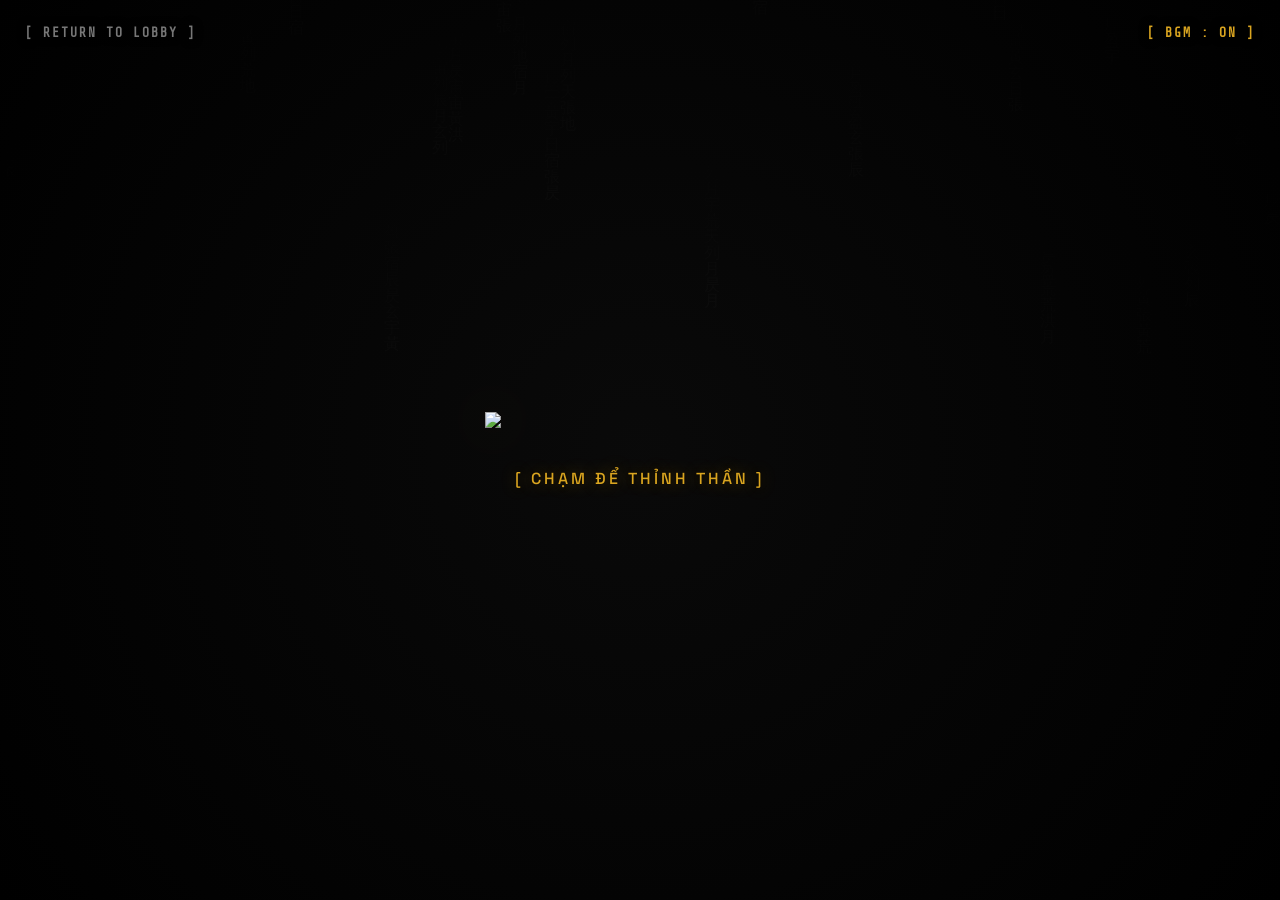
==== commit e894e445: "Update dien_tho.html" ====
--- a/dien_tho.html
+++ b/dien_tho.html
@@ -3,87 +3,114 @@
 <head>
     <meta charset="UTF-8">
     <meta name="viewport" content="width=device-width, initial-scale=1.0, maximum-scale=1.0, user-scalable=no">
-    <title>K-Drive - Neural Altar</title>
-    <link href="https://fonts.googleapis.com/css2?family=Space+Grotesk:wght@400;500;700&family=Share+Tech+Mono&display=swap" rel="stylesheet">
+    <title>K-Drive - Điện Thờ Vô Ảnh</title>
+    <link href="https://fonts.googleapis.com/css2?family=Space+Grotesk:ital,wght@0,400;0,500;0,700;1,400&family=Share+Tech+Mono&family=Cinzel:wght@700&display=swap" rel="stylesheet">
     <style>
         * { box-sizing: border-box; margin: 0; padding: 0; touch-action: manipulation; }
-        body { background-color: #000; height: 100vh; width: 100vw; display: flex; justify-content: center; align-items: center; overflow: hidden; font-family: 'Space Grotesk', sans-serif; user-select: none; -webkit-user-select: none; -webkit-touch-callout: none; color: #a0a0a0; }
+        body { background-color: #000; height: 100vh; width: 100vw; display: flex; justify-content: center; align-items: center; overflow: hidden; font-family: 'Space Grotesk', sans-serif; user-select: none; -webkit-user-select: none; -webkit-touch-callout: none; color: #d2d2d2; }
         input, select { user-select: auto !important; -webkit-user-select: auto !important; touch-action: auto !important; pointer-events: auto !important; }
 
-        /* MA TRẬN NỔI SÁNG */
+        /* MA TRẬN TRẮNG BẠC SẮC NÉT */
         #matrixCanvas { position: fixed; top: 0; left: 0; width: 100vw; height: 100vh; z-index: 0; opacity: 0.85; pointer-events: none; }
-        
-        /* KHÓI MỜ NỀN */
-        .ambient-smoke { position: fixed; top: 0; left: 0; width: 200vw; height: 100vh; background: url('https://raw.githubusercontent.com/happyk1900/anh-va-nhac-tram-huan-luyen-chien-binh-/main/smoke-texture.png') repeat-x; background-size: auto 100%; opacity: 0.15; z-index: 1; pointer-events: none; animation: driftSmoke 60s linear infinite; filter: blur(5px); mix-blend-mode: screen; }
+        .ambient-smoke { position: fixed; top: 0; left: 0; width: 200vw; height: 100vh; background: url('https://raw.githubusercontent.com/happyk1900/anh-va-nhac-tram-huan-luyen-chien-binh-/main/smoke-texture.png') repeat-x; background-size: auto 100%; opacity: 0.12; z-index: 1; pointer-events: none; animation: driftSmoke 60s linear infinite; filter: blur(5px); mix-blend-mode: screen; }
         @keyframes driftSmoke { 0% { transform: translateX(0); } 100% { transform: translateX(-50vw); } }
 
-        /* NÚT ĐIỀU HƯỚNG */
-        .btn-return-lobby { position: absolute; top: 25px; left: 25px; color: #666; font-weight: bold; cursor: pointer; z-index: 60000; font-family: 'Share Tech Mono', monospace; font-size: 13px; text-decoration: none; text-transform: uppercase; letter-spacing: 2px; transition: 0.3s; }
-        .btn-return-lobby:hover { color: #d2d2d2; text-shadow: 0 0 10px rgba(210,210,210,0.5); }
+        /* TOP NAVIGATION CONTROLS */
+        .top-controls { position: absolute; top: 25px; left: 25px; right: 25px; display: flex; justify-content: space-between; z-index: 60000; }
+        .nav-btn { color: #777; font-weight: bold; cursor: pointer; font-family: 'Share Tech Mono', monospace; font-size: 13px; text-decoration: none; text-transform: uppercase; letter-spacing: 2px; transition: 0.3s; text-shadow: 0 0 10px #000; }
+        .nav-btn:hover { color: #fff; text-shadow: 0 0 15px rgba(255,255,255,0.6); }
+        .btn-bgm { color: #DAA520; } /* Highlight BGM button slightly */
 
         /* SẢNH CHỜ THẦN TÀI */
-        .thantai-overlay { position: fixed; top: 0; left: 0; width: 100vw; height: 100vh; background: radial-gradient(circle at center, rgba(15,15,15,0.9) 0%, #000 100%); z-index: 45000; display: flex; flex-direction: column; justify-content: center; align-items: center; transition: opacity 1.5s ease-in-out, visibility 1.5s; }
-        .big-thantai-img { width: 320px; max-width: 85vw; filter: drop-shadow(0 0 20px rgba(0, 255, 136, 0.1)) grayscale(10%); animation: levitateGod 4s ease-in-out infinite; cursor: pointer; }
-        @keyframes levitateGod { 0%, 100% { transform: translateY(0) scale(1); filter: drop-shadow(0 0 20px rgba(0, 255, 136, 0.1)) grayscale(10%); } 50% { transform: translateY(-10px) scale(1.02); filter: drop-shadow(0 0 40px rgba(0, 255, 136, 0.3)) grayscale(0%); } }
-        .summon-text { margin-top: 40px; font-family: 'Space Grotesk', sans-serif; font-size: 16px; color: #d2d2d2; text-shadow: 0 0 15px rgba(210,210,210,0.5); letter-spacing: 3px; pointer-events: none; animation: pulseAlpha 2s infinite; font-weight: 500; }
+        .thantai-overlay { position: fixed; top: 0; left: 0; width: 100vw; height: 100vh; background: radial-gradient(circle at center, rgba(10,10,10,0.95) 0%, #000 100%); z-index: 45000; display: flex; flex-direction: column; justify-content: center; align-items: center; transition: opacity 1.5s ease-in-out, visibility 1.5s; }
+        .big-thantai-img { width: 310px; max-width: 85vw; filter: drop-shadow(0 0 20px rgba(218, 165, 32, 0.1)) grayscale(10%); animation: levitateGod 4s ease-in-out infinite; cursor: pointer; }
+        @keyframes levitateGod { 0%, 100% { transform: translateY(0) scale(1); } 50% { transform: translateY(-10px) scale(1.02); filter: drop-shadow(0 0 40px rgba(218, 165, 32, 0.35)) grayscale(0%); } }
+        .summon-text { margin-top: 40px; font-family: 'Space Grotesk', sans-serif; font-size: 16px; color: #DAA520; text-shadow: 0 0 15px rgba(218,165,32,0.4), 0 0 5px #000; letter-spacing: 3px; animation: pulseAlpha 2s infinite; font-weight: 500; }
         @keyframes pulseAlpha { 0%, 100% { opacity: 1; } 50% { opacity: 0.4; } }
 
-        /* ĐIỆN THỜ KÍNH MỜ (THẤY MA TRẬN) */
-        .altar-overlay { position: fixed; top: 0; left: 0; width: 100vw; height: 100vh; background: rgba(8, 8, 8, 0.65); backdrop-filter: blur(6px); z-index: 50000; display: flex; justify-content: center; align-items: center; opacity: 0; visibility: hidden; transition: 1.5s ease; }
+        /* ĐIỆN THỜ VỚI KÍNH HUN KHÓI (SMOKED GLASS) */
+        .altar-overlay { position: fixed; top: 0; left: 0; width: 100vw; height: 100vh; background: transparent; z-index: 50000; display: flex; justify-content: center; align-items: center; opacity: 0; visibility: hidden; transition: 1.5s ease; }
         .altar-overlay.active { opacity: 1; visibility: visible; }
-        .altar-panel { width: 95%; max-width: 420px; padding: 20px; position: relative; height: 85vh; overflow-y: auto; overflow-x: hidden; scrollbar-width: none; }
+        
+        .altar-panel { 
+            width: 95%; max-width: 420px; padding: 25px 20px; position: relative; height: 85vh; 
+            overflow-y: auto; overflow-x: hidden; scrollbar-width: none; 
+            background: rgba(12, 12, 12, 0.75); /* Kính đen mờ đậm hơn để chữ nổi hẳn */
+            backdrop-filter: blur(8px); -webkit-backdrop-filter: blur(8px);
+            border-radius: 12px; box-shadow: 0 0 40px rgba(0,0,0,0.9), inset 0 0 20px rgba(0,0,0,0.6);
+            border: 1px solid rgba(255,255,255,0.05);
+        }
         .altar-panel::-webkit-scrollbar { display: none; }
-        
         .altar-panel > * { position: relative; z-index: 1; }
         
-        /* ĐÁNH SỐ VÀNG ĐỒNG (GOLD) */
-        .gold-title { font-family: 'Share Tech Mono', monospace; font-size: 12px; color: #DAA520; margin-bottom: 8px; text-transform: uppercase; letter-spacing: 1px; text-align: center; text-shadow: 0 0 8px rgba(218, 165, 32, 0.4);}
-        
-        /* BÁT QUÁI NỔI KHỐI XOAY CHẬM (PHƯƠNG ÁN B) */
-        .compass-wrapper { width: 140px; height: 140px; margin: 15px auto 25px auto; position: relative; cursor: pointer; display: flex; justify-content: center; align-items: center;}
-        .bagua-base { position: absolute; width: 120px; height: 120px; background-image: url('https://upload.wikimedia.org/wikipedia/commons/0/07/Bagua_Taijitu.svg'); background-size: cover; border-radius: 50%; filter: grayscale(100%) brightness(1.5) drop-shadow(0 10px 15px rgba(0,0,0,0.9)); box-shadow: inset 0 0 20px rgba(255,255,255,0.2), 0 0 10px rgba(255,255,255,0.1); opacity: 0.6; animation: spinBagua 60s linear infinite; }
-        @keyframes spinBagua { 100% { transform: rotate(360deg); } }
-        
-        .compass-dial { width: 100%; height: 100%; position: absolute; transition: transform 0.1s ease-out; }
-        .compass-dial span { position: absolute; font-family: 'Share Tech Mono', monospace; font-size: 16px; font-weight: bold; color: #C41E3A; text-shadow: 0 0 8px rgba(196, 30, 58, 0.8), 0 0 2px #000; } /* Màu Đỏ Chu Sa */
+        .gold-title { font-family: 'Share Tech Mono', monospace; font-size: 13px; color: #DAA520; margin-bottom: 10px; text-transform: uppercase; letter-spacing: 1px; text-align: center; text-shadow: 0 0 8px rgba(0,0,0,1); }
+        .theater-toggle { color: #fff; cursor: pointer; margin-left: 6px; font-weight: bold; font-family: 'Space Grotesk', sans-serif; text-shadow: 0 0 8px #FFF; transition: 0.2s; font-size: 13px; text-decoration: underline; }
+        .theater-toggle:hover { color: #DAA520; text-shadow: 0 0 8px #DAA520; }
+
+        /* BOO TÂM LINH - ADAPTIVE COLORS */
+        .info-text { text-align: center; color: #fff; font-size: 15px; margin-bottom: 25px; line-height: 1.6; text-shadow: 0 0 5px rgba(0,0,0,1); }
+        .boo-container { font-family: 'Share Tech Mono', monospace; font-size: 14px; margin-top: 8px; display: block; letter-spacing: 0.5px; background: rgba(0,0,0,0.5); padding: 6px; border-radius: 4px; border: 1px solid rgba(255,255,255,0.02);}
+        
+        .boo-bracket { color: #C41E3A; font-weight: bold; text-shadow: 0 0 5px rgba(0,0,0,1); }
+        .boo-name { color: #FFFFFF; font-weight: 900; text-shadow: 0 0 8px rgba(255,255,255,0.8); }
+        
+        .boo-msg-defend { color: #C41E3A; font-weight: bold; text-shadow: 0 0 5px rgba(0,0,0,1); } /* Đỏ Huyết Dụ */
+        .boo-msg-attack { color: #DAA520; font-weight: bold; text-shadow: 0 0 5px rgba(0,0,0,1); } /* Vàng Đồng */
+        .boo-msg-neutral { color: #B0B0B0; font-weight: bold; text-shadow: 0 0 5px rgba(0,0,0,1); } /* Xám Bạc */
+
+        /* LA BÀN */
+        .compass-wrapper { width: 150px; height: 150px; margin: 15px auto 25px auto; position: relative; cursor: pointer; display: flex; justify-content: center; align-items: center;}
+        .plasma-ring { position: absolute; width: 135px; height: 135px; border: 1px dashed rgba(255,255,255,0.2); border-radius: 50%; box-shadow: 0 0 15px rgba(255,255,255,0.1), inset 0 0 15px rgba(255,255,255,0.05); }
+        .plasma-spinner { position: absolute; width: 135px; height: 135px; border-radius: 50%; animation: spinPlasma 6s linear infinite; }
+        .plasma-dot { position: absolute; top: -4px; left: 50%; transform: translateX(-50%); width: 8px; height: 8px; background: #FFF; border-radius: 50%; box-shadow: 0 0 12px #FFF, 0 0 25px #FFF; }
+        .scanning .plasma-spinner { animation: spinPlasma 0.4s linear infinite; }
+        .locked-effect .plasma-ring { animation: pulseLock 0.4s ease-out; }
+        @keyframes spinPlasma { 100% { transform: rotate(360deg); } }
+        @keyframes pulseLock { 0% { box-shadow: 0 0 0px #FFF; border-color: #FFF; } 50% { box-shadow: 0 0 35px #FFF, inset 0 0 20px #FFF; border-color: #FFF; } 100% { box-shadow: 0 0 15px rgba(255,255,255,0.1); } }
+
+        .compass-dial { width: 100%; height: 100%; position: absolute; transition: transform 0.1s ease-out; z-index: 3;}
+        .compass-dial span { position: absolute; font-family: 'Share Tech Mono', monospace; font-size: 18px; font-weight: bold; color: #666; transition: color 0.3s, text-shadow 0.3s; }
         .dir-n { top: 0; left: 50%; transform: translateX(-50%); } .dir-s { bottom: 0; left: 50%; transform: translateX(-50%); } .dir-e { top: 50%; right: 0; transform: translateY(-50%); } .dir-w { top: 50%; left: 0; transform: translateY(-50%); }
-        .compass-pointer { position: absolute; top: 50%; left: 50%; width: 2px; height: 60px; background: #DAA520; transform: translate(-50%, -100%); z-index: 5; pointer-events: none; box-shadow: 0 0 5px #DAA520; }
-        
-        .compass-status { text-align: center; color: #DAA520; font-family: 'Space Grotesk', sans-serif; font-size: 13px; margin-top: 5px; font-weight: 500; cursor: pointer; height: 20px; text-shadow: 0 0 8px rgba(218,165,32,0.3);}
-
-        /* BÀN POKER KẺ VIỀN */
-        .poker-table-hologram { width: 100%; height: 110px; margin: 15px 0 25px 0; position: relative; display: flex; justify-content: center; align-items: center; }
-        .table-surface { width: 240px; height: 90px; border: 1px dashed rgba(255, 255, 255, 0.2); border-radius: 60px; position: relative; box-shadow: inset 0 0 20px rgba(0,0,0,0.5); }
-        .seat { position: absolute; width: 26px; height: 26px; background: #050505; border: 1px solid #444; border-radius: 50%; display: flex; justify-content: center; align-items: center; font-size: 11px; font-family: 'Share Tech Mono', monospace; color: #888; cursor: pointer; transition: 0.3s; transform: translate(-50%, -50%); z-index: 2;}
-        .seat.selected { border: 1px solid #DAA520; color: #DAA520; font-weight: bold; box-shadow: 0 0 15px rgba(218,165,32,0.5); transform: translate(-50%, -50%) scale(1.2); background: rgba(218,165,32,0.1);}
+        .compass-pointer { position: absolute; top: 50%; left: 50%; width: 2px; height: 62px; background: #DAA520; transform: translate(-50%, -100%); z-index: 5; pointer-events: none; box-shadow: 0 0 8px #DAA520; }
+        
+        .compass-status { text-align: center; color: #DAA520; font-family: 'Share Tech Mono', monospace; font-size: 13px; margin-top: 5px; cursor: pointer; height: 20px; font-weight: bold;}
+
+        /* BÀN POKER */
+        .poker-table-hologram { width: 100%; height: 120px; margin: 15px 0 25px 0; position: relative; display: flex; justify-content: center; align-items: center; }
+        .table-surface { width: 260px; height: 95px; border: 1px dashed rgba(200, 200, 200, 0.2); border-radius: 50px; position: relative; box-shadow: inset 0 0 40px rgba(0,0,0,0.9); background: rgba(0,0,0,0.3); }
+        .seat { position: absolute; width: 28px; height: 28px; background: rgba(15,15,15,0.9); border: 1px solid #444; border-radius: 50%; display: flex; justify-content: center; align-items: center; font-size: 12px; font-family: 'Share Tech Mono', monospace; color: #888; cursor: pointer; transition: 0.3s; transform: translate(-50%, -50%); z-index: 2;}
+        .seat.selected { border: 1px solid #DAA520; color: #DAA520; font-weight: bold; box-shadow: 0 0 15px rgba(218,165,32,0.6); transform: translate(-50%, -50%) scale(1.2); background: rgba(25,25,25,0.95);}
         .s1 { left: 25%; top: 100%; } .s2 { left: 0%; top: 50%; } .s3 { left: 20%; top: 0%; } .s4 { left: 40%; top: 0%; } .s5 { left: 60%; top: 0%; } .s6 { left: 80%; top: 0%; } .s7 { left: 100%; top: 50%; } .s8 { left: 75%; top: 100%; } .s9 { left: 50%; top: 100%; }
 
         /* Ô NHẬP LIỆU */
         .input-box { margin-bottom: 25px; display: flex; flex-direction: column; }
-        .input-box input, .input-box select { background: transparent; border: none; border-bottom: 1px dashed #555; padding: 10px 0; color: #d2d2d2; font-family: 'Space Grotesk', sans-serif; font-size: 16px; border-radius: 0; outline: none; transition: 0.3s; text-align: center; font-weight: 500; }
-        .input-box input:focus, .input-box select:focus { border-bottom-color: #DAA520; border-bottom-style: solid; text-shadow: 0 0 5px rgba(218,165,32,0.3); }
-        .input-box select option { background: #0a0a0a; color: #ccc; }
+        .input-box input, .input-box select { background: transparent; border: none; border-bottom: 1px dashed #555; padding: 10px 0; color: #fff; font-family: 'Space Grotesk', sans-serif; font-size: 18px; border-radius: 0; outline: none; transition: 0.3s; text-align: center; font-weight: bold; }
+        .input-box input:focus, .input-box select:focus { border-bottom-color: #DAA520; border-bottom-style: solid; text-shadow: 0 0 8px rgba(218,165,32,0.5); }
+        .input-box select option { background: #111; color: #ccc; }
 
         /* NÚT LỆNH */
-        .action-btn { padding: 15px; background: transparent; color: #d2d2d2; font-weight: 500; font-size: 14px; border: 1px solid #444; cursor: pointer; width: 100%; font-family: 'Space Grotesk', sans-serif; letter-spacing: 2px; text-transform: uppercase; transition: 0.4s; margin-top: 10px;}
-        .btn-ritual { border-color: #DAA520; color: #DAA520; text-shadow: 0 0 5px rgba(218,165,32,0.3); background: rgba(218,165,32,0.05); }
-        .btn-ritual.locked { border-color: #555; color: #555; text-shadow: none; background: transparent; pointer-events: none; animation: breatheLock 2s infinite; }
+        .action-btn { padding: 16px; background: rgba(0,0,0,0.85); color: #d2d2d2; font-weight: bold; font-size: 14px; border: 1px solid #555; cursor: pointer; width: 100%; font-family: 'Space Grotesk', sans-serif; letter-spacing: 2px; text-transform: uppercase; transition: 0.4s; margin-top: 10px; border-radius: 4px;}
+        .btn-ritual { border-color: #DAA520; color: #DAA520; background: rgba(20,20,20,0.9); box-shadow: 0 0 20px rgba(0,0,0,0.8); }
+        
+        /* Hiệu ứng báo lỗi / khóa */
+        .btn-ritual.locked { border-color: #444; color: #666; background: rgba(0,0,0,0.5); pointer-events: none; animation: breatheLock 2s infinite; box-shadow: none; }
+        .btn-ritual.error-shake { border-color: #C41E3A; color: #FF1111; text-shadow: 0 0 8px #FF0000; animation: shakeError 0.4s; box-shadow: 0 0 15px rgba(196,30,58,0.5); }
+        
         @keyframes breatheLock { 0%, 100% { opacity: 1; } 50% { opacity: 0.5; } }
-        .btn-system { font-family: 'Share Tech Mono', monospace; font-size: 12px; border-style: dashed; color: #666; margin-bottom: 40px;}
-
-        /* KHU VỰC THẮP NHANG */
+        @keyframes shakeError { 0%, 100% { transform: translateX(0); } 25% { transform: translateX(-5px); } 50% { transform: translateX(5px); } 75% { transform: translateX(-5px); } }
+        
+        .btn-view-edit { font-family: 'Share Tech Mono', monospace; font-size: 12px; border: 1px dashed #555; color: #777; margin-top: 20px; background: transparent; box-shadow: none; text-shadow: none;}
+        .btn-view-edit:hover { color: #ccc; border-color: #888; }
+
+        /* LƯ NHANG */
         .incense-shrine { display: flex; justify-content: center; gap: 25px; margin: 30px 0 15px 0; height: 100px; position: relative; align-items: flex-end; }
         .incense-stick { width: 3px; height: 100%; background: #220000; position: relative; border-radius: 2px 2px 0 0; display: flex; justify-content: center; transition: height 1s linear; }
         .incense-core { width: 100%; height: 100%; background: linear-gradient(to bottom, #8B0000, #330000); border-radius: 2px 2px 0 0; }
-        .ember { position: absolute; top: 0; width: 5px; height: 5px; background: #ffaa00; border-radius: 50%; transform: translateY(-50%); box-shadow: 0 0 10px #ff3300, 0 0 20px #ff0000; opacity: 0; transition: opacity 0.5s; z-index: 10; }
+        .ember { position: absolute; top: 0; width: 5px; height: 5px; background: #ffaa00; border-radius: 50%; transform: translateY(-50%); box-shadow: 0 0 10px #ff3300, 0 0 20px #ff0000; opacity: 0; z-index: 10; }
         .ember.burning { opacity: 1; animation: pulseEmber 0.5s infinite alternate; }
         @keyframes pulseEmber { 0% { box-shadow: 0 0 5px #ff3300; background: #ff6600; } 100% { box-shadow: 0 0 15px #ff0000, 0 0 25px #ffaa00; background: #ffcc00; } }
-        .smoke-particle { position: absolute; top: -10px; width: 2px; height: 2px; background: #ccc; border-radius: 50%; filter: blur(3px); opacity: 0; }
-        @keyframes riseSmoke { 0% { transform: translateY(0) scale(1) translateX(0); opacity: 0.6; filter: blur(2px); } 100% { transform: translateY(-60px) scale(15) translateX(calc(10px - 20px * var(--r))); opacity: 0; filter: blur(8px); } }
-
-        /* MŨI TÊN CUỘN TRANG */
-        .scroll-indicator { text-align: center; color: #DAA520; font-size: 12px; margin-top: 15px; animation: bounce 1.5s infinite; opacity: 0.7; transition: 0.5s; }
-        @keyframes bounce { 0%, 100% { transform: translateY(0); } 50% { transform: translateY(5px); } }
+        .smoke-particle { position: absolute; top: -10px; width: 2px; height: 2px; background: #ddd; border-radius: 50%; filter: blur(3px); opacity: 0; }
+        @keyframes riseSmoke { 0% { transform: translateY(0) scale(1) translateX(0); opacity: 0.5; filter: blur(2px); } 100% { transform: translateY(-60px) scale(15) translateX(calc(10px - 20px * var(--r))); opacity: 0; filter: blur(8px); } }
 
     </style>
 </head>
@@ -91,7 +118,10 @@
     <canvas id="matrixCanvas"></canvas>
     <div class="ambient-smoke"></div>
 
-    <a href="index.html" class="btn-return-lobby">[ RETURN TO LOBBY ]</a>
+    <div class="top-controls">
+        <a href="index.html" class="nav-btn" onclick="playHeavyClack()">[ RETURN TO LOBBY ]</a>
+        <div class="nav-btn btn-bgm" id="btnBgmToggle" onclick="toggleBGM()">[ BGM : ON ]</div>
+    </div>
 
     <div id="thantaiScreen" class="thantai-overlay">
         <img src="https://github.com/happyk1900/anh-va-nhac-tram-huan-luyen-chien-binh-/blob/main/ban%20tho%20ong%20dia.png?raw=true" class="big-thantai-img" onclick="initiateAltar()">
@@ -99,28 +129,32 @@
     </div>
 
     <div id="altarScreen" class="altar-overlay">
-        <div class="altar-panel" id="altarPanel" onscroll="hideScrollIndicator()">
-            
-            <div class="gold-title">1. THIÊN THỜI [ÂM LỊCH]</div>
-            <div style="text-align: center; color: #ccc; font-size: 14px; margin-bottom: 25px; line-height: 1.6;">
-                Ngày: <span id="lblLunar" style="color: #fff; font-weight: bold;"></span><br>
-                <span id="lblZodiac"></span>
-            </div>
-
+        <div class="altar-panel" id="altarPanel" onclick="blurInputs(event)">
+            
             <div id="setupPhase">
+                <div id="thienThoiBox">
+                    <div class="gold-title">1. THIÊN THỜI</div>
+                    <div class="info-text">
+                        Ngày: <span id="lblLunar" style="font-weight: bold;"></span> [Âm lịch]
+                        <span class="boo-container" id="lblZodiac"></span>
+                    </div>
+                </div>
+
                 <div class="input-box">
-                    <div class="gold-title">2. ĐỊA LỢI</div>
-                    <div class="compass-wrapper" onclick="toggleCompass()">
-                        <div class="bagua-base"></div>
+                    <div class="gold-title">2. PHƯƠNG VỊ <span id="lblTheater" class="theater-toggle" onclick="cycleTheater()">[TÂM TRẬN]</span></div>
+                    <div class="compass-wrapper" id="compassBtn" onclick="toggleCompass()">
+                        <div class="plasma-ring"></div>
+                        <div class="plasma-spinner"><div class="plasma-dot"></div></div>
                         <div id="compassDial" class="compass-dial"><span class="dir-n">B</span><span class="dir-e">Đ</span><span class="dir-s">N</span><span class="dir-w">T</span></div>
                         <div class="compass-pointer"></div>
                     </div>
-                    <div class="compass-status" id="compassStatus" onclick="toggleCompass()">[ SCAN AREA ]</div>
+                    <div class="compass-status" id="compassStatus" onclick="toggleCompass()">[ CHƯA QUÉT LA BÀN ]</div>
                     <input type="hidden" id="inpFacing" value="Chưa quét">
+                    <span class="boo-container" id="msgDirection" style="text-align: center; margin-top: 10px; min-height: 20px; opacity: 0;"></span>
                 </div>
 
                 <div class="input-box">
-                    <div class="gold-title">3. TỌA ĐỘ GHẾ</div>
+                    <div class="gold-title">3. PHÁP ĐÀN</div>
                     <div class="poker-table-hologram">
                         <div class="table-surface">
                             <span class="seat s1" onclick="selectSeat(1)">1</span><span class="seat s2" onclick="selectSeat(2)">2</span><span class="seat s3" onclick="selectSeat(3)">3</span><span class="seat s4" onclick="selectSeat(4)">4</span><span class="seat s5" onclick="selectSeat(5)">5</span><span class="seat s6" onclick="selectSeat(6)">6</span><span class="seat s7" onclick="selectSeat(7)">7</span><span class="seat s8" onclick="selectSeat(8)">8</span><span class="seat s9" onclick="selectSeat(9)">9</span>
@@ -129,26 +163,24 @@
                     <input type="hidden" id="inpPosition" value="Chưa chọn">
                 </div>
 
-                <div style="display: flex; gap: 15px;">
+                <div id="financesBox" style="display: flex; gap: 15px;">
                     <div class="input-box" style="flex: 1;">
-                        <div class="gold-title">4. SỐ MẠNG</div>
-                        <select id="inpLives"><option>Mạng 1</option><option>Mạng 2</option><option>Mạng 3</option><option>Mạng 4</option></select>
+                        <div class="gold-title">4. LINH LỰC</div>
+                        <select id="inpLives" onchange="playLightClick()"><option>Mạng 1</option><option>Mạng 2</option><option>Mạng 3</option><option>Mạng 4</option></select>
                     </div>
                     <div class="input-box" style="flex: 1.5;">
-                        <div class="gold-title">5. TIỀN VỐN</div>
-                        <input type="text" id="inpBuyIn" placeholder="Nhập chip..." oninput="formatCurrency(this)">
+                        <div class="gold-title">5. NGÂN LƯỢNG</div>
+                        <input type="text" id="inpBuyIn" class="auto-format" placeholder="Nhập chip..." oninput="formatNumber(this)" onkeypress="blurOnEnter(event)" onfocus="playLightClick()">
                     </div>
                 </div>
             </div>
 
-            <div id="finishPhase" style="display: none;">
-                <div class="input-box" style="margin-top: 30px;">
+            <div id="finishPhase" style="display: none; margin-top: 80px;">
+                <div class="input-box">
                     <div class="gold-title">KẾT QUẢ THỰC CHIẾN</div>
-                    <input type="text" id="inpLoss" placeholder="+5,000 / -5,000" style="color: #DAA520; font-size: 20px;" oninput="formatCurrency(this)">
+                    <input type="text" id="inpLoss" class="auto-format" placeholder="Ví dụ: 5,000" style="color: #DAA520; font-size: 24px;" oninput="formatNumber(this)" onkeypress="blurOnEnter(event)">
                 </div>
             </div>
-
-            <div class="scroll-indicator" id="scrollArrow">▼ ▼ ▼</div>
 
             <div class="incense-shrine" id="incenseBox">
                 <div class="incense-stick" id="inc1"><div class="incense-core"></div><div class="ember"></div></div>
@@ -156,136 +188,219 @@
                 <div class="incense-stick" id="inc3"><div class="incense-core"></div><div class="ember"></div></div>
             </div>
 
-            <button class="action-btn btn-ritual" id="btnAction" onclick="executeRitual()">[ THẮP NHANG & XUẤT TRẬN ]</button>
-            <button class="action-btn btn-system" id="btnUpdateTable" style="display:none;" onclick="updateTable()">[ SYSTEM: UPDATE POSITION ]</button>
+            <button class="action-btn btn-ritual" id="btnAction" onclick="executeRitual()">[ TỊNH TÂM KHAI TRẬN ]</button>
+            <button class="action-btn btn-view-edit" id="btnViewEdit" style="display:none;" onclick="openViewSpace()">[ XEM TRẬN ĐỒ / DỊCH CHUYỂN ]</button>
         </div>
     </div>
 
     <audio id="bgmAudio" src="https://github.com/happyk1900/anh-va-nhac-tram-huan-luyen-chien-binh-/raw/refs/heads/main/Temple%20of%20Zero%20dien%20tho.mp3" loop preload="auto"></audio>
-    <audio id="sfxGong" src="https://assets.mixkit.co/active_storage/sfx/2281/2281-preview.mp3" preload="auto"></audio>
+    <audio id="sfxGong" src="https://github.com/happyk1900/anh-va-nhac-tram-huan-luyen-chien-binh-/raw/refs/heads/main/Chuong%20chua%20v26%20final.mp3?raw=true" preload="auto"></audio>
 
     <script>
-        /* MA TRẬN SÁNG MÀU XANH NEON */
-        const canvas = document.getElementById('matrixCanvas'); const ctx = canvas.getContext('2d');
-        canvas.width = window.innerWidth; canvas.height = window.innerHeight;
-        const chars = "天地玄黃宇宙洪荒日月盈昃辰宿列張".split("");
-        const fontSize = 16; const columns = canvas.width / fontSize; const drops = [];
+        /* HỆ THỐNG ÂM THANH MÕ & KHÁNH & DOUBLE-CLICK (NẠP ĐẠN) */
+        const AudioCtx = window.AudioContext || window.webkitAudioContext; let actx;
+        function initAudio() { if(!actx) actx = new AudioCtx(); if(actx.state === 'suspended') actx.resume(); }
+        
+        function playLightClick() { initAudio(); const osc = actx.createOscillator(); const gain = actx.createGain(); osc.connect(gain); gain.connect(actx.destination); osc.type = 'square'; osc.frequency.setValueAtTime(900, actx.currentTime); gain.gain.setValueAtTime(0.015, actx.currentTime); gain.gain.exponentialRampToValueAtTime(0.001, actx.currentTime + 0.04); osc.start(); osc.stop(actx.currentTime + 0.04); if(navigator.vibrate) navigator.vibrate(20); }
+        
+        function playHeavyClack() { initAudio(); const osc = actx.createOscillator(); const gain = actx.createGain(); osc.connect(gain); gain.connect(actx.destination); osc.type = 'sawtooth'; osc.frequency.setValueAtTime(180, actx.currentTime); gain.gain.setValueAtTime(0.12, actx.currentTime); gain.gain.exponentialRampToValueAtTime(0.001, actx.currentTime + 0.08); osc.start(); osc.stop(actx.currentTime + 0.08); if(navigator.vibrate) navigator.vibrate([50]); }
+
+        // TIẾNG "CẠCH-CẠCH" XÁC NHẬN HỆ THỐNG (Lưu tọa độ)
+        function playDoubleClack() {
+            initAudio();
+            const o1 = actx.createOscillator(); const g1 = actx.createGain(); o1.connect(g1); g1.connect(actx.destination);
+            o1.type = 'square'; o1.frequency.setValueAtTime(400, actx.currentTime); g1.gain.setValueAtTime(0.1, actx.currentTime); g1.gain.exponentialRampToValueAtTime(0.001, actx.currentTime + 0.05); o1.start(); o1.stop(actx.currentTime + 0.05);
+            
+            const o2 = actx.createOscillator(); const g2 = actx.createGain(); o2.connect(g2); g2.connect(actx.destination);
+            o2.type = 'square'; o2.frequency.setValueAtTime(300, actx.currentTime + 0.1); g2.gain.setValueAtTime(0.1, actx.currentTime + 0.1); g2.gain.exponentialRampToValueAtTime(0.001, actx.currentTime + 0.15); o2.start(actx.currentTime + 0.1); o2.stop(actx.currentTime + 0.15);
+            
+            if(navigator.vibrate) navigator.vibrate([30, 40, 40]);
+        }
+
+        function playMoClick() { if(!actx) return; const osc = actx.createOscillator(); const gain = actx.createGain(); const filter = actx.createBiquadFilter(); osc.connect(filter); filter.connect(gain); gain.connect(actx.destination); osc.type = 'triangle'; osc.frequency.setValueAtTime(550, actx.currentTime); filter.type = 'lowpass'; filter.frequency.setValueAtTime(800, actx.currentTime); gain.gain.setValueAtTime(0.3, actx.currentTime); gain.gain.exponentialRampToValueAtTime(0.001, actx.currentTime + 0.08); osc.start(); osc.stop(actx.currentTime + 0.08); }
+
+        function playKhanhChime() { initAudio(); const osc = actx.createOscillator(); const gain = actx.createGain(); osc.connect(gain); gain.connect(actx.destination); osc.type = 'sine'; osc.frequency.setValueAtTime(2200, actx.currentTime); osc.frequency.exponentialRampToValueAtTime(1800, actx.currentTime + 2.5); gain.gain.setValueAtTime(0.4, actx.currentTime); gain.gain.exponentialRampToValueAtTime(0.001, actx.currentTime + 2.5); osc.start(); osc.stop(actx.currentTime + 2.5); if(navigator.vibrate) navigator.vibrate([80, 40, 80]); }
+
+        /* BẬT/TẮT NHẠC NỀN (BGM) */
+        let bgmOn = true;
+        function toggleBGM() {
+            let bgm = document.getElementById('bgmAudio');
+            let btn = document.getElementById('btnBgmToggle');
+            playLightClick();
+            if(bgmOn) { bgm.pause(); btn.innerText = "[ BGM : OFF ]"; btn.style.color = "#777"; bgmOn = false; }
+            else { bgm.play().catch(e=>{}); btn.innerText = "[ BGM : ON ]"; btn.style.color = "#DAA520"; bgmOn = true; }
+        }
+
+        /* AUTO FORMAT SỐ */
+        function formatNumber(inp) { let val = inp.value.replace(/[^0-9\-]/g, ''); if(val !== '') { let isNeg = val.startsWith('-'); val = val.replace(/\-/g, ''); if(val !== '') { val = parseInt(val, 10).toLocaleString('en-US'); inp.value = (isNeg ? '-' : '') + val; } else { inp.value = '-'; } } else { inp.value = ''; } }
+        function blurOnEnter(e) { if(e.key === 'Enter') { e.target.blur(); playLightClick(); } }
+        function blurInputs(e) { if(!e.target.classList.contains('auto-format')) { document.querySelectorAll('.auto-format').forEach(i => i.blur()); } }
+
+        /* CANVA MA TRẬN - TRẮNG BẠC */
+        const canvas = document.getElementById('matrixCanvas'); const ctx = canvas.getContext('2d'); canvas.width = window.innerWidth; canvas.height = window.innerHeight;
+        const chars = "天地玄黃宇宙洪荒日月盈昃辰宿列張".split(""); const fontSize = 16; const columns = canvas.width / fontSize; const drops = [];
         for(let x = 0; x < columns; x++) drops[x] = Math.random() * -100;
-        function drawMatrix() {
-            ctx.fillStyle = 'rgba(0, 0, 0, 0.1)'; ctx.fillRect(0, 0, canvas.width, canvas.height);
-            ctx.fillStyle = 'rgba(0, 255, 136, 0.8)'; /* Xanh sáng */
-            ctx.font = fontSize + "px 'Space Grotesk', monospace";
-            for(let i = 0; i < drops.length; i++) {
-                const text = chars[Math.floor(Math.random() * chars.length)];
-                ctx.fillText(text, i * fontSize, drops[i] * fontSize);
-                if(drops[i] * fontSize > canvas.height && Math.random() > 0.975) drops[i] = 0;
-                drops[i]++;
-            }
-        }
-        setInterval(drawMatrix, 50);
-
-        function doHaptic(pattern) { if(navigator.vibrate) navigator.vibrate(pattern); }
-        function hideScrollIndicator() { document.getElementById('scrollArrow').style.opacity = '0'; }
-
-        /* KHỞI ĐỘNG */
-        function initiateAltar() {
-            doHaptic([150, 50, 80]);
-            let bgm = document.getElementById('bgmAudio'); let gong = document.getElementById('sfxGong');
-            bgm.volume = 0.5; bgm.play().catch(e=>console.log(e));
-            gong.volume = 0.8; gong.play().catch(e=>console.log(e)); // SFX chạy độc lập, không cướp mic
-            
-            document.getElementById('thantaiScreen').style.opacity = '0';
-            setTimeout(() => { document.getElementById('thantaiScreen').style.display = 'none'; loadAltarData(); document.getElementById('altarScreen').classList.add('active'); }, 1000);
-        }
+        function drawMatrix() { ctx.fillStyle = 'rgba(0, 0, 0, 0.15)'; ctx.fillRect(0, 0, canvas.width, canvas.height); ctx.fillStyle = 'rgba(255, 255, 255, 0.55)'; ctx.font = fontSize + "px 'Space Grotesk', monospace"; for(let i = 0; i < drops.length; i++) { const text = chars[Math.floor(Math.random() * chars.length)]; ctx.fillText(text, i * fontSize, drops[i] * fontSize); if(drops[i] * fontSize > canvas.height && Math.random() > 0.975) drops[i] = 0; drops[i]++; } } setInterval(drawMatrix, 50);
+
+        /* THUẬT TOÁN CAN CHI VỚI BOO ADAPTIVE COLOR - CẬP NHẬT GIỜ HỢI */
+        function getRealTimeCanChi() {
+            const h = new Date().getHours();
+            let timeName, tactic, colorClass;
+            
+            if(h>=23 || h<1) { timeName="Giờ Tý (Chuột)"; tactic="Tăm tối. Ẩn mình lừa địch."; colorClass="boo-msg-attack"; }
+            else if(h>=1 && h<3) { timeName="Giờ Sửu (Trâu)"; tactic="Bền bỉ. Đánh chắc tay."; colorClass="boo-msg-neutral"; }
+            else if(h>=3 && h<5) { timeName="Giờ Dần (Hổ)"; tactic="Mãnh liệt. Dồn ép đối thủ."; colorClass="boo-msg-attack"; }
+            else if(h>=5 && h<7) { timeName="Giờ Mão (Mèo)"; tactic="Linh hoạt. Quan sát rình rập."; colorClass="boo-msg-neutral"; }
+            else if(h>=7 && h<9) { timeName="Giờ Thìn (Rồng)"; tactic="Uy quyền. Làm chủ thế trận."; colorClass="boo-msg-attack"; }
+            else if(h>=9 && h<11) { timeName="Giờ Tỵ (Rắn)"; tactic="Độc địa. Biến ảo khó lường."; colorClass="boo-msg-attack"; }
+            else if(h>=11 && h<13) { timeName="Giờ Ngọ (Ngựa)"; tactic="Cương liệt. Tấn công trực diện."; colorClass="boo-msg-attack"; }
+            else if(h>=13 && h<15) { timeName="Giờ Mùi (Dê)"; tactic="Dè dặt. Thiết lập phòng ngự."; colorClass="boo-msg-defend"; }
+            else if(h>=15 && h<17) { timeName="Giờ Thân (Khỉ)"; tactic="Tinh quái. Bẻ gãy nhịp độ."; colorClass="boo-msg-neutral"; }
+            else if(h>=17 && h<19) { timeName="Giờ Dậu (Gà)"; tactic="Cảnh giác. Thu mình chờ thời."; colorClass="boo-msg-defend"; }
+            else if(h>=19 && h<21) { timeName="Giờ Tuất (Chó)"; tactic="Phòng thủ. Bảo vệ Blind."; colorClass="boo-msg-defend"; } 
+            else { timeName="Giờ Hợi (Lợn)"; tactic="Tĩnh lặng thu hoạch. Khai thác sai lầm."; colorClass="boo-msg-neutral"; } /* CHỐT GIỜ HỢI MỚI */
+
+            return `<span class="boo-bracket">[</span><span class="boo-name">BOO</span><span class="boo-bracket">]</span>: <span class="${colorClass}">${timeName} - ${tactic}</span>`;
+        }
+
+        /* KÍCH HOẠT VÀO MẬT THẤT */
+        function initiateAltar() { if(navigator.vibrate) navigator.vibrate([150, 50, 80]); let bgm = document.getElementById('bgmAudio'); bgm.volume = 0.4; if(bgmOn) bgm.play().catch(e=>{}); document.getElementById('thantaiScreen').style.opacity = '0'; setTimeout(() => { document.getElementById('thantaiScreen').style.display = 'none'; loadAltarData(); document.getElementById('altarScreen').classList.add('active'); }, 1000); }
 
         let currentUsername = sessionStorage.getItem('kdrive_username') || 'Guest';
+        let isEditSpaceActive = false;
         function loadAltarData() {
             let d = new Date(); let lunarFormatter = new Intl.DateTimeFormat('vi-VN-u-ca-chinese', {day: '2-digit', month: '2-digit'});
             document.getElementById('lblLunar').innerText = lunarFormatter.format(d);
-            document.getElementById('lblZodiac').innerText = getZodiacHour();
-            
+            
+            document.getElementById('lblZodiac').innerHTML = getRealTimeCanChi();
+            setInterval(() => { document.getElementById('lblZodiac').innerHTML = getRealTimeCanChi(); }, 60000);
+
+            updateCompassAnchor("TÂM TRẬN");
             const savedSession = localStorage.getItem('kdrive_altar_session_' + currentUsername);
-            if(savedSession) {
-                document.getElementById('setupPhase').style.display = 'none'; document.getElementById('finishPhase').style.display = 'block';
-                document.getElementById('btnUpdateTable').style.display = 'block'; document.getElementById('incenseBox').style.display = 'none';
-                document.getElementById('scrollArrow').style.display = 'none';
-                let btn = document.getElementById('btnAction'); btn.innerText = "[ ĐÓNG SỔ & TẠ LỄ ]"; btn.onclick = finishSession;
-            }
-        }
-
-        function getZodiacHour() {
-            const hrs = new Date().getHours();
-            if(hrs >= 19 && hrs < 21) return "Giờ Tuất | BOO Tâm Linh báo: Phòng thủ Blind.";
-            return "Giờ Mão | BOO Tâm Linh báo: Linh hoạt, rình rập."; // Demo
-        }
-
-        /* LA BÀN */
+            if(savedSession) { openFinishSpace(); }
+        }
+
+        /* VẬN HÀNH KHÔNG GIAN KÉP */
+        function openFinishSpace() { isEditSpaceActive = false; document.getElementById('setupPhase').style.display = 'none'; document.getElementById('incenseBox').style.display = 'none'; document.getElementById('finishPhase').style.display = 'block'; let btn = document.getElementById('btnAction'); btn.style.background = "transparent"; btn.classList.remove('locked'); btn.classList.remove('error-shake'); btn.innerText = "[ ĐÓNG SỔ & TẠ LỄ ]"; btn.onclick = finishSession; let btnView = document.getElementById('btnViewEdit'); btnView.style.display = 'block'; btnView.innerText = "[ XEM TRẬN ĐỒ / DỊCH CHUYỂN ]"; }
+        
+        function openViewSpace() { playHeavyClack(); isEditSpaceActive = true; document.getElementById('finishPhase').style.display = 'none'; document.getElementById('setupPhase').style.display = 'block'; document.getElementById('financesBox').style.display = 'none'; document.getElementById('btnViewEdit').style.display = 'none'; let btn = document.getElementById('btnAction'); btn.innerText = "[ QUAY LẠI TẠ LỄ ]"; btn.onclick = () => { playHeavyClack(); openFinishSpace(); }; }
+        
+        function markEditChanged() { if(isEditSpaceActive) { let btn = document.getElementById('btnAction'); btn.innerText = "[ LƯU TỌA ĐỘ MỚI ]"; btn.onclick = () => { playDoubleClack(); btn.innerText = "[ ĐÃ LƯU TỌA ĐỘ MỚI ✓ ]"; setTimeout(openFinishSpace, 800); }; } }
+
+        /* ĐỔI TRẬN ĐỊA LÃNH THỔ INLINE */
+        const theaters = ["TÂM TRẬN", "BẮC TRẬN", "NAM TRẬN", "ĐÔNG TRẬN", "TÂY TRẬN"]; let activeTheaterIdx = 0;
+        function cycleTheater() { activeTheaterIdx = (activeTheaterIdx + 1) % theaters.length; const tName = theaters[activeTheaterIdx]; document.getElementById('lblTheater').innerText = `[${tName}]`; playLightClick(); updateCompassAnchor(tName); markEditChanged(); }
+
+        function updateCompassAnchor(theater) {
+            document.querySelectorAll('.compass-dial span').forEach(el => { el.style.color = '#555'; el.style.textShadow = 'none'; });
+            let target;
+            if(theater === "TÂM TRẬN" || theater === "BẮC TRẬN") target = document.querySelector('.dir-n');
+            else if(theater === "NAM TRẬN") target = document.querySelector('.dir-s');
+            else if(theater === "ĐÔNG TRẬN") target = document.querySelector('.dir-e');
+            else if(theater === "TÂY TRẬN") target = document.querySelector('.dir-w');
+            if(target) { target.style.color = '#FFFFFF'; target.style.textShadow = '0 0 10px rgba(255,255,255,0.8)'; }
+        }
+
+        /* ĐIỀU HƯỚNG LA BÀN VỚI BOO ADAPTIVE COLOR */
         let isCompassActive = false; let currentHeading = 0;
         function toggleCompass() {
-            doHaptic([30]); const statusEl = document.getElementById('compassStatus');
+            const statusEl = document.getElementById('compassStatus'); const compassWrap = document.getElementById('compassBtn');
             if(isCompassActive) {
-                isCompassActive = false; window.removeEventListener('deviceorientationabsolute', handleOri); window.removeEventListener('deviceorientation', handleOri);
+                isCompassActive = false; playHeavyClack(); compassWrap.classList.remove('scanning'); compassWrap.classList.add('locked-effect'); setTimeout(() => compassWrap.classList.remove('locked-effect'), 500);
+                window.removeEventListener('deviceorientationabsolute', handleOri); window.removeEventListener('deviceorientation', handleOri);
+                
                 let finalDir = getDirString(currentHeading); 
-                statusEl.innerHTML = `[ BOO TÂM LINH BÁO: <span style="color:#fff;">${finalDir}</span> ]`; 
-                document.getElementById('inpFacing').value = finalDir;
+                statusEl.innerHTML = `[ TỌA ĐỘ ĐÃ KHÓA ]`; document.getElementById('inpFacing').value = finalDir;
+                
+                let dirName, tactic, colorClass;
+                if(finalDir.includes("Tài Lộc")) { dirName="Đông Nam (Tài Lộc)"; tactic="Chủ động tấn công ép pot."; colorClass="boo-msg-attack"; }
+                else if(finalDir.includes("Sát Phạt")) { dirName="Chính Tây (Sát Phạt)"; tactic="Kỷ luật đợi Hand quái vật."; colorClass="boo-msg-defend"; }
+                else if(finalDir.includes("Đông")) { dirName="Chính Đông (Sinh Khí)"; tactic="Khai thác nhịp độ phát triển."; colorClass="boo-msg-attack"; }
+                else if(finalDir.includes("Bắc")) { dirName="Chính Bắc (Hàn Khí)"; tactic="Rút lui an toàn. Bảo toàn vốn."; colorClass="boo-msg-defend"; }
+                else { dirName="Chính Nam (Bình Ổn)"; tactic="Duy trì nhịp độ an toàn."; colorClass="boo-msg-neutral"; }
+                
+                let booMsg = document.getElementById('msgDirection');
+                booMsg.innerHTML = `<span class="boo-bracket">[</span><span class="boo-name">BOO</span><span class="boo-bracket">]</span>: <span class="${colorClass}">${dirName} - ${tactic}</span>`;
+                booMsg.style.opacity = 1;
+                
+                markEditChanged();
             } else {
-                isCompassActive = true; statusEl.innerText = "[ SCANNING... ]";
+                isCompassActive = true; playLightClick(); compassWrap.classList.add('scanning'); statusEl.innerHTML = `[ <span style="color:#aaa;">ĐANG QUÉT PHƯƠNG VỊ...</span> ]`; document.getElementById('msgDirection').style.opacity = 0;
                 if ('ondeviceorientationabsolute' in window) { window.addEventListener('deviceorientationabsolute', handleOri); } else { window.addEventListener('deviceorientation', handleOri); }
             }
         }
         function handleOri(e) { let alpha = e.webkitCompassHeading || (360 - e.alpha); currentHeading = alpha; document.getElementById('compassDial').style.transform = `rotate(${-alpha}deg)`; }
-        function getDirString(a) { 
-            if(a>=112.5&&a<157.5) return "ĐÔNG NAM - TÀI LỘC"; 
-            if(a>=247.5&&a<292.5) return "CHÍNH TÂY - SÁT PHẠT";
-            return "CHÍNH NAM - BÌNH ỔN"; 
-        }
-
-        function selectSeat(num) { doHaptic([30]); document.querySelectorAll('.seat').forEach(el => el.classList.remove('selected')); event.target.classList.add('selected'); document.getElementById('inpPosition').value = `Ghế ${num}`; }
-        function formatCurrency(inp) { let val = inp.value.replace(/[^0-9\-\+]/g, ''); inp.value = val; }
-
-        /* THẮP NHANG 60S */
-        let smokeInterval;
+        function getDirString(a) { if(a>=112.5&&a<157.5) return "Đông Nam (Tài Lộc)"; if(a>=247.5&&a<292.5) return "Chính Tây (Sát Phạt)"; return "Chính Nam (Bình Ổn)"; }
+
+        function selectSeat(num) { playLightClick(); document.querySelectorAll('.seat').forEach(el => el.classList.remove('selected')); event.target.classList.add('selected'); document.getElementById('inpPosition').value = `Ghế ${num}`; markEditChanged(); }
+
+        /* TRIGGER BÁO LỖI (KHÓA LIÊN ĐỘNG) */
+        function triggerError(btn, msg) {
+            playHeavyClack();
+            btn.innerText = msg;
+            btn.classList.add('error-shake');
+            setTimeout(() => { btn.classList.remove('error-shake'); btn.innerText = "[ TỊNH TÂM KHAI TRẬN ]"; }, 1500);
+        }
+
+        /* QUY TRÌNH THẮP NHANG THIỀN ĐỊNH - TỊNH TÂM 39 GIÂY VÀ BẺ KHÓA AUDIO */
+        let smokeInterval, moInterval;
         function executeRitual() {
-            if(document.getElementById('inpFacing').value === 'Chưa quét' || !document.getElementById('inpBuyIn').value) { document.getElementById('btnAction').innerText = "[ ERROR: THIẾU DỮ LIỆU ]"; setTimeout(() => document.getElementById('btnAction').innerText = "[ THẮP NHANG & XUẤT TRẬN ]", 1500); return; }
-            
-            document.getElementById('sfxGong').play().catch(e=>{}); doHaptic([100, 50, 100]);
-            let btn = document.getElementById('btnAction'); btn.classList.add('locked'); btn.onclick = null;
-            document.getElementById('altarPanel').scrollTop = document.getElementById('altarPanel').scrollHeight; // Tự cuộn xuống đáy
+            let btn = document.getElementById('btnAction');
+            
+            /* Strict Validation (Khóa liên động) */
+            if(document.getElementById('inpFacing').value === 'Chưa quét') { triggerError(btn, "[ LỖI: CHƯA QUÉT PHƯƠNG VỊ ]"); return; }
+            if(document.getElementById('inpPosition').value === 'Chưa chọn') { triggerError(btn, "[ LỖI: CHƯA XÁC ĐỊNH PHÁP ĐÀN ]"); return; }
+            if(!document.getElementById('inpBuyIn').value) { triggerError(btn, "[ LỖI: THIẾU NGÂN LƯỢNG ]"); return; }
+
+            /* Bẻ khóa Safari/Chrome Audio API */
+            let bigBell = document.getElementById('sfxGong');
+            bigBell.volume = 0.01; let playPromise = bigBell.play();
+            if (playPromise !== undefined) { playPromise.then(_ => { setTimeout(() => { bigBell.pause(); bigBell.currentTime = 0; }, 50); }).catch(error => { }); }
+
+            playHeavyClack(); if(navigator.vibrate) navigator.vibrate([100, 50, 100]);
+            btn.classList.add('locked'); btn.onclick = null;
+            document.getElementById('altarPanel').scrollTop = document.getElementById('altarPanel').scrollHeight; 
             
             document.querySelectorAll('.ember').forEach(e => e.classList.add('burning'));
             smokeInterval = setInterval(createSmoke, 300);
-
-            let timeLeft = 60;
+            moInterval = setInterval(playMoClick, 1000);
+            
+            // CHỐT 39 GIÂY TỊNH TÂM KHAI TRẬN
+            let timeLeft = 39; 
             let burn = setInterval(() => {
                 timeLeft--;
-                btn.innerText = `[ ĐANG KẾT NỐI TÂM LINH - 00:${timeLeft < 10 ? '0'+timeLeft : timeLeft} ]`;
-                let pct = (timeLeft / 60) * 100;
+                btn.innerText = `[ TỊNH TÂM KHAI TRẬN - 00:${timeLeft < 10 ? '0'+timeLeft : timeLeft} ]`;
+                let pct = (timeLeft / 39) * 100;
                 document.getElementById('inc1').style.height = `${pct}%`; document.getElementById('inc2').style.height = `${pct * 1.1}%`; document.getElementById('inc3').style.height = `${pct}%`;
 
                 if(timeLeft <= 0) {
-                    clearInterval(burn); clearInterval(smokeInterval); document.querySelectorAll('.ember').forEach(e => e.classList.remove('burning'));
+                    clearInterval(burn); clearInterval(smokeInterval); clearInterval(moInterval);
+                    document.querySelectorAll('.ember').forEach(e => e.classList.remove('burning'));
                     localStorage.setItem('kdrive_altar_session_' + currentUsername, JSON.stringify({ active: true }));
-                    doHaptic([500]); btn.classList.remove('locked'); btn.innerText = "[ ĐÃ THỈNH THẦN ✓ ]"; btn.style.background = "rgba(218,165,32,0.2)";
-                    setTimeout(() => { window.location.href = 'index.html'; }, 2000);
+                    
+                    // Phát tiếng Chuông Đồng
+                    bigBell.volume = 1.0; bigBell.play().catch(e=>{});
+                    if(navigator.vibrate) navigator.vibrate([600]); 
+                    
+                    btn.classList.remove('locked'); btn.innerText = "[ ĐÃ THỈNH THẦN ✓ ]"; btn.style.background = "rgba(218,165,32,0.2)";
+                    setTimeout(() => { openFinishSpace(); }, 2000);
                 }
             }, 1000);
         }
 
-        function createSmoke() {
-            document.querySelectorAll('.ember').forEach(ember => {
-                if(!ember.classList.contains('burning')) return;
-                const smoke = document.createElement('div'); smoke.className = 'smoke-particle'; smoke.style.setProperty('--r', Math.random());
-                ember.appendChild(smoke); setTimeout(() => smoke.remove(), 2500);
-            });
-        }
-
+        function createSmoke() { document.querySelectorAll('.ember').forEach(ember => { if(!ember.classList.contains('burning')) return; const smoke = document.createElement('div'); smoke.className = 'smoke-particle'; smoke.style.setProperty('--r', Math.random()); ember.appendChild(smoke); setTimeout(() => smoke.remove(), 2500); }); }
+
+        /* ĐÓNG SỔ TẠ LỄ (CHỈ CÓ TIẾNG KHÁNH) */
         function finishSession() {
-            if(!document.getElementById('inpLoss').value) return;
-            doHaptic([100, 50, 100]); let btn = document.getElementById('btnAction'); btn.innerText = "[ SYSTEM: SAVING... ]";
-            setTimeout(() => { localStorage.removeItem('kdrive_altar_session_' + currentUsername); btn.innerText = "[ RITUAL COMPLETE ✓ ]"; setTimeout(() => { window.location.href = 'index.html'; }, 1500); }, 1000);
-        }
-
-        function updateTable() { document.getElementById('setupPhase').style.display = 'block'; document.getElementById('finishPhase').style.display = 'none'; let btn = document.getElementById('btnAction'); btn.innerText = "[ APPLY UPDATE ]"; btn.onclick = () => { doHaptic([50]); window.location.reload(); } }
+            let btn = document.getElementById('btnAction');
+            if(!document.getElementById('inpLoss').value) { 
+                playHeavyClack(); btn.innerText = "[ LỖI: CHƯA NHẬP KẾT QUẢ ]"; btn.classList.add('error-shake');
+                setTimeout(() => { btn.classList.remove('error-shake'); btn.innerText = "[ ĐÓNG SỔ & TẠ LỄ ]"; }, 1500); return; 
+            }
+            playKhanhChime(); 
+            btn.innerText = "[ ĐANG KẾT TOÁN SỔ SINH TỬ... ]";
+            setTimeout(() => { localStorage.removeItem('kdrive_altar_session_' + currentUsername); btn.innerText = "[ ĐÃ RỜI BÀN AN TOÀN ✓ ]"; setTimeout(() => { window.location.href = 'index.html'; }, 1500); }, 1000);
+        }
     </script>
 </body>
 </html>
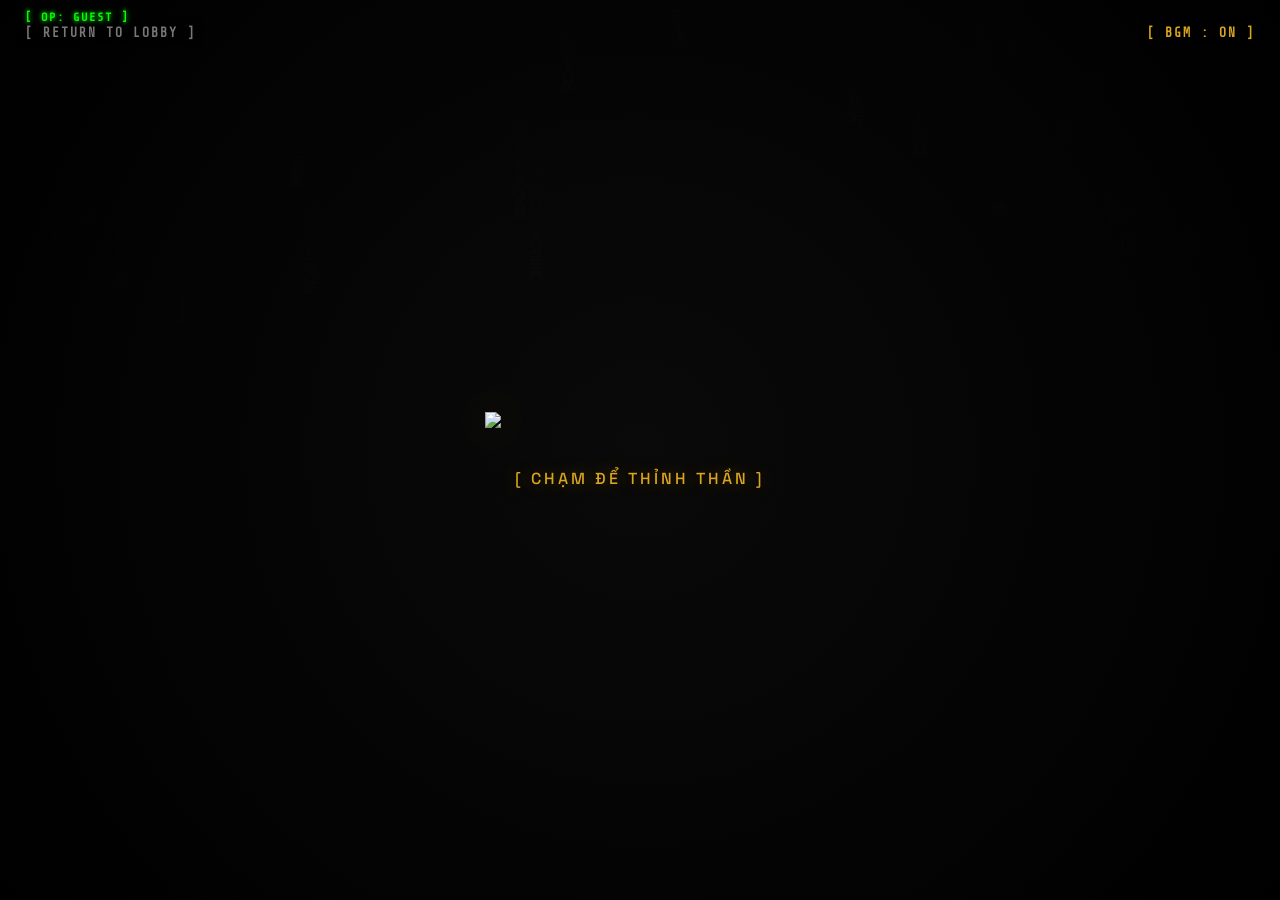
==== commit aad33ee4: "Update dien_tho.html" ====
--- a/dien_tho.html
+++ b/dien_tho.html
@@ -10,16 +10,17 @@
         body { background-color: #000; height: 100vh; width: 100vw; display: flex; justify-content: center; align-items: center; overflow: hidden; font-family: 'Space Grotesk', sans-serif; user-select: none; -webkit-user-select: none; -webkit-touch-callout: none; color: #d2d2d2; }
         input, select { user-select: auto !important; -webkit-user-select: auto !important; touch-action: auto !important; pointer-events: auto !important; }
 
-        /* MA TRẬN TRẮNG BẠC SẮC NÉT */
+        /* MA TRẬN TRẮNG BẠC CHẠY NGẦM */
         #matrixCanvas { position: fixed; top: 0; left: 0; width: 100vw; height: 100vh; z-index: 0; opacity: 0.85; pointer-events: none; }
         .ambient-smoke { position: fixed; top: 0; left: 0; width: 200vw; height: 100vh; background: url('https://raw.githubusercontent.com/happyk1900/anh-va-nhac-tram-huan-luyen-chien-binh-/main/smoke-texture.png') repeat-x; background-size: auto 100%; opacity: 0.12; z-index: 1; pointer-events: none; animation: driftSmoke 60s linear infinite; filter: blur(5px); mix-blend-mode: screen; }
         @keyframes driftSmoke { 0% { transform: translateX(0); } 100% { transform: translateX(-50vw); } }
 
-        /* TOP NAVIGATION CONTROLS */
+        /* THANH ĐIỀU HƯỚNG TRÊN CÙNG */
         .top-controls { position: absolute; top: 25px; left: 25px; right: 25px; display: flex; justify-content: space-between; z-index: 60000; }
         .nav-btn { color: #777; font-weight: bold; cursor: pointer; font-family: 'Share Tech Mono', monospace; font-size: 13px; text-decoration: none; text-transform: uppercase; letter-spacing: 2px; transition: 0.3s; text-shadow: 0 0 10px #000; }
         .nav-btn:hover { color: #fff; text-shadow: 0 0 15px rgba(255,255,255,0.6); }
-        .btn-bgm { color: #DAA520; } /* Highlight BGM button slightly */
+        .btn-bgm { color: #DAA520; } 
+        .operator-tag { font-family: 'Share Tech Mono', monospace; font-size: 12px; color: #0f0; text-shadow: 0 0 5px #0f0; position: absolute; top: -15px; left: 0; }
 
         /* SẢNH CHỜ THẦN TÀI */
         .thantai-overlay { position: fixed; top: 0; left: 0; width: 100vw; height: 100vh; background: radial-gradient(circle at center, rgba(10,10,10,0.95) 0%, #000 100%); z-index: 45000; display: flex; flex-direction: column; justify-content: center; align-items: center; transition: opacity 1.5s ease-in-out, visibility 1.5s; }
@@ -28,17 +29,17 @@
         .summon-text { margin-top: 40px; font-family: 'Space Grotesk', sans-serif; font-size: 16px; color: #DAA520; text-shadow: 0 0 15px rgba(218,165,32,0.4), 0 0 5px #000; letter-spacing: 3px; animation: pulseAlpha 2s infinite; font-weight: 500; }
         @keyframes pulseAlpha { 0%, 100% { opacity: 1; } 50% { opacity: 0.4; } }
 
-        /* ĐIỆN THỜ VỚI KÍNH HUN KHÓI (SMOKED GLASS) */
+        /* ĐIỆN THỜ VỚI KÍNH HUN KHÓI */
         .altar-overlay { position: fixed; top: 0; left: 0; width: 100vw; height: 100vh; background: transparent; z-index: 50000; display: flex; justify-content: center; align-items: center; opacity: 0; visibility: hidden; transition: 1.5s ease; }
         .altar-overlay.active { opacity: 1; visibility: visible; }
         
         .altar-panel { 
             width: 95%; max-width: 420px; padding: 25px 20px; position: relative; height: 85vh; 
             overflow-y: auto; overflow-x: hidden; scrollbar-width: none; 
-            background: rgba(12, 12, 12, 0.75); /* Kính đen mờ đậm hơn để chữ nổi hẳn */
+            background: rgba(8, 8, 8, 0.75); 
             backdrop-filter: blur(8px); -webkit-backdrop-filter: blur(8px);
             border-radius: 12px; box-shadow: 0 0 40px rgba(0,0,0,0.9), inset 0 0 20px rgba(0,0,0,0.6);
-            border: 1px solid rgba(255,255,255,0.05);
+            border: 1px solid rgba(255,255,255,0.03);
         }
         .altar-panel::-webkit-scrollbar { display: none; }
         .altar-panel > * { position: relative; z-index: 1; }
@@ -47,18 +48,18 @@
         .theater-toggle { color: #fff; cursor: pointer; margin-left: 6px; font-weight: bold; font-family: 'Space Grotesk', sans-serif; text-shadow: 0 0 8px #FFF; transition: 0.2s; font-size: 13px; text-decoration: underline; }
         .theater-toggle:hover { color: #DAA520; text-shadow: 0 0 8px #DAA520; }
 
-        /* BOO TÂM LINH - ADAPTIVE COLORS */
+        /* KIẾN TRÚC NGÔN TỪ BOO */
         .info-text { text-align: center; color: #fff; font-size: 15px; margin-bottom: 25px; line-height: 1.6; text-shadow: 0 0 5px rgba(0,0,0,1); }
         .boo-container { font-family: 'Share Tech Mono', monospace; font-size: 14px; margin-top: 8px; display: block; letter-spacing: 0.5px; background: rgba(0,0,0,0.5); padding: 6px; border-radius: 4px; border: 1px solid rgba(255,255,255,0.02);}
         
         .boo-bracket { color: #C41E3A; font-weight: bold; text-shadow: 0 0 5px rgba(0,0,0,1); }
         .boo-name { color: #FFFFFF; font-weight: 900; text-shadow: 0 0 8px rgba(255,255,255,0.8); }
         
-        .boo-msg-defend { color: #C41E3A; font-weight: bold; text-shadow: 0 0 5px rgba(0,0,0,1); } /* Đỏ Huyết Dụ */
-        .boo-msg-attack { color: #DAA520; font-weight: bold; text-shadow: 0 0 5px rgba(0,0,0,1); } /* Vàng Đồng */
-        .boo-msg-neutral { color: #B0B0B0; font-weight: bold; text-shadow: 0 0 5px rgba(0,0,0,1); } /* Xám Bạc */
-
-        /* LA BÀN */
+        .boo-msg-defend { color: #C41E3A; font-weight: bold; text-shadow: 0 0 5px rgba(0,0,0,1); } 
+        .boo-msg-attack { color: #DAA520; font-weight: bold; text-shadow: 0 0 5px rgba(0,0,0,1); } 
+        .boo-msg-neutral { color: #B0B0B0; font-weight: bold; text-shadow: 0 0 5px rgba(0,0,0,1); } 
+
+        /* LA BÀN ĐIỆN PLASMA KẾT HỢP TRĂNG 3D */
         .compass-wrapper { width: 150px; height: 150px; margin: 15px auto 25px auto; position: relative; cursor: pointer; display: flex; justify-content: center; align-items: center;}
         .plasma-ring { position: absolute; width: 135px; height: 135px; border: 1px dashed rgba(255,255,255,0.2); border-radius: 50%; box-shadow: 0 0 15px rgba(255,255,255,0.1), inset 0 0 15px rgba(255,255,255,0.05); }
         .plasma-spinner { position: absolute; width: 135px; height: 135px; border-radius: 50%; animation: spinPlasma 6s linear infinite; }
@@ -75,6 +76,11 @@
         
         .compass-status { text-align: center; color: #DAA520; font-family: 'Share Tech Mono', monospace; font-size: 13px; margin-top: 5px; cursor: pointer; height: 20px; font-weight: bold;}
 
+        /* CSS MẶT TRĂNG 3D VÀ KHUÔN CẮT */
+        .moon-3d-css { width: 50px; height: 50px; border-radius: 50%; background: radial-gradient(circle at 70% 50%, #ffffff, #aaaaaa 60%, #222222 100%); box-shadow: inset -5px -5px 15px rgba(0,0,0,0.6), 0 0 15px rgba(255,255,255,0.3); position: absolute; top: 50%; left: 50%; transform: translate(-50%, -50%); animation: floatMoon 4s ease-in-out infinite; z-index: 10; }
+        .moon-phase-overlay { width: 50px; height: 50px; border-radius: 50%; position: absolute; top: 50%; left: 50%; transform: translate(-50%, -50%); background: rgba(12, 12, 12, 0.9); transition: clip-path 0.5s ease; z-index: 11; }
+        @keyframes floatMoon { 0%, 100% { transform: translate(-50%, -50%) translateY(0px); } 50% { transform: translate(-50%, -50%) translateY(-6px); } }
+
         /* BÀN POKER */
         .poker-table-hologram { width: 100%; height: 120px; margin: 15px 0 25px 0; position: relative; display: flex; justify-content: center; align-items: center; }
         .table-surface { width: 260px; height: 95px; border: 1px dashed rgba(200, 200, 200, 0.2); border-radius: 50px; position: relative; box-shadow: inset 0 0 40px rgba(0,0,0,0.9); background: rgba(0,0,0,0.3); }
@@ -91,11 +97,8 @@
         /* NÚT LỆNH */
         .action-btn { padding: 16px; background: rgba(0,0,0,0.85); color: #d2d2d2; font-weight: bold; font-size: 14px; border: 1px solid #555; cursor: pointer; width: 100%; font-family: 'Space Grotesk', sans-serif; letter-spacing: 2px; text-transform: uppercase; transition: 0.4s; margin-top: 10px; border-radius: 4px;}
         .btn-ritual { border-color: #DAA520; color: #DAA520; background: rgba(20,20,20,0.9); box-shadow: 0 0 20px rgba(0,0,0,0.8); }
-        
-        /* Hiệu ứng báo lỗi / khóa */
         .btn-ritual.locked { border-color: #444; color: #666; background: rgba(0,0,0,0.5); pointer-events: none; animation: breatheLock 2s infinite; box-shadow: none; }
         .btn-ritual.error-shake { border-color: #C41E3A; color: #FF1111; text-shadow: 0 0 8px #FF0000; animation: shakeError 0.4s; box-shadow: 0 0 15px rgba(196,30,58,0.5); }
-        
         @keyframes breatheLock { 0%, 100% { opacity: 1; } 50% { opacity: 0.5; } }
         @keyframes shakeError { 0%, 100% { transform: translateX(0); } 25% { transform: translateX(-5px); } 50% { transform: translateX(5px); } 75% { transform: translateX(-5px); } }
         
@@ -119,7 +122,10 @@
     <div class="ambient-smoke"></div>
 
     <div class="top-controls">
-        <a href="index.html" class="nav-btn" onclick="playHeavyClack()">[ RETURN TO LOBBY ]</a>
+        <a href="index.html" class="nav-btn" onclick="playHeavyClack()">
+            <div class="operator-tag" id="operatorTag">[ OP: GUEST ]</div>
+            [ RETURN TO LOBBY ]
+        </a>
         <div class="nav-btn btn-bgm" id="btnBgmToggle" onclick="toggleBGM()">[ BGM : ON ]</div>
     </div>
 
@@ -147,6 +153,12 @@
                         <div class="plasma-spinner"><div class="plasma-dot"></div></div>
                         <div id="compassDial" class="compass-dial"><span class="dir-n">B</span><span class="dir-e">Đ</span><span class="dir-s">N</span><span class="dir-w">T</span></div>
                         <div class="compass-pointer"></div>
+                        
+                        <!-- KHỐI CHỨA TRĂNG 3D -->
+                        <div style="position: absolute; width: 50px; height: 50px; z-index: 2; pointer-events: none;">
+                            <div id="moon-overlay" class="moon-phase-overlay"></div>
+                            <div class="moon-3d-css"></div>
+                        </div>
                     </div>
                     <div class="compass-status" id="compassStatus" onclick="toggleCompass()">[ CHƯA QUÉT LA BÀN ]</div>
                     <input type="hidden" id="inpFacing" value="Chưa quét">
@@ -194,59 +206,55 @@
     </div>
 
     <audio id="bgmAudio" src="https://github.com/happyk1900/anh-va-nhac-tram-huan-luyen-chien-binh-/raw/refs/heads/main/Temple%20of%20Zero%20dien%20tho.mp3" loop preload="auto"></audio>
-    <audio id="sfxGong" src="https://github.com/happyk1900/anh-va-nhac-tram-huan-luyen-chien-binh-/raw/refs/heads/main/Chuong%20chua%20v26%20final.mp3?raw=true" preload="auto"></audio>
 
     <script>
-        /* HỆ THỐNG ÂM THANH MÕ & KHÁNH & DOUBLE-CLICK (NẠP ĐẠN) */
-        const AudioCtx = window.AudioContext || window.webkitAudioContext; let actx;
+        /* ĐƯỜNG LINK WEB APP GOOGLE SHEET CHUẨN XÁC CỦA ANH */
+        const WEB_APP_URL = "https://script.google.com/macros/s/AKfycbyXa68J6oKcemX72IXgEJ5Yka3eglaxHhxuYFObSSkQ3oK322kCfDovpVRxlae4tdLU/exec";
+        
+        /* CẬP NHẬT TÊN TÀI KHOẢN BẤT TỬ */
+        let currentUsername = localStorage.getItem('kdrive_logged_in_user') || 'Guest';
+        document.getElementById('operatorTag').innerText = `[ OP: ${currentUsername.toUpperCase()} ]`;
+
+        const AudioCtx = window.AudioContext || window.webkitAudioContext; 
+        let actx; let bellAudioBuffer = null;
         function initAudio() { if(!actx) actx = new AudioCtx(); if(actx.state === 'suspended') actx.resume(); }
         
+        function fetchBellIntoMemory() {
+            initAudio();
+            fetch('https://raw.githubusercontent.com/happyk1900/anh-va-nhac-tram-huan-luyen-chien-binh-/main/Chuong%20chua%20v26%20final.mp3')
+            .then(response => response.arrayBuffer())
+            .then(data => actx.decodeAudioData(data))
+            .then(buffer => { bellAudioBuffer = buffer; })
+            .catch(err => console.log("Lỗi tải chuông:", err));
+        }
+
+        function playBigBellFromMemory() {
+            if(actx && bellAudioBuffer) {
+                let source = actx.createBufferSource(); source.buffer = bellAudioBuffer;
+                let gainNode = actx.createGain(); gainNode.gain.value = 1.0;
+                source.connect(gainNode); gainNode.connect(actx.destination); source.start(0);
+            }
+        }
+        
         function playLightClick() { initAudio(); const osc = actx.createOscillator(); const gain = actx.createGain(); osc.connect(gain); gain.connect(actx.destination); osc.type = 'square'; osc.frequency.setValueAtTime(900, actx.currentTime); gain.gain.setValueAtTime(0.015, actx.currentTime); gain.gain.exponentialRampToValueAtTime(0.001, actx.currentTime + 0.04); osc.start(); osc.stop(actx.currentTime + 0.04); if(navigator.vibrate) navigator.vibrate(20); }
-        
         function playHeavyClack() { initAudio(); const osc = actx.createOscillator(); const gain = actx.createGain(); osc.connect(gain); gain.connect(actx.destination); osc.type = 'sawtooth'; osc.frequency.setValueAtTime(180, actx.currentTime); gain.gain.setValueAtTime(0.12, actx.currentTime); gain.gain.exponentialRampToValueAtTime(0.001, actx.currentTime + 0.08); osc.start(); osc.stop(actx.currentTime + 0.08); if(navigator.vibrate) navigator.vibrate([50]); }
-
-        // TIẾNG "CẠCH-CẠCH" XÁC NHẬN HỆ THỐNG (Lưu tọa độ)
-        function playDoubleClack() {
-            initAudio();
-            const o1 = actx.createOscillator(); const g1 = actx.createGain(); o1.connect(g1); g1.connect(actx.destination);
-            o1.type = 'square'; o1.frequency.setValueAtTime(400, actx.currentTime); g1.gain.setValueAtTime(0.1, actx.currentTime); g1.gain.exponentialRampToValueAtTime(0.001, actx.currentTime + 0.05); o1.start(); o1.stop(actx.currentTime + 0.05);
-            
-            const o2 = actx.createOscillator(); const g2 = actx.createGain(); o2.connect(g2); g2.connect(actx.destination);
-            o2.type = 'square'; o2.frequency.setValueAtTime(300, actx.currentTime + 0.1); g2.gain.setValueAtTime(0.1, actx.currentTime + 0.1); g2.gain.exponentialRampToValueAtTime(0.001, actx.currentTime + 0.15); o2.start(actx.currentTime + 0.1); o2.stop(actx.currentTime + 0.15);
-            
-            if(navigator.vibrate) navigator.vibrate([30, 40, 40]);
-        }
-
+        function playDoubleClack() { initAudio(); const o1 = actx.createOscillator(); const g1 = actx.createGain(); o1.connect(g1); g1.connect(actx.destination); o1.type = 'square'; o1.frequency.setValueAtTime(400, actx.currentTime); g1.gain.setValueAtTime(0.1, actx.currentTime); g1.gain.exponentialRampToValueAtTime(0.001, actx.currentTime + 0.05); o1.start(); o1.stop(actx.currentTime + 0.05); const o2 = actx.createOscillator(); const g2 = actx.createGain(); o2.connect(g2); g2.connect(actx.destination); o2.type = 'square'; o2.frequency.setValueAtTime(300, actx.currentTime + 0.1); g2.gain.setValueAtTime(0.1, actx.currentTime + 0.1); g2.gain.exponentialRampToValueAtTime(0.001, actx.currentTime + 0.15); o2.start(actx.currentTime + 0.1); o2.stop(actx.currentTime + 0.15); if(navigator.vibrate) navigator.vibrate([30, 40, 40]); }
         function playMoClick() { if(!actx) return; const osc = actx.createOscillator(); const gain = actx.createGain(); const filter = actx.createBiquadFilter(); osc.connect(filter); filter.connect(gain); gain.connect(actx.destination); osc.type = 'triangle'; osc.frequency.setValueAtTime(550, actx.currentTime); filter.type = 'lowpass'; filter.frequency.setValueAtTime(800, actx.currentTime); gain.gain.setValueAtTime(0.3, actx.currentTime); gain.gain.exponentialRampToValueAtTime(0.001, actx.currentTime + 0.08); osc.start(); osc.stop(actx.currentTime + 0.08); }
-
         function playKhanhChime() { initAudio(); const osc = actx.createOscillator(); const gain = actx.createGain(); osc.connect(gain); gain.connect(actx.destination); osc.type = 'sine'; osc.frequency.setValueAtTime(2200, actx.currentTime); osc.frequency.exponentialRampToValueAtTime(1800, actx.currentTime + 2.5); gain.gain.setValueAtTime(0.4, actx.currentTime); gain.gain.exponentialRampToValueAtTime(0.001, actx.currentTime + 2.5); osc.start(); osc.stop(actx.currentTime + 2.5); if(navigator.vibrate) navigator.vibrate([80, 40, 80]); }
 
-        /* BẬT/TẮT NHẠC NỀN (BGM) */
         let bgmOn = true;
-        function toggleBGM() {
-            let bgm = document.getElementById('bgmAudio');
-            let btn = document.getElementById('btnBgmToggle');
-            playLightClick();
-            if(bgmOn) { bgm.pause(); btn.innerText = "[ BGM : OFF ]"; btn.style.color = "#777"; bgmOn = false; }
-            else { bgm.play().catch(e=>{}); btn.innerText = "[ BGM : ON ]"; btn.style.color = "#DAA520"; bgmOn = true; }
-        }
-
-        /* AUTO FORMAT SỐ */
+        function toggleBGM() { let bgm = document.getElementById('bgmAudio'); let btn = document.getElementById('btnBgmToggle'); playLightClick(); if(bgmOn) { bgm.pause(); btn.innerText = "[ BGM : OFF ]"; btn.style.color = "#777"; bgmOn = false; } else { bgm.play().catch(e=>{}); btn.innerText = "[ BGM : ON ]"; btn.style.color = "#DAA520"; bgmOn = true; } }
         function formatNumber(inp) { let val = inp.value.replace(/[^0-9\-]/g, ''); if(val !== '') { let isNeg = val.startsWith('-'); val = val.replace(/\-/g, ''); if(val !== '') { val = parseInt(val, 10).toLocaleString('en-US'); inp.value = (isNeg ? '-' : '') + val; } else { inp.value = '-'; } } else { inp.value = ''; } }
         function blurOnEnter(e) { if(e.key === 'Enter') { e.target.blur(); playLightClick(); } }
         function blurInputs(e) { if(!e.target.classList.contains('auto-format')) { document.querySelectorAll('.auto-format').forEach(i => i.blur()); } }
 
-        /* CANVA MA TRẬN - TRẮNG BẠC */
         const canvas = document.getElementById('matrixCanvas'); const ctx = canvas.getContext('2d'); canvas.width = window.innerWidth; canvas.height = window.innerHeight;
         const chars = "天地玄黃宇宙洪荒日月盈昃辰宿列張".split(""); const fontSize = 16; const columns = canvas.width / fontSize; const drops = [];
         for(let x = 0; x < columns; x++) drops[x] = Math.random() * -100;
         function drawMatrix() { ctx.fillStyle = 'rgba(0, 0, 0, 0.15)'; ctx.fillRect(0, 0, canvas.width, canvas.height); ctx.fillStyle = 'rgba(255, 255, 255, 0.55)'; ctx.font = fontSize + "px 'Space Grotesk', monospace"; for(let i = 0; i < drops.length; i++) { const text = chars[Math.floor(Math.random() * chars.length)]; ctx.fillText(text, i * fontSize, drops[i] * fontSize); if(drops[i] * fontSize > canvas.height && Math.random() > 0.975) drops[i] = 0; drops[i]++; } } setInterval(drawMatrix, 50);
 
-        /* THUẬT TOÁN CAN CHI VỚI BOO ADAPTIVE COLOR - CẬP NHẬT GIỜ HỢI */
         function getRealTimeCanChi() {
-            const h = new Date().getHours();
-            let timeName, tactic, colorClass;
-            
+            const h = new Date().getHours(); let timeName, tactic, colorClass;
             if(h>=23 || h<1) { timeName="Giờ Tý (Chuột)"; tactic="Tăm tối. Ẩn mình lừa địch."; colorClass="boo-msg-attack"; }
             else if(h>=1 && h<3) { timeName="Giờ Sửu (Trâu)"; tactic="Bền bỉ. Đánh chắc tay."; colorClass="boo-msg-neutral"; }
             else if(h>=3 && h<5) { timeName="Giờ Dần (Hổ)"; tactic="Mãnh liệt. Dồn ép đối thủ."; colorClass="boo-msg-attack"; }
@@ -258,148 +266,149 @@
             else if(h>=15 && h<17) { timeName="Giờ Thân (Khỉ)"; tactic="Tinh quái. Bẻ gãy nhịp độ."; colorClass="boo-msg-neutral"; }
             else if(h>=17 && h<19) { timeName="Giờ Dậu (Gà)"; tactic="Cảnh giác. Thu mình chờ thời."; colorClass="boo-msg-defend"; }
             else if(h>=19 && h<21) { timeName="Giờ Tuất (Chó)"; tactic="Phòng thủ. Bảo vệ Blind."; colorClass="boo-msg-defend"; } 
-            else { timeName="Giờ Hợi (Lợn)"; tactic="Tĩnh lặng thu hoạch. Khai thác sai lầm."; colorClass="boo-msg-neutral"; } /* CHỐT GIỜ HỢI MỚI */
-
+            else { timeName="Giờ Hợi (Lợn)"; tactic="Tĩnh lặng thu hoạch. Khai thác sai lầm."; colorClass="boo-msg-neutral"; } 
             return `<span class="boo-bracket">[</span><span class="boo-name">BOO</span><span class="boo-bracket">]</span>: <span class="${colorClass}">${timeName} - ${tactic}</span>`;
         }
 
-        /* KÍCH HOẠT VÀO MẬT THẤT */
-        function initiateAltar() { if(navigator.vibrate) navigator.vibrate([150, 50, 80]); let bgm = document.getElementById('bgmAudio'); bgm.volume = 0.4; if(bgmOn) bgm.play().catch(e=>{}); document.getElementById('thantaiScreen').style.opacity = '0'; setTimeout(() => { document.getElementById('thantaiScreen').style.display = 'none'; loadAltarData(); document.getElementById('altarScreen').classList.add('active'); }, 1000); }
-
-        let currentUsername = sessionStorage.getItem('kdrive_username') || 'Guest';
+        function initiateAltar() { 
+            if(navigator.vibrate) navigator.vibrate([150, 50, 80]); fetchBellIntoMemory(); 
+            let bgm = document.getElementById('bgmAudio'); bgm.volume = 0.4; if(bgmOn) bgm.play().catch(e=>{}); 
+            document.getElementById('thantaiScreen').style.opacity = '0'; setTimeout(() => { document.getElementById('thantaiScreen').style.display = 'none'; loadAltarData(); document.getElementById('altarScreen').classList.add('active'); }, 1000); 
+        }
+
         let isEditSpaceActive = false;
+        
         function loadAltarData() {
             let d = new Date(); let lunarFormatter = new Intl.DateTimeFormat('vi-VN-u-ca-chinese', {day: '2-digit', month: '2-digit'});
             document.getElementById('lblLunar').innerText = lunarFormatter.format(d);
-            
             document.getElementById('lblZodiac').innerHTML = getRealTimeCanChi();
             setInterval(() => { document.getElementById('lblZodiac').innerHTML = getRealTimeCanChi(); }, 60000);
-
             updateCompassAnchor("TÂM TRẬN");
+            updateMoonPhase();
+            
             const savedSession = localStorage.getItem('kdrive_altar_session_' + currentUsername);
             if(savedSession) { openFinishSpace(); }
         }
 
-        /* VẬN HÀNH KHÔNG GIAN KÉP */
+        function updateMoonPhase() {
+            const moonOverlay = document.getElementById('moon-overlay'); if(!moonOverlay) return;
+            let lunarText = document.getElementById('lblLunar').innerText; let lunarDay = 15; 
+            if (lunarText && lunarText.includes('-')) { lunarDay = parseInt(lunarText.split('-')[1], 10); }
+            if (lunarDay === 15 || lunarDay === 16) { moonOverlay.style.display = 'none'; } 
+            else {
+                moonOverlay.style.display = 'block'; let shadowPosition;
+                if (lunarDay < 15) { shadowPosition = 50 - (lunarDay / 15) * 110; } else { shadowPosition = 160 - ((lunarDay - 15) / 15) * 110; }
+                moonOverlay.style.clipPath = `circle(60% at ${shadowPosition}% 50%)`;
+            }
+        }
+
         function openFinishSpace() { isEditSpaceActive = false; document.getElementById('setupPhase').style.display = 'none'; document.getElementById('incenseBox').style.display = 'none'; document.getElementById('finishPhase').style.display = 'block'; let btn = document.getElementById('btnAction'); btn.style.background = "transparent"; btn.classList.remove('locked'); btn.classList.remove('error-shake'); btn.innerText = "[ ĐÓNG SỔ & TẠ LỄ ]"; btn.onclick = finishSession; let btnView = document.getElementById('btnViewEdit'); btnView.style.display = 'block'; btnView.innerText = "[ XEM TRẬN ĐỒ / DỊCH CHUYỂN ]"; }
-        
         function openViewSpace() { playHeavyClack(); isEditSpaceActive = true; document.getElementById('finishPhase').style.display = 'none'; document.getElementById('setupPhase').style.display = 'block'; document.getElementById('financesBox').style.display = 'none'; document.getElementById('btnViewEdit').style.display = 'none'; let btn = document.getElementById('btnAction'); btn.innerText = "[ QUAY LẠI TẠ LỄ ]"; btn.onclick = () => { playHeavyClack(); openFinishSpace(); }; }
-        
         function markEditChanged() { if(isEditSpaceActive) { let btn = document.getElementById('btnAction'); btn.innerText = "[ LƯU TỌA ĐỘ MỚI ]"; btn.onclick = () => { playDoubleClack(); btn.innerText = "[ ĐÃ LƯU TỌA ĐỘ MỚI ✓ ]"; setTimeout(openFinishSpace, 800); }; } }
 
-        /* ĐỔI TRẬN ĐỊA LÃNH THỔ INLINE */
+        function cycleTheater() { activeTheaterIdx = (activeTheaterIdx + 1) % theaters.length; const tName = theaters[activeTheaterIdx]; document.getElementById('lblTheater').innerText = `[${tName}]`; playLightClick(); updateCompassAnchor(tName); markEditChanged(); }
         const theaters = ["TÂM TRẬN", "BẮC TRẬN", "NAM TRẬN", "ĐÔNG TRẬN", "TÂY TRẬN"]; let activeTheaterIdx = 0;
-        function cycleTheater() { activeTheaterIdx = (activeTheaterIdx + 1) % theaters.length; const tName = theaters[activeTheaterIdx]; document.getElementById('lblTheater').innerText = `[${tName}]`; playLightClick(); updateCompassAnchor(tName); markEditChanged(); }
-
-        function updateCompassAnchor(theater) {
-            document.querySelectorAll('.compass-dial span').forEach(el => { el.style.color = '#555'; el.style.textShadow = 'none'; });
-            let target;
-            if(theater === "TÂM TRẬN" || theater === "BẮC TRẬN") target = document.querySelector('.dir-n');
-            else if(theater === "NAM TRẬN") target = document.querySelector('.dir-s');
-            else if(theater === "ĐÔNG TRẬN") target = document.querySelector('.dir-e');
-            else if(theater === "TÂY TRẬN") target = document.querySelector('.dir-w');
-            if(target) { target.style.color = '#FFFFFF'; target.style.textShadow = '0 0 10px rgba(255,255,255,0.8)'; }
-        }
-
-        /* ĐIỀU HƯỚNG LA BÀN VỚI BOO ADAPTIVE COLOR */
+        
+        function updateCompassAnchor(theater) { document.querySelectorAll('.compass-dial span').forEach(el => { el.style.color = '#555'; el.style.textShadow = 'none'; }); let target; if(theater === "TÂM TRẬN" || theater === "BẮC TRẬN") target = document.querySelector('.dir-n'); else if(theater === "NAM TRẬN") target = document.querySelector('.dir-s'); else if(theater === "ĐÔNG TRẬN") target = document.querySelector('.dir-e'); else if(theater === "TÂY TRẬN") target = document.querySelector('.dir-w'); if(target) { target.style.color = '#FFFFFF'; target.style.textShadow = '0 0 10px rgba(255,255,255,0.8)'; } }
+
+        function getDirString8(a) { if(a >= 337.5 || a < 22.5) return "Chính Bắc (Hàn Khí)"; if(a >= 22.5 && a < 67.5) return "Đông Bắc (Giao Khí)"; if(a >= 67.5 && a < 112.5) return "Chính Đông (Sinh Khí)"; if(a >= 112.5 && a < 157.5) return "Đông Nam (Tài Lộc)"; if(a >= 157.5 && a < 202.5) return "Chính Nam (Hòa Khí)"; if(a >= 202.5 && a < 247.5) return "Tây Nam (Suy Khí)"; if(a >= 247.5 && a < 292.5) return "Chính Tây (Sát Phạt)"; if(a >= 292.5 && a < 337.5) return "Tây Bắc (Uy Quyền)"; return "Chính Nam (Hòa Khí)"; }
+
         let isCompassActive = false; let currentHeading = 0;
         function toggleCompass() {
             const statusEl = document.getElementById('compassStatus'); const compassWrap = document.getElementById('compassBtn');
             if(isCompassActive) {
-                isCompassActive = false; playHeavyClack(); compassWrap.classList.remove('scanning'); compassWrap.classList.add('locked-effect'); setTimeout(() => compassWrap.classList.remove('locked-effect'), 500);
-                window.removeEventListener('deviceorientationabsolute', handleOri); window.removeEventListener('deviceorientation', handleOri);
-                
-                let finalDir = getDirString(currentHeading); 
-                statusEl.innerHTML = `[ TỌA ĐỘ ĐÃ KHÓA ]`; document.getElementById('inpFacing').value = finalDir;
-                
-                let dirName, tactic, colorClass;
-                if(finalDir.includes("Tài Lộc")) { dirName="Đông Nam (Tài Lộc)"; tactic="Chủ động tấn công ép pot."; colorClass="boo-msg-attack"; }
-                else if(finalDir.includes("Sát Phạt")) { dirName="Chính Tây (Sát Phạt)"; tactic="Kỷ luật đợi Hand quái vật."; colorClass="boo-msg-defend"; }
-                else if(finalDir.includes("Đông")) { dirName="Chính Đông (Sinh Khí)"; tactic="Khai thác nhịp độ phát triển."; colorClass="boo-msg-attack"; }
-                else if(finalDir.includes("Bắc")) { dirName="Chính Bắc (Hàn Khí)"; tactic="Rút lui an toàn. Bảo toàn vốn."; colorClass="boo-msg-defend"; }
-                else { dirName="Chính Nam (Bình Ổn)"; tactic="Duy trì nhịp độ an toàn."; colorClass="boo-msg-neutral"; }
-                
-                let booMsg = document.getElementById('msgDirection');
-                booMsg.innerHTML = `<span class="boo-bracket">[</span><span class="boo-name">BOO</span><span class="boo-bracket">]</span>: <span class="${colorClass}">${dirName} - ${tactic}</span>`;
-                booMsg.style.opacity = 1;
-                
-                markEditChanged();
-            } else {
-                isCompassActive = true; playLightClick(); compassWrap.classList.add('scanning'); statusEl.innerHTML = `[ <span style="color:#aaa;">ĐANG QUÉT PHƯƠNG VỊ...</span> ]`; document.getElementById('msgDirection').style.opacity = 0;
-                if ('ondeviceorientationabsolute' in window) { window.addEventListener('deviceorientationabsolute', handleOri); } else { window.addEventListener('deviceorientation', handleOri); }
-            }
+                isCompassActive = false; playHeavyClack(); compassWrap.classList.remove('scanning'); compassWrap.classList.add('locked-effect'); setTimeout(() => compassWrap.classList.remove('locked-effect'), 500); window.removeEventListener('deviceorientationabsolute', handleOri); window.removeEventListener('deviceorientation', handleOri);
+                let finalDir = getDirString8(currentHeading); statusEl.innerHTML = `[ TỌA ĐỘ ĐÃ KHÓA ]`; document.getElementById('inpFacing').value = finalDir;
+                let dirName = finalDir, tactic, colorClass;
+                if(finalDir.includes("Sinh Khí")) { tactic="Khai thác nhịp độ. Phát triển stack."; colorClass="boo-msg-attack"; } else if(finalDir.includes("Tài Lộc")) { tactic="Áp đảo. Chủ động tấn công ép pot."; colorClass="boo-msg-attack"; } else if(finalDir.includes("Hòa Khí")) { tactic="Cân bằng. Duy trì nhịp độ an toàn."; colorClass="boo-msg-neutral"; } else if(finalDir.includes("Suy Khí")) { tactic="Cảnh giác. Đánh an toàn, tránh bẫy."; colorClass="boo-msg-defend"; } else if(finalDir.includes("Sát Phạt")) { tactic="Kỷ luật. Chỉ đợi Hand quái vật."; colorClass="boo-msg-defend"; } else if(finalDir.includes("Uy Quyền")) { tactic="Dồn ép. Sử dụng Semi-bluff ép sân."; colorClass="boo-msg-attack"; } else if(finalDir.includes("Hàn Khí")) { tactic="Băng giá. Rút lui an toàn, bảo toàn vốn."; colorClass="boo-msg-defend"; } else { tactic="Thăm dò. Check-call đọc vị đối thủ."; colorClass="boo-msg-neutral"; } 
+                let booMsg = document.getElementById('msgDirection'); booMsg.innerHTML = `<span class="boo-bracket">[</span><span class="boo-name">BOO</span><span class="boo-bracket">]</span>: <span class="${colorClass}">${dirName} - ${tactic}</span>`; booMsg.style.opacity = 1; markEditChanged();
+            } else { isCompassActive = true; playLightClick(); compassWrap.classList.add('scanning'); statusEl.innerHTML = `[ <span style="color:#aaa;">ĐANG QUÉT PHƯƠNG VỊ...</span> ]`; document.getElementById('msgDirection').style.opacity = 0; if ('ondeviceorientationabsolute' in window) { window.addEventListener('deviceorientationabsolute', handleOri); } else { window.addEventListener('deviceorientation', handleOri); } }
         }
         function handleOri(e) { let alpha = e.webkitCompassHeading || (360 - e.alpha); currentHeading = alpha; document.getElementById('compassDial').style.transform = `rotate(${-alpha}deg)`; }
-        function getDirString(a) { if(a>=112.5&&a<157.5) return "Đông Nam (Tài Lộc)"; if(a>=247.5&&a<292.5) return "Chính Tây (Sát Phạt)"; return "Chính Nam (Bình Ổn)"; }
-
         function selectSeat(num) { playLightClick(); document.querySelectorAll('.seat').forEach(el => el.classList.remove('selected')); event.target.classList.add('selected'); document.getElementById('inpPosition').value = `Ghế ${num}`; markEditChanged(); }
 
-        /* TRIGGER BÁO LỖI (KHÓA LIÊN ĐỘNG) */
-        function triggerError(btn, msg) {
-            playHeavyClack();
-            btn.innerText = msg;
-            btn.classList.add('error-shake');
-            setTimeout(() => { btn.classList.remove('error-shake'); btn.innerText = "[ TỊNH TÂM KHAI TRẬN ]"; }, 1500);
-        }
-
-        /* QUY TRÌNH THẮP NHANG THIỀN ĐỊNH - TỊNH TÂM 39 GIÂY VÀ BẺ KHÓA AUDIO */
+        function triggerError(btn, msg) { playHeavyClack(); btn.innerText = msg; btn.classList.add('error-shake'); setTimeout(() => { btn.classList.remove('error-shake'); btn.innerText = "[ TỊNH TÂM KHAI TRẬN ]"; }, 1500); }
+
+        /* QUY TRÌNH THẮP NHANG THIỀN ĐỊNH VÀ GỬI LỆNH KHAI TRẬN VỀ SHEET */
         let smokeInterval, moInterval;
         function executeRitual() {
             let btn = document.getElementById('btnAction');
-            
-            /* Strict Validation (Khóa liên động) */
             if(document.getElementById('inpFacing').value === 'Chưa quét') { triggerError(btn, "[ LỖI: CHƯA QUÉT PHƯƠNG VỊ ]"); return; }
             if(document.getElementById('inpPosition').value === 'Chưa chọn') { triggerError(btn, "[ LỖI: CHƯA XÁC ĐỊNH PHÁP ĐÀN ]"); return; }
             if(!document.getElementById('inpBuyIn').value) { triggerError(btn, "[ LỖI: THIẾU NGÂN LƯỢNG ]"); return; }
 
-            /* Bẻ khóa Safari/Chrome Audio API */
-            let bigBell = document.getElementById('sfxGong');
-            bigBell.volume = 0.01; let playPromise = bigBell.play();
-            if (playPromise !== undefined) { playPromise.then(_ => { setTimeout(() => { bigBell.pause(); bigBell.currentTime = 0; }, 50); }).catch(error => { }); }
-
             playHeavyClack(); if(navigator.vibrate) navigator.vibrate([100, 50, 100]);
             btn.classList.add('locked'); btn.onclick = null;
             document.getElementById('altarPanel').scrollTop = document.getElementById('altarPanel').scrollHeight; 
+            document.querySelectorAll('.ember').forEach(e => e.classList.add('burning'));
+            smokeInterval = setInterval(createSmoke, 300); moInterval = setInterval(playMoClick, 1000);
             
-            document.querySelectorAll('.ember').forEach(e => e.classList.add('burning'));
-            smokeInterval = setInterval(createSmoke, 300);
-            moInterval = setInterval(playMoClick, 1000);
-            
-            // CHỐT 39 GIÂY TỊNH TÂM KHAI TRẬN
             let timeLeft = 39; 
             let burn = setInterval(() => {
-                timeLeft--;
-                btn.innerText = `[ TỊNH TÂM KHAI TRẬN - 00:${timeLeft < 10 ? '0'+timeLeft : timeLeft} ]`;
+                timeLeft--; btn.innerText = `[ TỊNH TÂM KHAI TRẬN - 00:${timeLeft < 10 ? '0'+timeLeft : timeLeft} ]`;
                 let pct = (timeLeft / 39) * 100;
                 document.getElementById('inc1').style.height = `${pct}%`; document.getElementById('inc2').style.height = `${pct * 1.1}%`; document.getElementById('inc3').style.height = `${pct}%`;
 
                 if(timeLeft <= 0) {
                     clearInterval(burn); clearInterval(smokeInterval); clearInterval(moInterval);
                     document.querySelectorAll('.ember').forEach(e => e.classList.remove('burning'));
-                    localStorage.setItem('kdrive_altar_session_' + currentUsername, JSON.stringify({ active: true }));
-                    
-                    // Phát tiếng Chuông Đồng
-                    bigBell.volume = 1.0; bigBell.play().catch(e=>{});
-                    if(navigator.vibrate) navigator.vibrate([600]); 
-                    
-                    btn.classList.remove('locked'); btn.innerText = "[ ĐÃ THỈNH THẦN ✓ ]"; btn.style.background = "rgba(218,165,32,0.2)";
-                    setTimeout(() => { openFinishSpace(); }, 2000);
+                    btn.innerText = "[ ĐANG KẾT NỐI SỔ SINH TỬ... ]";
+
+                    // Gọi Google Apps Script tạo dòng mới
+                    let payload = {
+                        action: "start", account: currentUsername,
+                        lunarDate: document.getElementById('lblLunar').innerText,
+                        zodiacHour: document.getElementById('lblZodiac').textContent, // Lấy text thô bỏ span
+                        facing: document.getElementById('inpFacing').value,
+                        position: document.getElementById('inpPosition').value,
+                        buyIn: document.getElementById('inpBuyIn').value,
+                        aiEvaluation: "Chưa có"
+                    };
+
+                    fetch(WEB_APP_URL, { method: "POST", body: JSON.stringify(payload) })
+                    .then(res => res.json())
+                    .then(data => {
+                        if(data.status === "success") {
+                            // Lưu ID Phiên và timestamp bắt đầu để tính thời lượng
+                            localStorage.setItem('kdrive_altar_session_' + currentUsername, JSON.stringify({ active: true, idPhien: data.id, startTime: Date.now() }));
+                            playBigBellFromMemory(); if(navigator.vibrate) navigator.vibrate([600]); 
+                            btn.classList.remove('locked'); btn.innerText = "[ ĐÃ THỈNH THẦN ✓ ]"; btn.style.background = "rgba(218,165,32,0.2)";
+                            setTimeout(() => { openFinishSpace(); }, 2000);
+                        } else { triggerError(btn, "[ LỖI KẾT NỐI SỔ SINH TỬ ]"); }
+                    }).catch(err => { triggerError(btn, "[ LỖI MẠNG ]"); });
                 }
             }, 1000);
         }
 
         function createSmoke() { document.querySelectorAll('.ember').forEach(ember => { if(!ember.classList.contains('burning')) return; const smoke = document.createElement('div'); smoke.className = 'smoke-particle'; smoke.style.setProperty('--r', Math.random()); ember.appendChild(smoke); setTimeout(() => smoke.remove(), 2500); }); }
 
-        /* ĐÓNG SỔ TẠ LỄ (CHỈ CÓ TIẾNG KHÁNH) */
+        /* ĐÓNG SỔ TẠ LỄ VÀ CẬP NHẬT KẾT QUẢ VỀ ĐÚNG DÒNG */
         function finishSession() {
-            let btn = document.getElementById('btnAction');
-            if(!document.getElementById('inpLoss').value) { 
-                playHeavyClack(); btn.innerText = "[ LỖI: CHƯA NHẬP KẾT QUẢ ]"; btn.classList.add('error-shake');
-                setTimeout(() => { btn.classList.remove('error-shake'); btn.innerText = "[ ĐÓNG SỔ & TẠ LỄ ]"; }, 1500); return; 
-            }
-            playKhanhChime(); 
-            btn.innerText = "[ ĐANG KẾT TOÁN SỔ SINH TỬ... ]";
-            setTimeout(() => { localStorage.removeItem('kdrive_altar_session_' + currentUsername); btn.innerText = "[ ĐÃ RỜI BÀN AN TOÀN ✓ ]"; setTimeout(() => { window.location.href = 'index.html'; }, 1500); }, 1000);
+            let btn = document.getElementById('btnAction'); let lossVal = document.getElementById('inpLoss').value;
+            if(!lossVal) { playHeavyClack(); btn.innerText = "[ LỖI: CHƯA NHẬP KẾT QUẢ ]"; btn.classList.add('error-shake'); setTimeout(() => { btn.classList.remove('error-shake'); btn.innerText = "[ ĐÓNG SỔ & TẠ LỄ ]"; }, 1500); return; }
+            
+            playKhanhChime(); btn.innerText = "[ ĐANG KẾT TOÁN SỔ SINH TỬ... ]";
+            
+            let sessionData = JSON.parse(localStorage.getItem('kdrive_altar_session_' + currentUsername));
+            if(!sessionData || !sessionData.idPhien) { btn.innerText = "[ LỖI: KHÔNG TÌM THẤY ID PHIÊN ]"; return; }
+
+            // Tính số phút thực chiến
+            let durationMinutes = Math.round((Date.now() - sessionData.startTime) / 60000) || 0;
+
+            let payload = {
+                action: "end", idPhien: sessionData.idPhien,
+                loss: lossVal, duration: durationMinutes, result: lossVal
+            };
+
+            fetch(WEB_APP_URL, { method: "POST", body: JSON.stringify(payload) })
+            .then(res => res.json())
+            .then(data => {
+                if(data.status === "success") {
+                    localStorage.removeItem('kdrive_altar_session_' + currentUsername); 
+                    btn.innerText = "[ ĐÃ RỜI BÀN AN TOÀN ✓ ]"; 
+                    setTimeout(() => { window.location.href = 'index.html'; }, 1500);
+                } else { btn.innerText = "[ LỖI KHI GHI SỔ ]"; }
+            }).catch(err => { btn.innerText = "[ LỖI MẠNG ]"; });
         }
     </script>
 </body>
